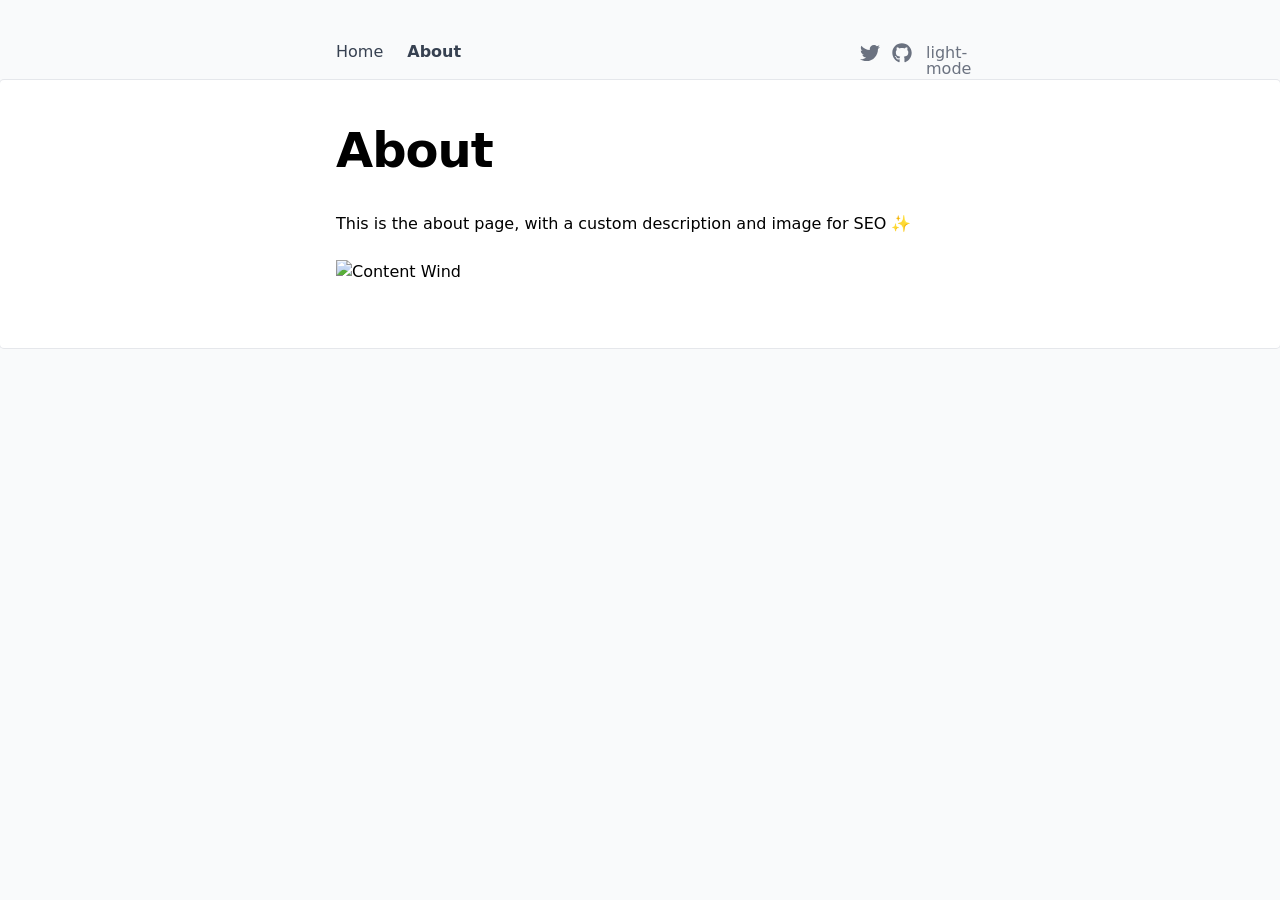
==== about/index.html @ e046925b "Deploying to gh-pages from @ pepeloper/content-wind@4dab15a4d984acb594648ea9daa385ddbec25339 🚀" ====
<!DOCTYPE html>
<html lang="en">
<head><meta charset="utf-8">
<title>About</title>
<meta name="viewport" content="width=device-width, initial-scale=1">
<meta name="twitter:card" content="summary_large_image">
<meta property="og:title" content="About">
<meta name="description" content="This is a custom description for Content Wind about page.">
<meta property="og:description" content="This is a custom description for Content Wind about page.">
<meta property="og:image" content="https://fastly.picsum.photos/id/866/536/354.jpg?hmac=tGofDTV7tl2rprappPzKFiZ9vDh5MKj39oa2D--gqhA"><link rel="preload" as="fetch" crossorigin="anonymous" href="/about/_payload.json"><style id="pinceau-theme">@media { :root {--pinceau-mq: initial; --elements-modal-scrim-backdropFilter: none;--elements-modal-zIndex: 50;--elements-sandbox-borderStyle: solid;--elements-sandbox-borderWidth: 1px;--elements-sandbox-height: 700px;--elements-list-item-icon-boxShadow: inset 0.25px 0.5px 0px hsla(0,0%,100%,.1), inset -0.25px 0px 0px hsla(0,0%,100%,.1);--elements-list-item-lastChild-marginBottom: 0px;--elements-tooltip-content-borderStyle: none;--elements-tooltip-content-borderWidth: 0px;--elements-disclosure-opened-summary-transform: rotate(0deg);--elements-disclosure-opened-summary-borderBottomRightRadius: 0px;--elements-disclosure-opened-summary-borderBottomLeftRadius: 0px;--elements-disclosure-content-borderColor: transparent;--elements-disclosure-content-borderStyle: solid;--elements-disclosure-content-borderWidth: 1px;--elements-disclosure-content-lastChild-marginBottom: 0px;--elements-disclosure-content-firstChild-marginTop: 0px;--elements-disclosure-content-padding: 1rem;--elements-disclosure-summary-chevron-transform: rotate(-90deg);--elements-disclosure-summary-chevron-transition: transform 200ms ease-in-out;--elements-disclosure-summary-chevron-padding: 2px;--elements-disclosure-summary-outline-focus: 2px solid;--elements-disclosure-summary-padding: 1rem;--elements-disclosure-borderStyle: solid;--elements-disclosure-borderWidth: 0px;--elements-disclosure-width: 100%;--elements-callout-content-lastChild-marginBottom: 0px;--elements-callout-content-firstChild-marginTop: 0px;--elements-callout-boxShadow: inset 0.25px 0.5px 0px hsla(0,0%,100%,.1), inset -0.25px 0px 0px hsla(0,0%,100%,.1);--elements-callout-borderStyle: solid;--elements-callout-borderWidth: 1px;--elements-callout-width: 100%;--elements-codeGroup-tabs-active-borderBlockEnd: 1px solid transparent;--elements-codeGroup-tabs-inactive-filter-hover: grayscale(0%);--elements-codeGroup-tabs-inactive-filter-static: grayscale(100%);--elements-codeGroup-tabs-lastOfType-border: none;--elements-codeGroup-tabs-firstOfType-border: none;--elements-codeGroup-tabs-textAlign: start;--elements-codeGroup-tabs-flex: 1;--elements-codeGroup-borderStyle: solid;--elements-codeGroup-borderWidth: 1px;--elements-codeGroup-margin: 0px;--elements-codeCollapse-gradientBackdrop-height: 50px;--elements-codeCollapse-button-borderStyle: solid;--elements-codeCollapse-button-borderWidth: 1px;--elements-codeCollapse-button-transform: translateX(-50%);--elements-codeCollapse-button-left: 50%;--elements-buttonLink-width: fit-content;--elements-buttonLink-boxShadow: inset 0.25px 0.5px 0px hsla(0,0%,100%,.1), inset -0.25px 0px 0px hsla(0,0%,100%,.1);--elements-buttonLink-borderColor: transparent;--elements-buttonLink-borderStyle: solid;--elements-buttonLink-borderWidth: 0px;--elements-badge-whiteSpace: nowrap;--elements-badge-boxShadow: inset 0.25px 0.5px 0px hsla(0,0%,100%,.1), inset -0.25px 0px 0px hsla(0,0%,100%,.1);--elements-badge-borderStyle: solid;--elements-badge-borderWidth: 1px;--elements-alert-closeButton-boxShadow-focus: 0 0 0 1px;--elements-alert-boxShadow: inset 0.25px 0.5px 0px hsla(0,0%,100%,.1), inset -0.25px 0px 0px hsla(0,0%,100%,.1);--elements-alert-borderStyle: solid;--elements-alert-borderWidth: 1px;--elements-alert-width: 100%;--elements-announce-boxShadow: inset 0.5px 0.75px 0px hsla(0,0%,100%,.1), inset -0.5px 0px 0px hsla(0,0%,100%,.1);--elements-announce-borderStyle: solid;--elements-announce-borderWidth: 1px;--elements-border-secondary-hover: [object Object];--elements-backdrop-background: #fffc;--elements-backdrop-filter: saturate(200%) blur(10px);--test: 0px;--prose-code-inline-padding: 0.2rem 0.375rem 0.2rem 0.375rem;--prose-code-block-backdropFilter: contrast(1);--prose-code-block-borderStyle: solid;--prose-code-block-borderWidth: 1px;--prose-tbody-tr-borderBottom-style: dashed;--prose-tbody-tr-borderBottom-width: 1px;--prose-th-textAlign: inherit;--prose-thead-borderBottom-style: solid;--prose-thead-borderBottom-width: 1px;--prose-thead-border-style: solid;--prose-thead-border-width: 0px;--prose-table-textAlign: start;--prose-hr-width: 1px;--prose-hr-style: solid;--prose-li-listStylePosition: outside;--prose-ol-li-markerColor: currentColor;--prose-ol-paddingInlineStart: 21px;--prose-ol-listStyleType: decimal;--prose-ul-li-markerColor: currentColor;--prose-ul-paddingInlineStart: 21px;--prose-ul-listStyleType: disc;--prose-blockquote-border-style: solid;--prose-blockquote-border-width: 4px;--prose-blockquote-quotes: '201C' '201D' '2018' '2019';--prose-blockquote-paddingInlineStart: 24px;--prose-a-code-color-hover: currentColor;--prose-a-hasCode-borderBottom: none;--prose-a-border-distance: 2px;--prose-a-border-color-hover: currentColor;--prose-a-border-color-static: currentColor;--prose-a-border-style-hover: solid;--prose-a-border-style-static: dashed;--prose-a-border-width: 1px;--prose-a-color-static: inherit;--prose-a-textDecoration: none;--prose-h6-margin: 3rem 0 2rem;--prose-h5-margin: 3rem 0 2rem;--prose-h4-margin: 3rem 0 2rem;--prose-h3-margin: 3rem 0 2rem;--prose-h2-margin: 3rem 0 2rem;--prose-h1-margin: 0 0 2rem;--typography-radii-full: 9999px;--typography-radii-6xl: 32px;--typography-radii-5xl: 28px;--typography-radii-4xl: 24px;--typography-radii-3xl: 20px;--typography-radii-2xl: 18px;--typography-radii-xl: 16px;--typography-radii-lg: 14px;--typography-radii-md: 12px;--typography-radii-sm: 10px;--typography-radii-xs: 8px;--typography-radii-2xs: 6px;--typography-radii-3xs: 4px;--typography-radii-4xs: 2px;--typography-radii-none: 0px;--typography-color-secondary-900: #121110;--typography-color-secondary-800: #201E1B;--typography-color-secondary-700: #36332E;--typography-color-secondary-600: #67635D;--typography-color-secondary-500: #97948F;--typography-color-secondary-400: #ADA9A4;--typography-color-secondary-300: #DBD9D3;--typography-color-secondary-200: #ECEBE8;--typography-color-secondary-100: #F6F5F4;--typography-color-secondary-50: #FBFBFB;--typography-color-primary-900: #001238;--typography-color-primary-800: #002370;--typography-color-primary-700: #0035a9;--typography-color-primary-600: #0047e1;--typography-color-primary-500: #1a62ff;--typography-color-primary-400: #407cff;--typography-color-primary-300: #6696ff;--typography-color-primary-200: #8db0ff;--typography-color-primary-100: #b3cbff;--typography-color-primary-50: #d9e5ff;--typography-color-black: #0E0D0D;--typography-color-white: #ffffff;--typography-font-mono: ui-monospace, SFMono-Regular, Menlo, Monaco, Consolas, Liberation Mono, Courier New, monospace;--typography-font-serif: ui-serif, Georgia, Cambria, Times New Roman, Times, serif;--typography-font-sans: ui-sans-serif, system-ui, -apple-system, BlinkMacSystemFont, Segoe UI, Roboto, Helvetica Neue, Arial, Noto Sans, sans-serif, Apple Color Emoji, Segoe UI Emoji, Segoe UI Symbol, Noto Color Emoji;--typography-lead-loose: 2;--typography-lead-relaxed: 1.625;--typography-lead-normal: 1.5;--typography-lead-snug: 1.375;--typography-lead-tight: 1.25;--typography-lead-none: 1;--typography-lead-10: 2.5rem;--typography-lead-9: 2.25rem;--typography-lead-8: 2rem;--typography-lead-7: 1.75rem;--typography-lead-6: 1.5rem;--typography-lead-5: 1.25rem;--typography-lead-4: 1rem;--typography-lead-3: .75rem;--typography-lead-2: .5rem;--typography-lead-1: .025rem;--typography-fontWeight-black: 900;--typography-fontWeight-extrabold: 800;--typography-fontWeight-bold: 700;--typography-fontWeight-semibold: 600;--typography-fontWeight-medium: 500;--typography-fontWeight-normal: 400;--typography-fontWeight-light: 300;--typography-fontWeight-extralight: 200;--typography-fontWeight-thin: 100;--typography-fontSize-9xl: 128px;--typography-fontSize-8xl: 96px;--typography-fontSize-7xl: 72px;--typography-fontSize-6xl: 60px;--typography-fontSize-5xl: 48px;--typography-fontSize-4xl: 36px;--typography-fontSize-3xl: 30px;--typography-fontSize-2xl: 24px;--typography-fontSize-xl: 20px;--typography-fontSize-lg: 18px;--typography-fontSize-base: 16px;--typography-fontSize-sm: 14px;--typography-fontSize-xs: 12px;--typography-letterSpacing-widest: 0.08em;--typography-letterSpacing-wider: 0.04em;--typography-letterSpacing-wide: 0.02em;--typography-letterSpacing-normal: 0em;--typography-letterSpacing-tight: -0.02em;--typography-letterSpacing-tighter: -0.04em;--typography-verticalMargin-base: 24px;--typography-verticalMargin-sm: 16px;--ease-back-inOut: cubic-bezier(0.68, -0.6, 0.32, 1.6);--ease-back-out: cubic-bezier(0.34, 1.56, 0.64, 1);--ease-back-in: cubic-bezier(0.36, 0, 0.66, -0.56);--ease-circ-inOut: cubic-bezier(0.85, 0, 0.15, 1);--ease-circ-out: cubic-bezier(0, 0.55, 0.45, 1);--ease-circ-in: cubic-bezier(0.55, 0, 1, 0.45);--ease-expo-inOut: cubic-bezier(0.87, 0, 0.13, 1);--ease-expo-out: cubic-bezier(0.16, 1, 0.3, 1);--ease-expo-in: cubic-bezier(0.7, 0, 0.84, 0);--ease-quint-inOut: cubic-bezier(0.83, 0, 0.17, 1);--ease-quint-out: cubic-bezier(0.22, 1, 0.36, 1);--ease-quint-in: cubic-bezier(0.64, 0, 0.78, 0);--ease-quart-inOut: cubic-bezier(0.76, 0, 0.24, 1);--ease-quart-out: cubic-bezier(0.25, 1, 0.5, 1);--ease-quart-in: cubic-bezier(0.5, 0, 0.75, 0);--ease-cubic-inOut: cubic-bezier(0.65, 0, 0.35, 1);--ease-cubic-out: cubic-bezier(0.33, 1, 0.68, 1);--ease-cubic-in: cubic-bezier(0.32, 0, 0.67, 0);--ease-quad-inOut: cubic-bezier(0.45, 0, 0.55, 1);--ease-quad-out: cubic-bezier(0.5, 1, 0.89, 1);--ease-quad-in: cubic-bezier(0.11, 0, 0.5, 0);--ease-sine-inOut: cubic-bezier(0.37, 0, 0.63, 1);--ease-sine-out: cubic-bezier(0.61, 1, 0.88, 1);--ease-sine-in: cubic-bezier(0.12, 0, 0.39, 0);--ease-default-inOut: cubic-bezier(0.4, 0, 0.2, 1);--ease-default-out: cubic-bezier(0, 0, 0.2, 1);--ease-default-in: cubic-bezier(0.4, 0, 1, 1);--ease-linear: cubic-bezier(0, 0, 1, 1);--lead-loose: 2;--lead-relaxed: 1.625;--lead-normal: 1.5;--lead-snug: 1.375;--lead-tight: 1.25;--lead-none: 1;--lead-10: 2.5rem;--lead-9: 2.25rem;--lead-8: 2rem;--lead-7: 1.75rem;--lead-6: 1.5rem;--lead-5: 1.25rem;--lead-4: 1rem;--lead-3: .75rem;--lead-2: .5rem;--lead-1: .025rem;--letterSpacing-widest: 0.08em;--letterSpacing-wider: 0.04em;--letterSpacing-wide: 0.02em;--letterSpacing-normal: 0em;--letterSpacing-tight: -0.02em;--letterSpacing-tighter: -0.04em;--fontSize-9xl: 8rem;--fontSize-8xl: 6rem;--fontSize-7xl: 4.5rem;--fontSize-6xl: 3.75rem;--fontSize-5xl: 3rem;--fontSize-4xl: 2.25rem;--fontSize-3xl: 1.875rem;--fontSize-2xl: 1.5rem;--fontSize-xl: 1.25rem;--fontSize-lg: 1.125rem;--fontSize-base: 1rem;--fontSize-sm: 0.875rem;--fontSize-xs: 0.75rem;--fontWeight-black: 900;--fontWeight-extrabold: 800;--fontWeight-bold: 700;--fontWeight-semibold: 600;--fontWeight-medium: 500;--fontWeight-normal: 400;--fontWeight-light: 300;--fontWeight-extralight: 200;--fontWeight-thin: 100;--font-mono: ui-monospace, SFMono-Regular, Menlo, Monaco, Consolas, Liberation Mono, Courier New, monospace;--font-serif: ui-serif, Georgia, Cambria, Times New Roman, Times, serif;--font-sans: ui-sans-serif, system-ui, -apple-system, BlinkMacSystemFont, Segoe UI, Roboto, Helvetica Neue, Arial, Noto Sans, sans-serif, Apple Color Emoji, Segoe UI Emoji, Segoe UI Symbol, Noto Color Emoji;--opacity-total: 1;--opacity-high: 0.8;--opacity-medium: 0.5;--opacity-soft: 0.3;--opacity-light: 0.15;--opacity-bright: 0.1;--opacity-noOpacity: 0;--borderWidth-lg: 3px;--borderWidth-md: 2px;--borderWidth-sm: 1px;--borderWidth-noBorder: 0;--space-rem-875: 0.875rem;--space-rem-625: 0.625rem;--space-rem-375: 0.375rem;--space-rem-125: 0.125rem;--space-px: 1px;--space-128: 32rem;--space-96: 24rem;--space-80: 20rem;--space-72: 18rem;--space-64: 16rem;--space-60: 15rem;--space-56: 14rem;--space-52: 13rem;--space-48: 12rem;--space-44: 11rem;--space-40: 10rem;--space-36: 9rem;--space-32: 8rem;--space-28: 7rem;--space-24: 6rem;--space-20: 5rem;--space-16: 4rem;--space-14: 3.5rem;--space-12: 3rem;--space-11: 2.75rem;--space-10: 2.5rem;--space-9: 2.25rem;--space-8: 2rem;--space-7: 1.75rem;--space-6: 1.5rem;--space-5: 1.25rem;--space-4: 1rem;--space-3: 0.75rem;--space-2: 0.5rem;--space-1: 0.25rem;--space-0: 0px;--size-full: 100%;--size-7xl: 80rem;--size-6xl: 72rem;--size-5xl: 64rem;--size-4xl: 56rem;--size-3xl: 48rem;--size-2xl: 42rem;--size-xl: 36rem;--size-lg: 32rem;--size-md: 28rem;--size-sm: 24rem;--size-xs: 20rem;--size-200: 200px;--size-104: 104px;--size-80: 80px;--size-64: 64px;--size-56: 56px;--size-48: 48px;--size-40: 40px;--size-32: 32px;--size-24: 24px;--size-20: 20px;--size-16: 16px;--size-12: 12px;--size-8: 8px;--size-6: 6px;--size-4: 4px;--size-2: 2px;--size-0: 0px;--radii-full: 9999px;--radii-6xl: 32px;--radii-5xl: 28px;--radii-4xl: 24px;--radii-3xl: 20px;--radii-2xl: 18px;--radii-xl: 16px;--radii-lg: 14px;--radii-md: 12px;--radii-sm: 10px;--radii-xs: 8px;--radii-2xs: 6px;--radii-3xs: 4px;--radii-4xs: 2px;--radii-none: 0px;--shadow-none: 0px 0px 0px 0px transparent;--shadow-lg: 0px 10px 15px -3px #000000, 0px 4px 6px -4px #000000;--shadow-md: 0px 4px 6px -1px #000000, 0px 2px 4px -2px #000000;--shadow-sm: 0px 1px 3px 0px #000000, 0px 1px 2px -1px #000000;--shadow-xs: 0px 1px 2px 0px #000000;--height-screen: 100vh;--width-screen: 100vw;--color-secondary-950: #030712;--color-secondary-900: #111827;--color-secondary-800: #1f2937;--color-secondary-700: #374151;--color-secondary-600: #4b5563;--color-secondary-500: #6b7280;--color-secondary-400: #9ca3af;--color-secondary-300: #d1d5db;--color-secondary-200: #e5e7eb;--color-secondary-100: #f3f4f6;--color-secondary-50: #f9fafb;--color-primary-950: #042f2e;--color-primary-900: #134e4a;--color-primary-800: #115e59;--color-primary-700: #0f766e;--color-primary-600: #0d9488;--color-primary-500: #14b8a6;--color-primary-400: #2dd4bf;--color-primary-300: #5eead4;--color-primary-200: #99f6e4;--color-primary-100: #ccfbf1;--color-primary-50: #f0fdfa;--color-ruby-900: #380011;--color-ruby-800: #700021;--color-ruby-700: #a90032;--color-ruby-600: #e10043;--color-ruby-500: #ff1a5e;--color-ruby-400: #ff4079;--color-ruby-300: #ff6694;--color-ruby-200: #ff8dae;--color-ruby-100: #ffb3c9;--color-ruby-50: #ffd9e4;--color-pink-900: #380025;--color-pink-800: #70004b;--color-pink-700: #a90070;--color-pink-600: #e10095;--color-pink-500: #ff1ab2;--color-pink-400: #ff40bf;--color-pink-300: #ff66cc;--color-pink-200: #ff8dd8;--color-pink-100: #ffb3e5;--color-pink-50: #ffd9f2;--color-purple-900: #080020;--color-purple-800: #14014A;--color-purple-700: #200273;--color-purple-600: #370DAD;--color-purple-500: #6B39FA;--color-purple-400: #8961FD;--color-purple-300: #A589F9;--color-purple-200: #E5DCFF;--color-purple-100: #F1ECFF;--color-purple-50: #F8F5FF;--color-violet-900: #190038;--color-violet-800: #330070;--color-violet-700: #4c00a9;--color-violet-600: #6500e1;--color-violet-500: #811aff;--color-violet-400: #9640ff;--color-violet-300: #ab66ff;--color-violet-200: #c08dff;--color-violet-100: #d5b3ff;--color-violet-50: #ead9ff;--color-royalblue-900: #0b0531;--color-royalblue-800: #160a62;--color-royalblue-700: #211093;--color-royalblue-600: #2c15c4;--color-royalblue-500: #4127e8;--color-royalblue-400: #614bec;--color-royalblue-300: #806ff0;--color-royalblue-200: #a093f3;--color-royalblue-100: #c0b7f7;--color-royalblue-50: #dfdbfb;--color-indigoblue-900: #001238;--color-indigoblue-800: #002370;--color-indigoblue-700: #0035a9;--color-indigoblue-600: #0047e1;--color-indigoblue-500: #1a62ff;--color-indigoblue-400: #407cff;--color-indigoblue-300: #6696ff;--color-indigoblue-200: #8db0ff;--color-indigoblue-100: #b3cbff;--color-indigoblue-50: #d9e5ff;--color-blue-900: #00131D;--color-blue-800: #002235;--color-blue-700: #013858;--color-blue-600: #01659E;--color-blue-500: #1AADFF;--color-blue-400: #64C7FF;--color-blue-300: #A1DDFF;--color-blue-200: #D0EEFF;--color-blue-100: #E2F4FF;--color-blue-50: #F2FAFF;--color-lightblue-900: #001A1F;--color-lightblue-800: #00232B;--color-lightblue-700: #013858;--color-lightblue-600: #0893B1;--color-lightblue-500: #1AD6FF;--color-lightblue-400: #55E1FF;--color-lightblue-300: #82E3FF;--color-lightblue-200: #C5F2FF;--color-lightblue-100: #DCF7FF;--color-lightblue-50: #F1FCFF;--color-teal-900: #062a28;--color-teal-800: #0b544f;--color-teal-700: #117d77;--color-teal-600: #16a79e;--color-teal-500: #1cd1c6;--color-teal-400: #36e4da;--color-teal-300: #5fe9e1;--color-teal-200: #87efe9;--color-teal-100: #aff4f0;--color-teal-50: #d7faf8;--color-pear-900: #2a2b09;--color-pear-800: #545512;--color-pear-700: #7e801b;--color-pear-600: #a8aa24;--color-pear-500: #d0d32f;--color-pear-400: #d8da52;--color-pear-300: #e0e274;--color-pear-200: #e8e997;--color-pear-100: #eff0ba;--color-pear-50: #f7f8dc;--color-red-900: #1C0301;--color-red-800: #340A01;--color-red-700: #550F00;--color-red-600: #AD2203;--color-red-500: #FF3B10;--color-red-400: #FF7353;--color-red-300: #FFA692;--color-red-200: #FFE6E1;--color-red-100: #FFF0EC;--color-red-50: #FFF9F8;--color-pumpkin-900: #381800;--color-pumpkin-800: #702f00;--color-pumpkin-700: #a94700;--color-pumpkin-600: #e15e00;--color-pumpkin-500: #ff7a1a;--color-pumpkin-400: #ff9040;--color-pumpkin-300: #ffa666;--color-pumpkin-200: #ffbd8d;--color-pumpkin-100: #ffd3b3;--color-pumpkin-50: #ffe9d9;--color-orange-900: #1A0A01;--color-orange-800: #2D1102;--color-orange-700: #3F1802;--color-orange-600: #7E3004;--color-orange-500: #FA630E;--color-orange-400: #FC8E51;--color-orange-300: #FDAC7E;--color-orange-200: #FFE5D7;--color-orange-100: #FFEFE5;--color-orange-50: #FFF7F2;--color-yellow-900: #1B1500;--color-yellow-800: #292100;--color-yellow-700: #463801;--color-yellow-600: #AB8A07;--color-yellow-500: #FBCA05;--color-yellow-400: #FFDC4E;--color-yellow-300: #FFE372;--color-yellow-200: #FFF3C0;--color-yellow-100: #FFF7D9;--color-yellow-50: #FFFCEE;--color-green-900: #00190F;--color-green-800: #002817;--color-green-700: #01492C;--color-green-600: #039B5A;--color-green-500: #0DD885;--color-green-400: #3CEEA5;--color-green-300: #86FBCB;--color-green-200: #C0FFE4;--color-green-100: #DBFFF0;--color-green-50: #ECFFF7;--color-gray-900: #121110;--color-gray-800: #1C1B19;--color-gray-700: #292724;--color-gray-600: #3D3B38;--color-gray-500: #97948F;--color-gray-400: #ADA9A4;--color-gray-300: #DBD9D3;--color-gray-200: #ECEBE8;--color-gray-100: #F3F3F2;--color-gray-50: #FBFBFB;--color-black: #0E0D0D;--color-white: #ffffff;--media-portrait: only screen and (orientation: portrait);--media-landscape: only screen and (orientation: landscape);--media-rm: (prefers-reduced-motion: reduce);--media-2xl: (min-width: 1536px);--media-xl: (min-width: 1280px);--media-lg: (min-width: 1024px);--media-md: (min-width: 768px);--media-sm: (min-width: 640px);--media-xs: (min-width: 475px);--elements-drawer-maxWidth: var(--size-xs);--elements-modal-scrim-backgroundColor: var(--color-gray-50);--elements-videoPlayer-borderRadius: var(--radii-sm);--elements-videoPlayer-backgroundColor: var(--color-gray-900);--elements-videoPlayer-marginY: var(--space-8);--elements-sandbox-borderRadius: var(--radii-md);--elements-list-item-icon-height: var(--space-4);--elements-list-item-icon-width: var(--space-4);--elements-list-item-icon-borderRadius: var(--radii-full);--elements-list-item-icon-padding: var(--space-1);--elements-list-item-icon-marginInlineEnd: var(--space-3);--elements-list-item-marginBottom: var(--space-3);--elements-tooltip-content-padding: var(--space-3) var(--space-4);--elements-tooltip-content-borderColor: transparent;--elements-tooltip-content-fontWeight: var(--typography-fontWeight-normal);--elements-tooltip-content-color: var(--color-gray-100);--elements-tooltip-content-backgroundColor: var(--color-gray-700);--elements-tooltip-trigger-outline-focusVisible: 2px solid var(--color-primary-500);--elements-disclosure-content-verticalMargin: var(--typography-verticalMargin-sm);--elements-disclosure-summary-chevron-height: var(--space-5);--elements-disclosure-summary-chevron-width: var(--space-5);--elements-disclosure-summary-icon-marginInlineEnd: var(--space-3);--elements-disclosure-summary-icon-height: var(--space-6);--elements-disclosure-summary-icon-width: var(--space-6);--elements-disclosure-borderRadius: var(--radii-none);--elements-callout-content-verticalMargin: var(--typography-verticalMargin-sm);--elements-callout-title-marginBottom: var(--space-1);--elements-callout-title-fontWeight: var(--fontWeight-medium);--elements-callout-icon-marginInlineEnd: var(--space-3);--elements-callout-icon-height: var(--space-7);--elements-callout-icon-width: var(--space-6);--elements-callout-paddingY: var(--space-4);--elements-callout-paddingX: var(--space-4);--elements-codePreview-padding: var(--space-4);--elements-codePreview-gap: var(--space-4);--elements-codeGroup-tabs-active-backgroundColor: var(--color-gray-50);--elements-codeGroup-tabs-active-color: var(--color-gray-900);--elements-codeGroup-tabs-inactive-backgroundColor: var(--color-gray-100);--elements-codeGroup-tabs-inactive-color-hover: var(--color-gray-900);--elements-codeGroup-tabs-inactive-color-static: var(--color-gray-500);--elements-codeGroup-tabs-icon-size: var(--space-4);--elements-codeGroup-tabs-icon-marginInlineEnd: var(--space-2);--elements-codeGroup-tabs-letterSpacing: var(--letterSpacing-tight);--elements-codeGroup-tabs-fontFamily: var(--font-mono);--elements-codeGroup-tabs-paddingX: var(--space-4);--elements-codeGroup-tabs-paddingY: var(--space-2);--elements-codeCollapse-button-backgroundColor: var(--color-gray-50);--elements-codeCollapse-button-paddingX: var(--space-3);--elements-codeCollapse-button-paddingY: var(--space-1);--elements-codeCollapse-button-bottom: var(--space-2);--elements-codeCollapse-borderStyle: var(--prose-code-block-borderStyle);--elements-codeCollapse-borderWidth: var(--prose-code-block-borderWidth);--elements-buttonLink-giant-padding: var(--space-3) var(--space-5);--elements-buttonLink-large-padding: var(--space-2) var(--space-4);--elements-buttonLink-medium-padding: var(--space-2) var(--space-4);--elements-buttonLink-small-padding: var(--space-1) var(--space-3);--elements-buttonLink-icon-marginInlineEnd: var(--space-2);--elements-buttonLink-borderRadius: var(--radii-2xs);--elements-buttonLink-fontWeight: var(--fontWeight-semibold);--elements-badge-letterSpacing: var(--letterSpacing-tight);--elements-badge-lineHeight: var(--typography-lead-none);--elements-badge-fontWeight: var(--fontWeight-normal);--elements-badge-paddingY: var(--space-1);--elements-badge-paddingX: var(--space-2);--elements-alert-closeButton-icon-height: var(--space-4);--elements-alert-closeButton-icon-width: var(--space-4);--elements-alert-closeButton-marginInlineStart: var(--space-2);--elements-alert-closeButton-padding: var(--space-1);--elements-alert-icon-marginInlineEnd: var(--space-3);--elements-alert-icon-height: var(--space-6);--elements-alert-icon-width: var(--space-6);--elements-alert-paddingY: var(--space-4);--elements-alert-paddingX: var(--space-4);--elements-announce-icon-backgroundColor: var(--color-gray-200);--elements-announce-icon-borderRadius: var(--radii-full);--elements-announce-icon-padding: var(--space-1) var(--space-2);--elements-announce-content-paddingX: var(--space-3);--elements-announce-fontWeight: var(--fontWeight-medium);--elements-announce-borderRadius: var(--radii-full);--elements-announce-backgroundColor: var(--color-gray-100);--elements-announce-padding: var(--space-1);--elements-state-danger-borderColor-secondary: var(--color-red-200);--elements-state-danger-borderColor-primary: var(--color-red-100);--elements-state-danger-backgroundColor-tertiary: var(--color-red-200);--elements-state-danger-backgroundColor-secondary: var(--color-red-100);--elements-state-danger-backgroundColor-primary: var(--color-red-50);--elements-state-danger-color-tertiary: var(--color-red-700);--elements-state-danger-color-secondary: var(--color-red-600);--elements-state-danger-color-primary: var(--color-red-500);--elements-state-warning-borderColor-secondary: var(--color-yellow-200);--elements-state-warning-borderColor-primary: var(--color-yellow-100);--elements-state-warning-backgroundColor-tertiary: var(--color-yellow-200);--elements-state-warning-backgroundColor-secondary: var(--color-yellow-100);--elements-state-warning-backgroundColor-primary: var(--color-yellow-50);--elements-state-warning-color-tertiary: var(--color-yellow-700);--elements-state-warning-color-secondary: var(--color-yellow-600);--elements-state-warning-color-primary: var(--color-yellow-500);--elements-state-success-borderColor-secondary: var(--color-green-200);--elements-state-success-borderColor-primary: var(--color-green-100);--elements-state-success-backgroundColor-tertiary: var(--color-green-200);--elements-state-success-backgroundColor-secondary: var(--color-green-100);--elements-state-success-backgroundColor-primary: var(--color-green-50);--elements-state-success-color-tertiary: var(--color-green-700);--elements-state-success-color-secondary: var(--color-green-600);--elements-state-success-color-primary: var(--color-green-500);--elements-state-info-borderColor-secondary: var(--color-blue-200);--elements-state-info-borderColor-primary: var(--color-blue-100);--elements-state-info-backgroundColor-tertiary: var(--color-blue-200);--elements-state-info-backgroundColor-secondary: var(--color-blue-100);--elements-state-info-backgroundColor-primary: var(--color-blue-50);--elements-state-info-color-tertiary: var(--color-blue-700);--elements-state-info-color-secondary: var(--color-blue-600);--elements-state-info-color-primary: var(--color-blue-500);--elements-state-secondary-borderColor-secondary: var(--color-secondary-200);--elements-state-secondary-borderColor-primary: var(--color-secondary-100);--elements-state-secondary-backgroundColor-tertiary: var(--color-secondary-200);--elements-state-secondary-backgroundColor-secondary: var(--color-secondary-100);--elements-state-secondary-backgroundColor-primary: var(--color-secondary-50);--elements-state-secondary-color-tertiary: var(--color-secondary-700);--elements-state-secondary-color-secondary: var(--color-secondary-600);--elements-state-secondary-color-primary: var(--color-secondary-500);--elements-state-primary-borderColor-secondary: var(--color-primary-200);--elements-state-primary-borderColor-primary: var(--color-primary-100);--elements-state-primary-backgroundColor-tertiary: var(--color-primary-200);--elements-state-primary-backgroundColor-secondary: var(--color-primary-100);--elements-state-primary-backgroundColor-primary: var(--color-primary-50);--elements-state-primary-color-tertiary: var(--color-primary-700);--elements-state-primary-color-secondary: var(--color-primary-600);--elements-state-primary-color-primary: var(--color-primary-500);--elements-state-neutral-borderColor-secondary: var(--color-gray-300);--elements-state-neutral-borderColor-primary: var(--color-gray-200);--elements-state-neutral-backgroundColor-tertiary: var(--color-gray-300);--elements-state-neutral-backgroundColor-secondary: var(--color-gray-200);--elements-state-neutral-backgroundColor-primary: var(--color-gray-100);--elements-state-neutral-color-tertiary: var(--color-gray-700);--elements-state-neutral-color-secondary: var(--color-gray-600);--elements-state-neutral-color-primary: var(--color-gray-500);--elements-surface-secondary-backgroundColor: var(--color-gray-200);--elements-surface-primary-backgroundColor: var(--color-gray-100);--elements-border-secondary-static: var(--color-gray-300);--elements-border-primary-hover: var(--color-gray-300);--elements-border-primary-static: var(--color-gray-200);--elements-text-tertiary-color-static: var(--color-gray-300);--elements-text-secondary-color-hover: var(--color-gray-700);--elements-text-secondary-color-static: var(--color-gray-500);--elements-text-primary-color-static: var(--color-gray-900);--elements-radii-base: var(--radii-3xs);--prose-code-inline-backgroundColor: var(--typography-color-secondary-100);--prose-code-inline-color: var(--typography-color-secondary-700);--prose-code-inline-fontWeight: var(--typography-fontWeight-normal);--prose-code-inline-fontSize: var(--typography-fontSize-sm);--prose-code-inline-borderRadius: var(--typography-radii-3xs);--prose-code-block-pre-padding: var(--typography-verticalMargin-sm);--prose-code-block-backgroundColor: var(--typography-color-secondary-50);--prose-code-block-color: var(--typography-color-secondary-700);--prose-code-block-borderRadius: var(--typography-radii-3xs);--prose-code-block-borderColor: var(--typography-color-secondary-200);--prose-code-block-margin: var(--typography-verticalMargin-base) 0;--prose-code-block-fontSize: var(--typography-fontSize-sm);--prose-tbody-code-inline-fontSize: var(--typography-fontSize-sm);--prose-tbody-td-padding: var(--typography-verticalMargin-sm);--prose-tbody-tr-borderBottom-color: var(--typography-color-secondary-200);--prose-th-fontWeight: var(--typography-fontWeight-semibold);--prose-th-padding: 0 var(--typography-verticalMargin-sm) var(--typography-verticalMargin-sm) var(--typography-verticalMargin-sm);--prose-th-color: var(--typography-color-secondary-600);--prose-thead-borderBottom-color: var(--typography-color-secondary-200);--prose-thead-border-color: var(--typography-color-secondary-300);--prose-table-lineHeight: var(--typography-lead-6);--prose-table-fontSize: var(--typography-fontSize-sm);--prose-table-margin: var(--typography-verticalMargin-base) 0;--prose-hr-color: var(--typography-color-secondary-200);--prose-hr-margin: var(--typography-verticalMargin-base) 0;--prose-li-margin: var(--typography-verticalMargin-sm) 0;--prose-ol-margin: var(--typography-verticalMargin-base) 0;--prose-ul-margin: var(--typography-verticalMargin-base) 0;--prose-blockquote-border-color: var(--typography-color-secondary-200);--prose-blockquote-color: var(--typography-color-secondary-500);--prose-blockquote-margin: var(--typography-verticalMargin-base) 0;--prose-a-code-background-hover: var(--typography-color-primary-50);--prose-a-code-border-color-hover: var(--typography-color-primary-500);--prose-a-code-border-color-static: var(--typography-color-secondary-400);--prose-a-code-border-style: var(--prose-a-border-style-static);--prose-a-code-border-width: var(--prose-a-border-width);--prose-a-fontWeight: var(--typography-fontWeight-medium);--prose-a-color-hover: var(--typography-color-primary-500);--prose-img-margin: var(--typography-verticalMargin-base) 0;--prose-strong-fontWeight: var(--typography-fontWeight-semibold);--prose-h6-iconSize: var(--typography-fontSize-base);--prose-h6-fontWeight: var(--typography-fontWeight-semibold);--prose-h6-lineHeight: var(--typography-lead-normal);--prose-h6-fontSize: var(--typography-fontSize-lg);--prose-h5-iconSize: var(--typography-fontSize-lg);--prose-h5-fontWeight: var(--typography-fontWeight-semibold);--prose-h5-lineHeight: var(--typography-lead-snug);--prose-h5-fontSize: var(--typography-fontSize-xl);--prose-h4-iconSize: var(--typography-fontSize-lg);--prose-h4-letterSpacing: var(--typography-letterSpacing-tight);--prose-h4-fontWeight: var(--typography-fontWeight-semibold);--prose-h4-lineHeight: var(--typography-lead-snug);--prose-h4-fontSize: var(--typography-fontSize-2xl);--prose-h3-iconSize: var(--typography-fontSize-xl);--prose-h3-letterSpacing: var(--typography-letterSpacing-tight);--prose-h3-fontWeight: var(--typography-fontWeight-semibold);--prose-h3-lineHeight: var(--typography-lead-snug);--prose-h3-fontSize: var(--typography-fontSize-3xl);--prose-h2-iconSize: var(--typography-fontSize-2xl);--prose-h2-letterSpacing: var(--typography-letterSpacing-tight);--prose-h2-fontWeight: var(--typography-fontWeight-semibold);--prose-h2-lineHeight: var(--typography-lead-tight);--prose-h2-fontSize: var(--typography-fontSize-4xl);--prose-h1-iconSize: var(--typography-fontSize-3xl);--prose-h1-letterSpacing: var(--typography-letterSpacing-tight);--prose-h1-fontWeight: var(--typography-fontWeight-bold);--prose-h1-lineHeight: var(--typography-lead-tight);--prose-h1-fontSize: var(--typography-fontSize-5xl);--prose-p-br-margin: var(--typography-verticalMargin-base) 0 0 0;--prose-p-margin: var(--typography-verticalMargin-base) 0;--prose-p-lineHeight: var(--typography-lead-normal);--prose-p-fontSize: var(--typography-fontSize-base);--typography-font-code: var(--typography-font-mono);--typography-font-body: var(--typography-font-sans);--typography-font-display: var(--typography-font-sans);--typography-body-backgroundColor: var(--typography-color-white);--typography-body-color: var(--typography-color-black);--text-6xl-lineHeight: var(--lead-none);--text-6xl-fontSize: var(--fontSize-6xl);--text-5xl-lineHeight: var(--lead-none);--text-5xl-fontSize: var(--fontSize-5xl);--text-4xl-lineHeight: var(--lead-10);--text-4xl-fontSize: var(--fontSize-4xl);--text-3xl-lineHeight: var(--lead-9);--text-3xl-fontSize: var(--fontSize-3xl);--text-2xl-lineHeight: var(--lead-8);--text-2xl-fontSize: var(--fontSize-2xl);--text-xl-lineHeight: var(--lead-7);--text-xl-fontSize: var(--fontSize-xl);--text-lg-lineHeight: var(--lead-7);--text-lg-fontSize: var(--fontSize-lg);--text-base-lineHeight: var(--lead-6);--text-base-fontSize: var(--fontSize-base);--text-sm-lineHeight: var(--lead-5);--text-sm-fontSize: var(--fontSize-sm);--text-xs-lineHeight: var(--lead-4);--text-xs-fontSize: var(--fontSize-xs);--shadow-2xl: 0px 25px 50px -12px var(--color-gray-900);--shadow-xl: 0px 20px 25px -5px var(--color-gray-400), 0px 8px 10px -6px #000000;--elements-sandbox-borderColor: var(--elements-border-secondary-static);--elements-sandbox-lineHeight: var(--text-3xl-lineHeight);--elements-sandbox-fontSize: var(--text-3xl-fontSize);--elements-sandbox-backgroundColor: var(--elements-surface-primary-backgroundColor);--elements-tooltip-content-borderRadius: var(--elements-radii-base);--elements-tooltip-content-lineHeight: var(--text-sm-lineHeight);--elements-tooltip-content-fontSize: var(--text-sm-fontSize);--elements-disclosure-opened-summary-borderTopRightRadius: var(--elements-radii-base);--elements-disclosure-opened-summary-borderTopLeftRadius: var(--elements-radii-base);--elements-disclosure-content-borderBottomRightRadius: var(--elements-radii-base);--elements-disclosure-content-borderBottomLeftRadius: var(--elements-radii-base);--elements-disclosure-summary-chevron-borderRadius: var(--elements-radii-base);--elements-disclosure-summary-borderRadius: var(--elements-radii-base);--elements-callout-title-lineHeight: var(--text-xl-lineHeight);--elements-callout-title-fontSize: var(--text-xl-fontSize);--elements-callout-icon-lineHeight: var(--text-xl-lineHeight);--elements-callout-icon-fontSize: var(--text-xl-fontSize);--elements-callout-borderRadius: var(--elements-radii-base);--elements-codeGroup-tabs-inactive-borderBlockEnd: 1px solid var(--elements-border-primary-static);--elements-codeGroup-tabs-borderInlineEnd: 1px solid var(--elements-border-primary-static);--elements-codeGroup-tabs-borderInlineStart: 1px solid var(--elements-border-primary-static);--elements-codeGroup-tabs-lineHeight: var(--text-sm-lineHeight);--elements-codeGroup-tabs-fontSize: var(--text-sm-fontSize);--elements-codeGroup-borderRadius: var(--elements-radii-base);--elements-codeGroup-borderColor: var(--elements-border-primary-static);--elements-codeCollapse-gradientBackdrop-background: linear-gradient(180deg, rgba(255, 255, 255, 0) 0%, var(--prose-code-block-backgroundColor) 100%);--elements-codeCollapse-button-color: var(--elements-text-secondary-color-static);--elements-codeCollapse-button-lineHeight: var(--text-sm-lineHeight);--elements-codeCollapse-button-fontSize: var(--text-sm-fontSize);--elements-codeCollapse-button-borderColor: var(--elements-border-secondary-static);--elements-codeCollapse-button-borderRadius: var(--elements-radii-base);--elements-codeCollapse-borderColor: var(--prose-code-block-borderColor);--elements-codeCollapse-borderRadius: var(--elements-radii-base);--elements-codeCollapse-margin: var(--prose-code-block-margin);--elements-buttonLink-giant-lineHeight: var(--text-xl-lineHeight);--elements-buttonLink-giant-fontSize: var(--text-xl-fontSize);--elements-buttonLink-large-lineHeight: var(--text-lg-lineHeight);--elements-buttonLink-large-fontSize: var(--text-lg-fontSize);--elements-buttonLink-medium-lineHeight: var(--text-base-lineHeight);--elements-buttonLink-medium-fontSize: var(--text-base-fontSize);--elements-buttonLink-small-lineHeight: var(--text-sm-lineHeight);--elements-buttonLink-small-fontSize: var(--text-sm-fontSize);--elements-badge-borderRadius: var(--elements-radii-base);--elements-badge-fontSize: var(--text-base-fontSize);--elements-alert-closeButton-border-radius: var(--elements-radii-base);--elements-alert-borderRadius: var(--elements-radii-base);--elements-announce-lineHeight: var(--text-sm-lineHeight);--elements-announce-fontSize: var(--text-sm-fontSize);--elements-announce-borderColor: var(--elements-border-primary-static);--prose-a-code-color-static: var(--prose-code-inline-color); } }@media { :root.dark {--pinceau-mq: dark; --elements-tooltip-content-borderStyle: solid;--elements-tooltip-content-borderWidth: 1px;--elements-backdrop-background: #0c0d0ccc;--prose-code-block-backdropFilter: contrast(1);--prose-ol-li-markerColor: currentColor;--prose-ul-li-markerColor: currentColor;--prose-a-code-color-hover: currentColor;--prose-a-border-color-hover: currentColor;--prose-a-border-color-static: currentColor;--prose-a-color-static: inherit;--elements-modal-scrim-backgroundColor: var(--color-gray-900);--elements-tooltip-content-borderColor: var(--color-gray-700);--elements-tooltip-content-backgroundColor: var(--color-gray-800);--elements-codeGroup-tabs-active-backgroundColor: var(--prose-code-block-backgroundColor);--elements-codeGroup-tabs-active-color: var(--color-gray-300);--elements-codeGroup-tabs-inactive-backgroundColor: var(--color-black);--elements-codeGroup-tabs-inactive-color-hover: var(--color-gray-300);--elements-codeGroup-tabs-inactive-color-static: var(--color-gray-500);--elements-codeCollapse-button-backgroundColor: var(--color-black);--elements-announce-icon-backgroundColor: var(--color-gray-700);--elements-announce-backgroundColor: var(--color-gray-800);--elements-state-danger-borderColor-secondary: var(--color-red-700);--elements-state-danger-borderColor-primary: var(--color-red-800);--elements-state-danger-backgroundColor-tertiary: var(--color-red-700);--elements-state-danger-backgroundColor-secondary: var(--color-red-800);--elements-state-danger-backgroundColor-primary: var(--color-red-900);--elements-state-danger-color-tertiary: var(--color-red-100);--elements-state-danger-color-secondary: var(--color-red-400);--elements-state-danger-color-primary: var(--color-red-500);--elements-state-warning-borderColor-secondary: var(--color-yellow-700);--elements-state-warning-borderColor-primary: var(--color-yellow-800);--elements-state-warning-backgroundColor-tertiary: var(--color-yellow-700);--elements-state-warning-backgroundColor-secondary: var(--color-yellow-800);--elements-state-warning-backgroundColor-primary: var(--color-yellow-900);--elements-state-warning-color-tertiary: var(--color-yellow-100);--elements-state-warning-color-secondary: var(--color-yellow-400);--elements-state-warning-color-primary: var(--color-yellow-500);--elements-state-success-borderColor-secondary: var(--color-green-700);--elements-state-success-borderColor-primary: var(--color-green-800);--elements-state-success-backgroundColor-tertiary: var(--color-green-700);--elements-state-success-backgroundColor-secondary: var(--color-green-800);--elements-state-success-backgroundColor-primary: var(--color-green-900);--elements-state-success-color-tertiary: var(--color-green-100);--elements-state-success-color-secondary: var(--color-green-400);--elements-state-success-color-primary: var(--color-green-500);--elements-state-info-borderColor-secondary: var(--color-blue-700);--elements-state-info-borderColor-primary: var(--color-blue-800);--elements-state-info-backgroundColor-tertiary: var(--color-blue-700);--elements-state-info-backgroundColor-secondary: var(--color-blue-800);--elements-state-info-backgroundColor-primary: var(--color-blue-900);--elements-state-info-color-tertiary: var(--color-blue-100);--elements-state-info-color-secondary: var(--color-blue-400);--elements-state-info-color-primary: var(--color-blue-500);--elements-state-secondary-borderColor-secondary: var(--color-secondary-700);--elements-state-secondary-borderColor-primary: var(--color-secondary-800);--elements-state-secondary-backgroundColor-tertiary: var(--color-secondary-700);--elements-state-secondary-backgroundColor-secondary: var(--color-secondary-800);--elements-state-secondary-backgroundColor-primary: var(--color-secondary-900);--elements-state-secondary-color-tertiary: var(--color-secondary-100);--elements-state-secondary-color-secondary: var(--color-secondary-400);--elements-state-secondary-color-primary: var(--color-secondary-500);--elements-state-primary-borderColor-secondary: var(--color-primary-700);--elements-state-primary-borderColor-primary: var(--color-primary-800);--elements-state-primary-backgroundColor-tertiary: var(--color-primary-700);--elements-state-primary-backgroundColor-secondary: var(--color-primary-800);--elements-state-primary-backgroundColor-primary: var(--color-primary-900);--elements-state-primary-color-tertiary: var(--color-primary-100);--elements-state-primary-color-secondary: var(--color-primary-400);--elements-state-primary-color-primary: var(--color-primary-500);--elements-state-neutral-borderColor-secondary: var(--color-gray-600);--elements-state-neutral-borderColor-primary: var(--color-gray-700);--elements-state-neutral-backgroundColor-tertiary: var(--color-gray-600);--elements-state-neutral-backgroundColor-secondary: var(--color-gray-700);--elements-state-neutral-backgroundColor-primary: var(--color-gray-800);--elements-state-neutral-color-tertiary: var(--color-gray-100);--elements-state-neutral-color-secondary: var(--color-gray-400);--elements-state-neutral-color-primary: var(--color-gray-500);--elements-surface-secondary-backgroundColor: var(--color-gray-800);--elements-surface-primary-backgroundColor: var(--color-gray-900);--elements-border-secondary-static: var(--color-gray-700);--elements-border-primary-hover: var(--color-gray-700);--elements-border-primary-static: var(--color-gray-800);--elements-text-tertiary-color-static: var(--color-gray-600);--elements-text-secondary-color-hover: var(--color-gray-200);--elements-text-secondary-color-static: var(--color-gray-400);--elements-text-primary-color-static: var(--color-gray-50);--prose-code-inline-backgroundColor: var(--typography-color-secondary-700);--prose-code-inline-color: var(--typography-color-secondary-200);--prose-code-block-backgroundColor: var(--typography-color-secondary-900);--prose-code-block-color: var(--typography-color-secondary-200);--prose-code-block-borderColor: var(--typography-color-secondary-800);--prose-tbody-tr-borderBottom-color: var(--typography-color-secondary-800);--prose-th-color: var(--typography-color-secondary-400);--prose-thead-borderBottom-color: var(--typography-color-secondary-800);--prose-thead-border-color: var(--typography-color-secondary-600);--prose-hr-color: var(--typography-color-secondary-800);--prose-blockquote-border-color: var(--typography-color-secondary-700);--prose-blockquote-color: var(--typography-color-secondary-400);--prose-a-code-background-hover: var(--typography-color-primary-900);--prose-a-code-border-color-hover: var(--typography-color-primary-600);--prose-a-code-border-color-static: var(--typography-color-secondary-600);--prose-a-color-hover: var(--typography-color-primary-500);--typography-body-backgroundColor: var(--typography-color-black);--typography-body-color: var(--typography-color-white); } }@media (min-width: 475px) { :root {--pinceau-mq: xs; --test: 1px; } }@media (min-width: 640px) { :root {--pinceau-mq: sm; --test: 2px; } }@media (min-width: 768px) { :root {--pinceau-mq: md; --test: 3px; } }@media (min-width: 1024px) { :root {--pinceau-mq: lg; --test: 4px; } }@media (min-width: 1280px) { :root {--pinceau-mq: xl; --test: 5px; } }@media (min-width: 1536px) { :root {--pinceau-mq: 2xl; --test: 6px; } }</style><style id="pinceau-runtime-hydratable"></style><link rel="modulepreload" as="script" crossorigin href="/_nuxt/entry.dce63502.js"><link rel="preload" as="style" href="/_nuxt/entry.cdf41b6d.css"><link rel="modulepreload" as="script" crossorigin href="/_nuxt/document-driven.9a5a71db.js"><link rel="modulepreload" as="script" crossorigin href="/_nuxt/DocumentDrivenEmpty.354c9a1f.js"><link rel="modulepreload" as="script" crossorigin href="/_nuxt/ContentRenderer.0f8e6216.js"><link rel="modulepreload" as="script" crossorigin href="/_nuxt/ContentRendererMarkdown.b7d7250f.js"><link rel="modulepreload" as="script" crossorigin href="/_nuxt/DocumentDrivenNotFound.d4758aea.js"><link rel="modulepreload" as="script" crossorigin href="/_nuxt/head.b288a1bb.js"><link rel="modulepreload" as="script" crossorigin href="/_nuxt/full-width.6e5fd860.js"><link rel="modulepreload" as="script" crossorigin href="/_nuxt/ProseH1.0627bbad.js"><link rel="preload" as="style" href="/_nuxt/ProseH1.21d8b6b2.css"><link rel="modulepreload" as="script" crossorigin href="/_nuxt/ProseP.73b370c1.js"><link rel="preload" as="style" href="/_nuxt/ProseP.2bf90c2b.css"><link rel="modulepreload" as="script" crossorigin href="/_nuxt/ProseImg.9e382614.js"><link rel="preload" as="style" href="/_nuxt/ProseImg.7b3deeb7.css"><link rel="prefetch" as="script" crossorigin href="/_nuxt/default.3459dec2.js"><link rel="prefetch" as="script" crossorigin href="/_nuxt/debug.549d5266.js"><link rel="prefetch" as="script" crossorigin href="/_nuxt/client-db.4de92669.js"><link rel="prefetch" as="style" href="/_nuxt/useStudio.a92b5f33.css"><link rel="prefetch" as="script" crossorigin href="/_nuxt/useStudio.ecce1f2f.js"><link rel="prefetch" as="script" crossorigin href="/_nuxt/asyncData.9206d7f5.js"><link rel="prefetch" as="style" href="/_nuxt/error-404.47a83e66.css"><link rel="prefetch" as="script" crossorigin href="/_nuxt/error-404.4df315c8.js"><link rel="prefetch" as="style" href="/_nuxt/error-500.534ab3f3.css"><link rel="prefetch" as="script" crossorigin href="/_nuxt/error-500.2b59e36f.js"><link rel="stylesheet" href="/_nuxt/entry.cdf41b6d.css"><link rel="stylesheet" href="/_nuxt/ProseH1.21d8b6b2.css"><link rel="stylesheet" href="/_nuxt/ProseP.2bf90c2b.css"><link rel="stylesheet" href="/_nuxt/ProseImg.7b3deeb7.css"><script>"use strict";(()=>{const a=window,e=document.documentElement,m=["dark","light"],c=window.localStorage.getItem("nuxt-color-mode")||"system";let n=c==="system"?f():c;const l=e.getAttribute("data-color-mode-forced");l&&(n=l),i(n),a["__NUXT_COLOR_MODE__"]={preference:c,value:n,getColorScheme:f,addColorScheme:i,removeColorScheme:d};function i(o){const t=""+o+"",s="";e.classList?e.classList.add(t):e.className+=" "+t,s&&e.setAttribute("data-"+s,o)}function d(o){const t=""+o+"",s="";e.classList?e.classList.remove(t):e.className=e.className.replace(new RegExp(t,"g"),""),s&&e.removeAttribute("data-"+s)}function r(o){return a.matchMedia("(prefers-color-scheme"+o+")")}function f(){if(a.matchMedia&&r("").media!=="not all"){for(const o of m)if(r(":"+o).matches)return o}return"light"}})();
</script></head>
<body ><div id="__nuxt"><div class="sm:pt-6 sm:pb-10"><!----><!----><!----><div class="nuxt-progress" style="width:0%;height:3px;opacity:0;background-size:Infinity% auto;"></div><div class="flex justify-between max-w-2xl px-4 py-4 mx-auto sm:px-8"><div class="text-primary-700 dark:text-primary-200"><!--[--><a href="/" class="mr-6">Home</a><a aria-current="page" href="/about" class="font-bold router-link-exact-active mr-6">About</a><!--]--></div><div class="space-x-3 transition text-primary-500"><a href="https://twitter.com/Atinux" title="Twitter" class="dark:text-primary-100 hover:text-primary-700 dark:hover:text-primary-300"><svg xmlns="http://www.w3.org/2000/svg" xmlns:xlink="http://www.w3.org/1999/xlink" aria-hidden="true" role="img" class="icon w-5 h-5" style="" width="1em" height="1em" viewBox="0 0 512 512" data-v-55fddde0><path fill="currentColor" d="M459.37 151.716c.325 4.548.325 9.097.325 13.645c0 138.72-105.583 298.558-298.558 298.558c-59.452 0-114.68-17.219-161.137-47.106c8.447.974 16.568 1.299 25.34 1.299c49.055 0 94.213-16.568 130.274-44.832c-46.132-.975-84.792-31.188-98.112-72.772c6.498.974 12.995 1.624 19.818 1.624c9.421 0 18.843-1.3 27.614-3.573c-48.081-9.747-84.143-51.98-84.143-102.985v-1.299c13.969 7.797 30.214 12.67 47.431 13.319c-28.264-18.843-46.781-51.005-46.781-87.391c0-19.492 5.197-37.36 14.294-52.954c51.655 63.675 129.3 105.258 216.365 109.807c-1.624-7.797-2.599-15.918-2.599-24.04c0-57.828 46.782-104.934 104.934-104.934c30.213 0 57.502 12.67 76.67 33.137c23.715-4.548 46.456-13.32 66.599-25.34c-7.798 24.366-24.366 44.833-46.132 57.827c21.117-2.273 41.584-8.122 60.426-16.243c-14.292 20.791-32.161 39.308-52.628 54.253z"/></svg></a><a href="https://github.com/Atinux/content-wind" title="GitHub" class="dark:text-primary-100 hover:text-primary-700 dark:hover:text-primary-300"><svg xmlns="http://www.w3.org/2000/svg" xmlns:xlink="http://www.w3.org/1999/xlink" aria-hidden="true" role="img" class="icon w-5 h-5" style="" width="1em" height="1em" viewBox="0 0 496 512" data-v-55fddde0><path fill="currentColor" d="M165.9 397.4c0 2-2.3 3.6-5.2 3.6c-3.3.3-5.6-1.3-5.6-3.6c0-2 2.3-3.6 5.2-3.6c3-.3 5.6 1.3 5.6 3.6zm-31.1-4.5c-.7 2 1.3 4.3 4.3 4.9c2.6 1 5.6 0 6.2-2s-1.3-4.3-4.3-5.2c-2.6-.7-5.5.3-6.2 2.3zm44.2-1.7c-2.9.7-4.9 2.6-4.6 4.9c.3 2 2.9 3.3 5.9 2.6c2.9-.7 4.9-2.6 4.6-4.6c-.3-1.9-3-3.2-5.9-2.9zM244.8 8C106.1 8 0 113.3 0 252c0 110.9 69.8 205.8 169.5 239.2c12.8 2.3 17.3-5.6 17.3-12.1c0-6.2-.3-40.4-.3-61.4c0 0-70 15-84.7-29.8c0 0-11.4-29.1-27.8-36.6c0 0-22.9-15.7 1.6-15.4c0 0 24.9 2 38.6 25.8c21.9 38.6 58.6 27.5 72.9 20.9c2.3-16 8.8-27.1 16-33.7c-55.9-6.2-112.3-14.3-112.3-110.5c0-27.5 7.6-41.3 23.6-58.9c-2.6-6.5-11.1-33.3 2.6-67.9c20.9-6.5 69 27 69 27c20-5.6 41.5-8.5 62.8-8.5s42.8 2.9 62.8 8.5c0 0 48.1-33.6 69-27c13.7 34.7 5.2 61.4 2.6 67.9c16 17.7 25.8 31.5 25.8 58.9c0 96.5-58.9 104.2-114.8 110.5c9.2 7.9 17 22.9 17 46.4c0 33.7-.3 75.4-.3 83.6c0 6.5 4.6 14.4 17.3 12.1C428.2 457.8 496 362.9 496 252C496 113.3 383.5 8 244.8 8zM97.2 352.9c-1.3 1-1 3.3.7 5.2c1.6 1.6 3.9 2.3 5.2 1c1.3-1 1-3.3-.7-5.2c-1.6-1.6-3.9-2.3-5.2-1zm-10.8-8.1c-.7 1.3.3 2.9 2.3 3.9c1.6 1 3.6.7 4.3-.7c.7-1.3-.3-2.9-2.3-3.9c-2-.6-3.6-.3-4.3.7zm32.4 35.6c-1.6 1.3-1 4.3 1.3 6.2c2.3 2.3 5.2 2.6 6.5 1c1.3-1.3.7-4.3-1.3-6.2c-2.2-2.3-5.2-2.6-6.5-1zm-11.4-14.7c-1.6 1-1.6 3.6 0 5.9c1.6 2.3 4.3 3.3 5.6 2.3c1.6-1.3 1.6-3.9 0-6.2c-1.4-2.3-4-3.3-5.6-2z"/></svg></a><button aria-label="Color Mode" class="inline-block w-5 dark:text-primary-100 hover:text-primary-700 dark:hover:text-primary-300"><span>...</span></button></div></div><!--[--><div class="document-driven-page"><div class="py-10 m-auto bg-white sm:px-8 ring-1 ring-gray-200 dark:ring-gray-700 dark:bg-primary-800 sm:rounded"><main class="max-w-2xl px-4 mx-auto sm:px-8"><!--[--><div><h1 id="about" class="prose-h1" data-v-6c60dd72><a aria-current="page" href="/about#about" class="router-link-active router-link-exact-active" data-v-6c60dd72><!--[-->About<!--]--><svg xmlns="http://www.w3.org/2000/svg" xmlns:xlink="http://www.w3.org/1999/xlink" aria-hidden="true" role="img" class="icon" data-v-6c60dd72 style="" width="1em" height="1em" viewBox="0 0 32 32" data-v-55fddde0><path fill="currentColor" d="m24.78 26l1.19-4.758A1 1 0 0 0 25 20h-5v-3h5a1 1 0 0 0 .908-1.419l-6-13a1 1 0 0 0-1.702-.19l-9.998 13A1 1 0 0 0 9 17h9v3H7a1 1 0 0 0-.97 1.242L7.22 26H2v2h28v-2ZM20 7.553L23.437 15H20ZM11.03 15L18 5.94V15Zm11.69 11H9.28l-1-4h15.44Z"/></svg></a></h1><p class="prose-p" data-v-6afe56cf><!--[-->This is the about page, with a custom description and image for SEO ✨<!--]--></p><p class="prose-p" data-v-6afe56cf><!--[--><img src="https://fastly.picsum.photos/id/866/536/354.jpg?hmac=tGofDTV7tl2rprappPzKFiZ9vDh5MKj39oa2D--gqhA" alt="Content Wind" class="prose-img" data-v-f607ee89><!--]--></p></div><!--]--></main></div></div><!--]--></div></div><script type="application/json" id="__NUXT_DATA__" data-ssr="true" data-src="/about/_payload.json">[{"state":1,"_errors":80,"serverRendered":5,"path":11,"prerenderedAt":-1},["Reactive",2],{"$scolor-mode":3,"$sdd-pages":7,"$sdd-surrounds":52,"$sdd-globals":64,"$sdd-navigation":66,"$sicons":69},{"preference":4,"value":4,"unknown":5,"forced":6},"system",true,false,["ShallowRef",8],["ShallowReactive",9],{"/about":10},{"_path":11,"_dir":12,"_draft":6,"_partial":6,"_locale":12,"_empty":6,"title":13,"description":14,"navigation":15,"layout":16,"head":17,"body":20,"_type":47,"_id":48,"_source":49,"_file":50,"_extension":51},"/about","","About","This is the about page, with a custom description and image for SEO ✨",{"title":13},"full-width",{"description":18,"image":19},"This is a custom description for Content Wind about page.","https://fastly.picsum.photos/id/866/536/354.jpg?hmac=tGofDTV7tl2rprappPzKFiZ9vDh5MKj39oa2D--gqhA",{"type":21,"children":22,"toc":44},"root",[23,31,36],{"type":24,"tag":25,"props":26,"children":28},"element","h1",{"id":27},"about",[29],{"type":30,"value":13},"text",{"type":24,"tag":32,"props":33,"children":34},"p",{},[35],{"type":30,"value":14},{"type":24,"tag":32,"props":37,"children":38},{},[39],{"type":24,"tag":40,"props":41,"children":43},"img",{"alt":42,"src":19},"Content Wind",[],{"title":12,"searchDepth":45,"depth":45,"links":46},2,[],"markdown","content:2.about.md","content","2.about.md","md",["ShallowRef",53],["ShallowReactive",54],{"/about":55},[56,63],{"_path":57,"_dir":12,"_draft":6,"_partial":6,"_locale":12,"_empty":6,"title":42,"description":58,"navigation":59,"_type":47,"_id":61,"_source":49,"_file":62,"_extension":51},"/","A lightweight Nuxt theme to build a Markdown driven website, based on Nuxt Content, TailwindCSS and Iconify ✨",{"title":60},"Home","content:1.index.md","1.index.md",null,["ShallowRef",65],{},[67,68],{"title":60,"_path":57},{"title":13,"_path":11,"layout":16},{"fa-brands:twitter":70,"fa-brands:github":74,"carbon:sailboat-coastal":77},{"left":71,"top":71,"width":72,"height":72,"rotate":71,"vFlip":6,"hFlip":6,"body":73},0,512,"\u003Cpath fill=\"currentColor\" d=\"M459.37 151.716c.325 4.548.325 9.097.325 13.645c0 138.72-105.583 298.558-298.558 298.558c-59.452 0-114.68-17.219-161.137-47.106c8.447.974 16.568 1.299 25.34 1.299c49.055 0 94.213-16.568 130.274-44.832c-46.132-.975-84.792-31.188-98.112-72.772c6.498.974 12.995 1.624 19.818 1.624c9.421 0 18.843-1.3 27.614-3.573c-48.081-9.747-84.143-51.98-84.143-102.985v-1.299c13.969 7.797 30.214 12.67 47.431 13.319c-28.264-18.843-46.781-51.005-46.781-87.391c0-19.492 5.197-37.36 14.294-52.954c51.655 63.675 129.3 105.258 216.365 109.807c-1.624-7.797-2.599-15.918-2.599-24.04c0-57.828 46.782-104.934 104.934-104.934c30.213 0 57.502 12.67 76.67 33.137c23.715-4.548 46.456-13.32 66.599-25.34c-7.798 24.366-24.366 44.833-46.132 57.827c21.117-2.273 41.584-8.122 60.426-16.243c-14.292 20.791-32.161 39.308-52.628 54.253z\"/>",{"left":71,"top":71,"width":75,"height":72,"rotate":71,"vFlip":6,"hFlip":6,"body":76},496,"\u003Cpath fill=\"currentColor\" d=\"M165.9 397.4c0 2-2.3 3.6-5.2 3.6c-3.3.3-5.6-1.3-5.6-3.6c0-2 2.3-3.6 5.2-3.6c3-.3 5.6 1.3 5.6 3.6zm-31.1-4.5c-.7 2 1.3 4.3 4.3 4.9c2.6 1 5.6 0 6.2-2s-1.3-4.3-4.3-5.2c-2.6-.7-5.5.3-6.2 2.3zm44.2-1.7c-2.9.7-4.9 2.6-4.6 4.9c.3 2 2.9 3.3 5.9 2.6c2.9-.7 4.9-2.6 4.6-4.6c-.3-1.9-3-3.2-5.9-2.9zM244.8 8C106.1 8 0 113.3 0 252c0 110.9 69.8 205.8 169.5 239.2c12.8 2.3 17.3-5.6 17.3-12.1c0-6.2-.3-40.4-.3-61.4c0 0-70 15-84.7-29.8c0 0-11.4-29.1-27.8-36.6c0 0-22.9-15.7 1.6-15.4c0 0 24.9 2 38.6 25.8c21.9 38.6 58.6 27.5 72.9 20.9c2.3-16 8.8-27.1 16-33.7c-55.9-6.2-112.3-14.3-112.3-110.5c0-27.5 7.6-41.3 23.6-58.9c-2.6-6.5-11.1-33.3 2.6-67.9c20.9-6.5 69 27 69 27c20-5.6 41.5-8.5 62.8-8.5s42.8 2.9 62.8 8.5c0 0 48.1-33.6 69-27c13.7 34.7 5.2 61.4 2.6 67.9c16 17.7 25.8 31.5 25.8 58.9c0 96.5-58.9 104.2-114.8 110.5c9.2 7.9 17 22.9 17 46.4c0 33.7-.3 75.4-.3 83.6c0 6.5 4.6 14.4 17.3 12.1C428.2 457.8 496 362.9 496 252C496 113.3 383.5 8 244.8 8zM97.2 352.9c-1.3 1-1 3.3.7 5.2c1.6 1.6 3.9 2.3 5.2 1c1.3-1 1-3.3-.7-5.2c-1.6-1.6-3.9-2.3-5.2-1zm-10.8-8.1c-.7 1.3.3 2.9 2.3 3.9c1.6 1 3.6.7 4.3-.7c.7-1.3-.3-2.9-2.3-3.9c-2-.6-3.6-.3-4.3.7zm32.4 35.6c-1.6 1.3-1 4.3 1.3 6.2c2.3 2.3 5.2 2.6 6.5 1c1.3-1.3.7-4.3-1.3-6.2c-2.2-2.3-5.2-2.6-6.5-1zm-11.4-14.7c-1.6 1-1.6 3.6 0 5.9c1.6 2.3 4.3 3.3 5.6 2.3c1.6-1.3 1.6-3.9 0-6.2c-1.4-2.3-4-3.3-5.6-2z\"/>",{"left":71,"top":71,"width":78,"height":78,"rotate":71,"vFlip":6,"hFlip":6,"body":79},32,"\u003Cpath fill=\"currentColor\" d=\"m24.78 26l1.19-4.758A1 1 0 0 0 25 20h-5v-3h5a1 1 0 0 0 .908-1.419l-6-13a1 1 0 0 0-1.702-.19l-9.998 13A1 1 0 0 0 9 17h9v3H7a1 1 0 0 0-.97 1.242L7.22 26H2v2h28v-2ZM20 7.553L23.437 15H20ZM11.03 15L18 5.94V15Zm11.69 11H9.28l-1-4h15.44Z\"/>",["Reactive",81],{}]</script><script>window.__NUXT__={};window.__NUXT__.config={public:{studio:{apiURL:"https://api.nuxt.studio"},content:{locales:[],defaultLocale:"",integrity:1690303325865,experimental:{stripQueryParameters:false,clientDB:false},respectPathCase:false,api:{baseURL:"/api/_content"},navigation:{fields:["layout"]},tags:{p:"prose-p",a:"prose-a",blockquote:"prose-blockquote","code-inline":"prose-code-inline",code:"prose-code",em:"prose-em",h1:"prose-h1",h2:"prose-h2",h3:"prose-h3",h4:"prose-h4",h5:"prose-h5",h6:"prose-h6",hr:"prose-hr",img:"prose-img",ul:"prose-ul",ol:"prose-ol",li:"prose-li",strong:"prose-strong",table:"prose-table",thead:"prose-thead",tbody:"prose-tbody",td:"prose-td",th:"prose-th",tr:"prose-tr"},highlight:{theme:{dark:"github-dark",default:"github-light"}},wsUrl:"",documentDriven:{page:true,navigation:true,surround:true,globals:{},layoutFallbacks:["theme"],injectPage:true},host:"",trailingSlash:false,anchorLinks:{depth:4,exclude:[1]}}},app:{baseURL:"/",buildAssetsDir:"/_nuxt/",cdnURL:""}}</script><script type="module" src="/_nuxt/entry.dce63502.js" crossorigin></script></body>
</html>
---- _nuxt/ProseH1.21d8b6b2.css ----
h1[data-v-6c60dd72]{display:block;font-family:var(--typography-font-display);font-size:var(--prose-h1-fontSize);font-weight:var(--prose-h1-fontWeight);letter-spacing:var(--prose-h1-letterSpacing);line-height:var(--prose-h1-lineHeight);margin:var(--prose-h1-margin)}h1[data-v-6c60dd72] .icon{display:inline-block;height:var(--prose-h1-iconSize);margin-inline-start:12px;opacity:0;transition:opacity .1s;width:var(--prose-h1-iconSize)}h1 a[data-v-6c60dd72]:hover .icon{opacity:1}
---- _nuxt/ProseP.2bf90c2b.css ----
p[data-v-6afe56cf]{font-family:var(--typography-font-body);font-size:var(--prose-p-fontSize);line-height:var(--prose-p-lineHeight);margin:var(--prose-p-margin)}p[data-v-6afe56cf] br{content:"";display:block;margin:var(--prose-p-br-margin)}
---- _nuxt/ProseImg.7b3deeb7.css ----
img[data-v-f607ee89]{margin:var(--prose-img-margin)}
---- _nuxt/ProseH1.21d8b6b2.css ----
h1[data-v-6c60dd72]{display:block;font-family:var(--typography-font-display);font-size:var(--prose-h1-fontSize);font-weight:var(--prose-h1-fontWeight);letter-spacing:var(--prose-h1-letterSpacing);line-height:var(--prose-h1-lineHeight);margin:var(--prose-h1-margin)}h1[data-v-6c60dd72] .icon{display:inline-block;height:var(--prose-h1-iconSize);margin-inline-start:12px;opacity:0;transition:opacity .1s;width:var(--prose-h1-iconSize)}h1 a[data-v-6c60dd72]:hover .icon{opacity:1}
---- _nuxt/ProseP.2bf90c2b.css ----
p[data-v-6afe56cf]{font-family:var(--typography-font-body);font-size:var(--prose-p-fontSize);line-height:var(--prose-p-lineHeight);margin:var(--prose-p-margin)}p[data-v-6afe56cf] br{content:"";display:block;margin:var(--prose-p-br-margin)}
---- _nuxt/ProseImg.7b3deeb7.css ----
img[data-v-f607ee89]{margin:var(--prose-img-margin)}
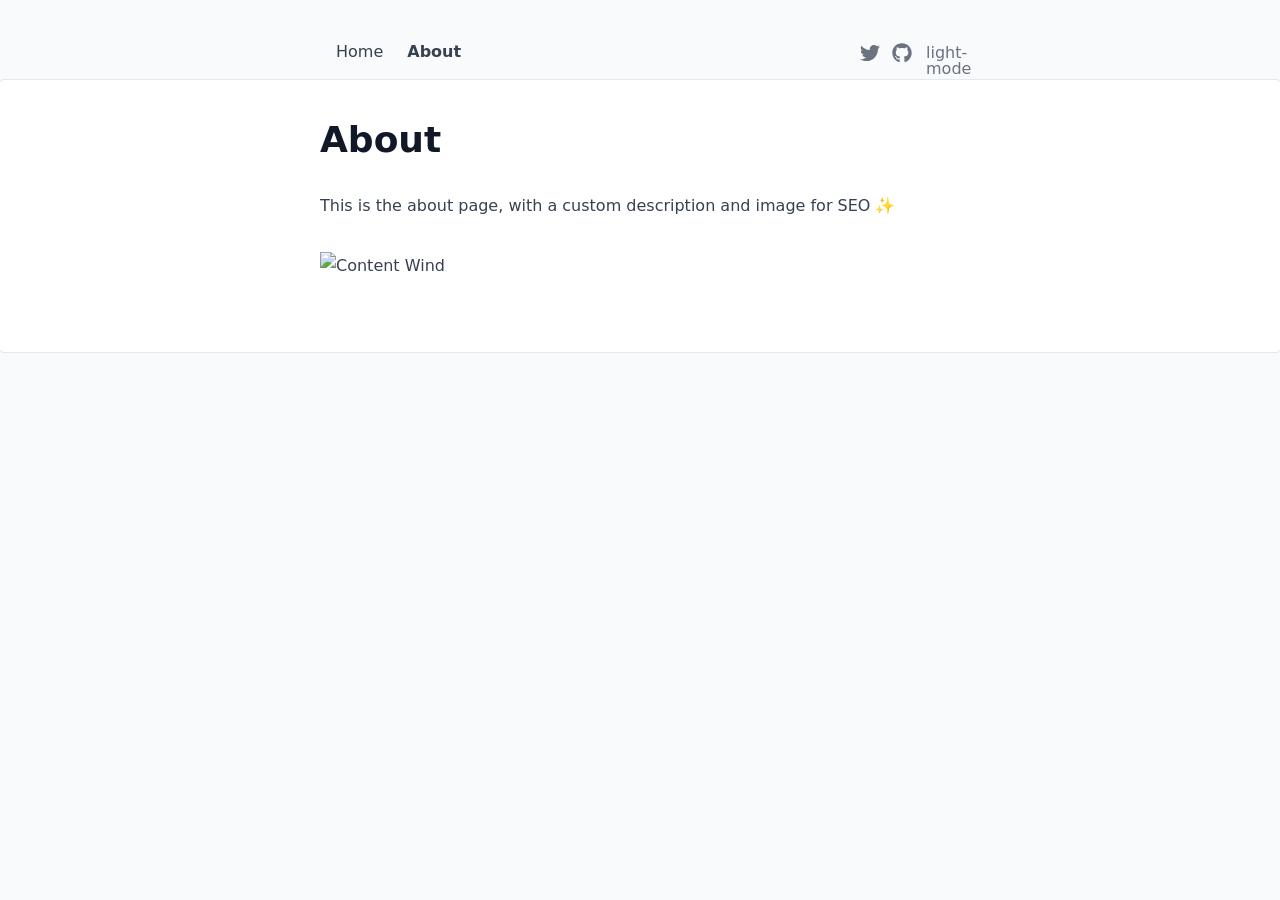
==== commit ee29f56e: "Deploying to gh-pages from @ pepeloper/content-wind@e97e4fb2e130fadcaaf533876ec5c6cc161fbfba 🚀" ====
--- a/about/index.html
+++ b/about/index.html
@@ -1,13 +1,34 @@
-<!DOCTYPE html>
-<html lang="en">
-<head><meta charset="utf-8">
+<!DOCTYPE html><html lang="en"><head><meta charset="utf-8">
+<meta name="viewport" content="width=device-width, initial-scale=1">
 <title>About</title>
-<meta name="viewport" content="width=device-width, initial-scale=1">
 <meta name="twitter:card" content="summary_large_image">
 <meta property="og:title" content="About">
 <meta name="description" content="This is a custom description for Content Wind about page.">
 <meta property="og:description" content="This is a custom description for Content Wind about page.">
-<meta property="og:image" content="https://fastly.picsum.photos/id/866/536/354.jpg?hmac=tGofDTV7tl2rprappPzKFiZ9vDh5MKj39oa2D--gqhA"><link rel="preload" as="fetch" crossorigin="anonymous" href="/about/_payload.json"><style id="pinceau-theme">@media { :root {--pinceau-mq: initial; --elements-modal-scrim-backdropFilter: none;--elements-modal-zIndex: 50;--elements-sandbox-borderStyle: solid;--elements-sandbox-borderWidth: 1px;--elements-sandbox-height: 700px;--elements-list-item-icon-boxShadow: inset 0.25px 0.5px 0px hsla(0,0%,100%,.1), inset -0.25px 0px 0px hsla(0,0%,100%,.1);--elements-list-item-lastChild-marginBottom: 0px;--elements-tooltip-content-borderStyle: none;--elements-tooltip-content-borderWidth: 0px;--elements-disclosure-opened-summary-transform: rotate(0deg);--elements-disclosure-opened-summary-borderBottomRightRadius: 0px;--elements-disclosure-opened-summary-borderBottomLeftRadius: 0px;--elements-disclosure-content-borderColor: transparent;--elements-disclosure-content-borderStyle: solid;--elements-disclosure-content-borderWidth: 1px;--elements-disclosure-content-lastChild-marginBottom: 0px;--elements-disclosure-content-firstChild-marginTop: 0px;--elements-disclosure-content-padding: 1rem;--elements-disclosure-summary-chevron-transform: rotate(-90deg);--elements-disclosure-summary-chevron-transition: transform 200ms ease-in-out;--elements-disclosure-summary-chevron-padding: 2px;--elements-disclosure-summary-outline-focus: 2px solid;--elements-disclosure-summary-padding: 1rem;--elements-disclosure-borderStyle: solid;--elements-disclosure-borderWidth: 0px;--elements-disclosure-width: 100%;--elements-callout-content-lastChild-marginBottom: 0px;--elements-callout-content-firstChild-marginTop: 0px;--elements-callout-boxShadow: inset 0.25px 0.5px 0px hsla(0,0%,100%,.1), inset -0.25px 0px 0px hsla(0,0%,100%,.1);--elements-callout-borderStyle: solid;--elements-callout-borderWidth: 1px;--elements-callout-width: 100%;--elements-codeGroup-tabs-active-borderBlockEnd: 1px solid transparent;--elements-codeGroup-tabs-inactive-filter-hover: grayscale(0%);--elements-codeGroup-tabs-inactive-filter-static: grayscale(100%);--elements-codeGroup-tabs-lastOfType-border: none;--elements-codeGroup-tabs-firstOfType-border: none;--elements-codeGroup-tabs-textAlign: start;--elements-codeGroup-tabs-flex: 1;--elements-codeGroup-borderStyle: solid;--elements-codeGroup-borderWidth: 1px;--elements-codeGroup-margin: 0px;--elements-codeCollapse-gradientBackdrop-height: 50px;--elements-codeCollapse-button-borderStyle: solid;--elements-codeCollapse-button-borderWidth: 1px;--elements-codeCollapse-button-transform: translateX(-50%);--elements-codeCollapse-button-left: 50%;--elements-buttonLink-width: fit-content;--elements-buttonLink-boxShadow: inset 0.25px 0.5px 0px hsla(0,0%,100%,.1), inset -0.25px 0px 0px hsla(0,0%,100%,.1);--elements-buttonLink-borderColor: transparent;--elements-buttonLink-borderStyle: solid;--elements-buttonLink-borderWidth: 0px;--elements-badge-whiteSpace: nowrap;--elements-badge-boxShadow: inset 0.25px 0.5px 0px hsla(0,0%,100%,.1), inset -0.25px 0px 0px hsla(0,0%,100%,.1);--elements-badge-borderStyle: solid;--elements-badge-borderWidth: 1px;--elements-alert-closeButton-boxShadow-focus: 0 0 0 1px;--elements-alert-boxShadow: inset 0.25px 0.5px 0px hsla(0,0%,100%,.1), inset -0.25px 0px 0px hsla(0,0%,100%,.1);--elements-alert-borderStyle: solid;--elements-alert-borderWidth: 1px;--elements-alert-width: 100%;--elements-announce-boxShadow: inset 0.5px 0.75px 0px hsla(0,0%,100%,.1), inset -0.5px 0px 0px hsla(0,0%,100%,.1);--elements-announce-borderStyle: solid;--elements-announce-borderWidth: 1px;--elements-border-secondary-hover: [object Object];--elements-backdrop-background: #fffc;--elements-backdrop-filter: saturate(200%) blur(10px);--test: 0px;--prose-code-inline-padding: 0.2rem 0.375rem 0.2rem 0.375rem;--prose-code-block-backdropFilter: contrast(1);--prose-code-block-borderStyle: solid;--prose-code-block-borderWidth: 1px;--prose-tbody-tr-borderBottom-style: dashed;--prose-tbody-tr-borderBottom-width: 1px;--prose-th-textAlign: inherit;--prose-thead-borderBottom-style: solid;--prose-thead-borderBottom-width: 1px;--prose-thead-border-style: solid;--prose-thead-border-width: 0px;--prose-table-textAlign: start;--prose-hr-width: 1px;--prose-hr-style: solid;--prose-li-listStylePosition: outside;--prose-ol-li-markerColor: currentColor;--prose-ol-paddingInlineStart: 21px;--prose-ol-listStyleType: decimal;--prose-ul-li-markerColor: currentColor;--prose-ul-paddingInlineStart: 21px;--prose-ul-listStyleType: disc;--prose-blockquote-border-style: solid;--prose-blockquote-border-width: 4px;--prose-blockquote-quotes: '201C' '201D' '2018' '2019';--prose-blockquote-paddingInlineStart: 24px;--prose-a-code-color-hover: currentColor;--prose-a-hasCode-borderBottom: none;--prose-a-border-distance: 2px;--prose-a-border-color-hover: currentColor;--prose-a-border-color-static: currentColor;--prose-a-border-style-hover: solid;--prose-a-border-style-static: dashed;--prose-a-border-width: 1px;--prose-a-color-static: inherit;--prose-a-textDecoration: none;--prose-h6-margin: 3rem 0 2rem;--prose-h5-margin: 3rem 0 2rem;--prose-h4-margin: 3rem 0 2rem;--prose-h3-margin: 3rem 0 2rem;--prose-h2-margin: 3rem 0 2rem;--prose-h1-margin: 0 0 2rem;--typography-radii-full: 9999px;--typography-radii-6xl: 32px;--typography-radii-5xl: 28px;--typography-radii-4xl: 24px;--typography-radii-3xl: 20px;--typography-radii-2xl: 18px;--typography-radii-xl: 16px;--typography-radii-lg: 14px;--typography-radii-md: 12px;--typography-radii-sm: 10px;--typography-radii-xs: 8px;--typography-radii-2xs: 6px;--typography-radii-3xs: 4px;--typography-radii-4xs: 2px;--typography-radii-none: 0px;--typography-color-secondary-900: #121110;--typography-color-secondary-800: #201E1B;--typography-color-secondary-700: #36332E;--typography-color-secondary-600: #67635D;--typography-color-secondary-500: #97948F;--typography-color-secondary-400: #ADA9A4;--typography-color-secondary-300: #DBD9D3;--typography-color-secondary-200: #ECEBE8;--typography-color-secondary-100: #F6F5F4;--typography-color-secondary-50: #FBFBFB;--typography-color-primary-900: #001238;--typography-color-primary-800: #002370;--typography-color-primary-700: #0035a9;--typography-color-primary-600: #0047e1;--typography-color-primary-500: #1a62ff;--typography-color-primary-400: #407cff;--typography-color-primary-300: #6696ff;--typography-color-primary-200: #8db0ff;--typography-color-primary-100: #b3cbff;--typography-color-primary-50: #d9e5ff;--typography-color-black: #0E0D0D;--typography-color-white: #ffffff;--typography-font-mono: ui-monospace, SFMono-Regular, Menlo, Monaco, Consolas, Liberation Mono, Courier New, monospace;--typography-font-serif: ui-serif, Georgia, Cambria, Times New Roman, Times, serif;--typography-font-sans: ui-sans-serif, system-ui, -apple-system, BlinkMacSystemFont, Segoe UI, Roboto, Helvetica Neue, Arial, Noto Sans, sans-serif, Apple Color Emoji, Segoe UI Emoji, Segoe UI Symbol, Noto Color Emoji;--typography-lead-loose: 2;--typography-lead-relaxed: 1.625;--typography-lead-normal: 1.5;--typography-lead-snug: 1.375;--typography-lead-tight: 1.25;--typography-lead-none: 1;--typography-lead-10: 2.5rem;--typography-lead-9: 2.25rem;--typography-lead-8: 2rem;--typography-lead-7: 1.75rem;--typography-lead-6: 1.5rem;--typography-lead-5: 1.25rem;--typography-lead-4: 1rem;--typography-lead-3: .75rem;--typography-lead-2: .5rem;--typography-lead-1: .025rem;--typography-fontWeight-black: 900;--typography-fontWeight-extrabold: 800;--typography-fontWeight-bold: 700;--typography-fontWeight-semibold: 600;--typography-fontWeight-medium: 500;--typography-fontWeight-normal: 400;--typography-fontWeight-light: 300;--typography-fontWeight-extralight: 200;--typography-fontWeight-thin: 100;--typography-fontSize-9xl: 128px;--typography-fontSize-8xl: 96px;--typography-fontSize-7xl: 72px;--typography-fontSize-6xl: 60px;--typography-fontSize-5xl: 48px;--typography-fontSize-4xl: 36px;--typography-fontSize-3xl: 30px;--typography-fontSize-2xl: 24px;--typography-fontSize-xl: 20px;--typography-fontSize-lg: 18px;--typography-fontSize-base: 16px;--typography-fontSize-sm: 14px;--typography-fontSize-xs: 12px;--typography-letterSpacing-widest: 0.08em;--typography-letterSpacing-wider: 0.04em;--typography-letterSpacing-wide: 0.02em;--typography-letterSpacing-normal: 0em;--typography-letterSpacing-tight: -0.02em;--typography-letterSpacing-tighter: -0.04em;--typography-verticalMargin-base: 24px;--typography-verticalMargin-sm: 16px;--ease-back-inOut: cubic-bezier(0.68, -0.6, 0.32, 1.6);--ease-back-out: cubic-bezier(0.34, 1.56, 0.64, 1);--ease-back-in: cubic-bezier(0.36, 0, 0.66, -0.56);--ease-circ-inOut: cubic-bezier(0.85, 0, 0.15, 1);--ease-circ-out: cubic-bezier(0, 0.55, 0.45, 1);--ease-circ-in: cubic-bezier(0.55, 0, 1, 0.45);--ease-expo-inOut: cubic-bezier(0.87, 0, 0.13, 1);--ease-expo-out: cubic-bezier(0.16, 1, 0.3, 1);--ease-expo-in: cubic-bezier(0.7, 0, 0.84, 0);--ease-quint-inOut: cubic-bezier(0.83, 0, 0.17, 1);--ease-quint-out: cubic-bezier(0.22, 1, 0.36, 1);--ease-quint-in: cubic-bezier(0.64, 0, 0.78, 0);--ease-quart-inOut: cubic-bezier(0.76, 0, 0.24, 1);--ease-quart-out: cubic-bezier(0.25, 1, 0.5, 1);--ease-quart-in: cubic-bezier(0.5, 0, 0.75, 0);--ease-cubic-inOut: cubic-bezier(0.65, 0, 0.35, 1);--ease-cubic-out: cubic-bezier(0.33, 1, 0.68, 1);--ease-cubic-in: cubic-bezier(0.32, 0, 0.67, 0);--ease-quad-inOut: cubic-bezier(0.45, 0, 0.55, 1);--ease-quad-out: cubic-bezier(0.5, 1, 0.89, 1);--ease-quad-in: cubic-bezier(0.11, 0, 0.5, 0);--ease-sine-inOut: cubic-bezier(0.37, 0, 0.63, 1);--ease-sine-out: cubic-bezier(0.61, 1, 0.88, 1);--ease-sine-in: cubic-bezier(0.12, 0, 0.39, 0);--ease-default-inOut: cubic-bezier(0.4, 0, 0.2, 1);--ease-default-out: cubic-bezier(0, 0, 0.2, 1);--ease-default-in: cubic-bezier(0.4, 0, 1, 1);--ease-linear: cubic-bezier(0, 0, 1, 1);--lead-loose: 2;--lead-relaxed: 1.625;--lead-normal: 1.5;--lead-snug: 1.375;--lead-tight: 1.25;--lead-none: 1;--lead-10: 2.5rem;--lead-9: 2.25rem;--lead-8: 2rem;--lead-7: 1.75rem;--lead-6: 1.5rem;--lead-5: 1.25rem;--lead-4: 1rem;--lead-3: .75rem;--lead-2: .5rem;--lead-1: .025rem;--letterSpacing-widest: 0.08em;--letterSpacing-wider: 0.04em;--letterSpacing-wide: 0.02em;--letterSpacing-normal: 0em;--letterSpacing-tight: -0.02em;--letterSpacing-tighter: -0.04em;--fontSize-9xl: 8rem;--fontSize-8xl: 6rem;--fontSize-7xl: 4.5rem;--fontSize-6xl: 3.75rem;--fontSize-5xl: 3rem;--fontSize-4xl: 2.25rem;--fontSize-3xl: 1.875rem;--fontSize-2xl: 1.5rem;--fontSize-xl: 1.25rem;--fontSize-lg: 1.125rem;--fontSize-base: 1rem;--fontSize-sm: 0.875rem;--fontSize-xs: 0.75rem;--fontWeight-black: 900;--fontWeight-extrabold: 800;--fontWeight-bold: 700;--fontWeight-semibold: 600;--fontWeight-medium: 500;--fontWeight-normal: 400;--fontWeight-light: 300;--fontWeight-extralight: 200;--fontWeight-thin: 100;--font-mono: ui-monospace, SFMono-Regular, Menlo, Monaco, Consolas, Liberation Mono, Courier New, monospace;--font-serif: ui-serif, Georgia, Cambria, Times New Roman, Times, serif;--font-sans: ui-sans-serif, system-ui, -apple-system, BlinkMacSystemFont, Segoe UI, Roboto, Helvetica Neue, Arial, Noto Sans, sans-serif, Apple Color Emoji, Segoe UI Emoji, Segoe UI Symbol, Noto Color Emoji;--opacity-total: 1;--opacity-high: 0.8;--opacity-medium: 0.5;--opacity-soft: 0.3;--opacity-light: 0.15;--opacity-bright: 0.1;--opacity-noOpacity: 0;--borderWidth-lg: 3px;--borderWidth-md: 2px;--borderWidth-sm: 1px;--borderWidth-noBorder: 0;--space-rem-875: 0.875rem;--space-rem-625: 0.625rem;--space-rem-375: 0.375rem;--space-rem-125: 0.125rem;--space-px: 1px;--space-128: 32rem;--space-96: 24rem;--space-80: 20rem;--space-72: 18rem;--space-64: 16rem;--space-60: 15rem;--space-56: 14rem;--space-52: 13rem;--space-48: 12rem;--space-44: 11rem;--space-40: 10rem;--space-36: 9rem;--space-32: 8rem;--space-28: 7rem;--space-24: 6rem;--space-20: 5rem;--space-16: 4rem;--space-14: 3.5rem;--space-12: 3rem;--space-11: 2.75rem;--space-10: 2.5rem;--space-9: 2.25rem;--space-8: 2rem;--space-7: 1.75rem;--space-6: 1.5rem;--space-5: 1.25rem;--space-4: 1rem;--space-3: 0.75rem;--space-2: 0.5rem;--space-1: 0.25rem;--space-0: 0px;--size-full: 100%;--size-7xl: 80rem;--size-6xl: 72rem;--size-5xl: 64rem;--size-4xl: 56rem;--size-3xl: 48rem;--size-2xl: 42rem;--size-xl: 36rem;--size-lg: 32rem;--size-md: 28rem;--size-sm: 24rem;--size-xs: 20rem;--size-200: 200px;--size-104: 104px;--size-80: 80px;--size-64: 64px;--size-56: 56px;--size-48: 48px;--size-40: 40px;--size-32: 32px;--size-24: 24px;--size-20: 20px;--size-16: 16px;--size-12: 12px;--size-8: 8px;--size-6: 6px;--size-4: 4px;--size-2: 2px;--size-0: 0px;--radii-full: 9999px;--radii-6xl: 32px;--radii-5xl: 28px;--radii-4xl: 24px;--radii-3xl: 20px;--radii-2xl: 18px;--radii-xl: 16px;--radii-lg: 14px;--radii-md: 12px;--radii-sm: 10px;--radii-xs: 8px;--radii-2xs: 6px;--radii-3xs: 4px;--radii-4xs: 2px;--radii-none: 0px;--shadow-none: 0px 0px 0px 0px transparent;--shadow-lg: 0px 10px 15px -3px #000000, 0px 4px 6px -4px #000000;--shadow-md: 0px 4px 6px -1px #000000, 0px 2px 4px -2px #000000;--shadow-sm: 0px 1px 3px 0px #000000, 0px 1px 2px -1px #000000;--shadow-xs: 0px 1px 2px 0px #000000;--height-screen: 100vh;--width-screen: 100vw;--color-secondary-950: #030712;--color-secondary-900: #111827;--color-secondary-800: #1f2937;--color-secondary-700: #374151;--color-secondary-600: #4b5563;--color-secondary-500: #6b7280;--color-secondary-400: #9ca3af;--color-secondary-300: #d1d5db;--color-secondary-200: #e5e7eb;--color-secondary-100: #f3f4f6;--color-secondary-50: #f9fafb;--color-primary-950: #042f2e;--color-primary-900: #134e4a;--color-primary-800: #115e59;--color-primary-700: #0f766e;--color-primary-600: #0d9488;--color-primary-500: #14b8a6;--color-primary-400: #2dd4bf;--color-primary-300: #5eead4;--color-primary-200: #99f6e4;--color-primary-100: #ccfbf1;--color-primary-50: #f0fdfa;--color-ruby-900: #380011;--color-ruby-800: #700021;--color-ruby-700: #a90032;--color-ruby-600: #e10043;--color-ruby-500: #ff1a5e;--color-ruby-400: #ff4079;--color-ruby-300: #ff6694;--color-ruby-200: #ff8dae;--color-ruby-100: #ffb3c9;--color-ruby-50: #ffd9e4;--color-pink-900: #380025;--color-pink-800: #70004b;--color-pink-700: #a90070;--color-pink-600: #e10095;--color-pink-500: #ff1ab2;--color-pink-400: #ff40bf;--color-pink-300: #ff66cc;--color-pink-200: #ff8dd8;--color-pink-100: #ffb3e5;--color-pink-50: #ffd9f2;--color-purple-900: #080020;--color-purple-800: #14014A;--color-purple-700: #200273;--color-purple-600: #370DAD;--color-purple-500: #6B39FA;--color-purple-400: #8961FD;--color-purple-300: #A589F9;--color-purple-200: #E5DCFF;--color-purple-100: #F1ECFF;--color-purple-50: #F8F5FF;--color-violet-900: #190038;--color-violet-800: #330070;--color-violet-700: #4c00a9;--color-violet-600: #6500e1;--color-violet-500: #811aff;--color-violet-400: #9640ff;--color-violet-300: #ab66ff;--color-violet-200: #c08dff;--color-violet-100: #d5b3ff;--color-violet-50: #ead9ff;--color-royalblue-900: #0b0531;--color-royalblue-800: #160a62;--color-royalblue-700: #211093;--color-royalblue-600: #2c15c4;--color-royalblue-500: #4127e8;--color-royalblue-400: #614bec;--color-royalblue-300: #806ff0;--color-royalblue-200: #a093f3;--color-royalblue-100: #c0b7f7;--color-royalblue-50: #dfdbfb;--color-indigoblue-900: #001238;--color-indigoblue-800: #002370;--color-indigoblue-700: #0035a9;--color-indigoblue-600: #0047e1;--color-indigoblue-500: #1a62ff;--color-indigoblue-400: #407cff;--color-indigoblue-300: #6696ff;--color-indigoblue-200: #8db0ff;--color-indigoblue-100: #b3cbff;--color-indigoblue-50: #d9e5ff;--color-blue-900: #00131D;--color-blue-800: #002235;--color-blue-700: #013858;--color-blue-600: #01659E;--color-blue-500: #1AADFF;--color-blue-400: #64C7FF;--color-blue-300: #A1DDFF;--color-blue-200: #D0EEFF;--color-blue-100: #E2F4FF;--color-blue-50: #F2FAFF;--color-lightblue-900: #001A1F;--color-lightblue-800: #00232B;--color-lightblue-700: #013858;--color-lightblue-600: #0893B1;--color-lightblue-500: #1AD6FF;--color-lightblue-400: #55E1FF;--color-lightblue-300: #82E3FF;--color-lightblue-200: #C5F2FF;--color-lightblue-100: #DCF7FF;--color-lightblue-50: #F1FCFF;--color-teal-900: #062a28;--color-teal-800: #0b544f;--color-teal-700: #117d77;--color-teal-600: #16a79e;--color-teal-500: #1cd1c6;--color-teal-400: #36e4da;--color-teal-300: #5fe9e1;--color-teal-200: #87efe9;--color-teal-100: #aff4f0;--color-teal-50: #d7faf8;--color-pear-900: #2a2b09;--color-pear-800: #545512;--color-pear-700: #7e801b;--color-pear-600: #a8aa24;--color-pear-500: #d0d32f;--color-pear-400: #d8da52;--color-pear-300: #e0e274;--color-pear-200: #e8e997;--color-pear-100: #eff0ba;--color-pear-50: #f7f8dc;--color-red-900: #1C0301;--color-red-800: #340A01;--color-red-700: #550F00;--color-red-600: #AD2203;--color-red-500: #FF3B10;--color-red-400: #FF7353;--color-red-300: #FFA692;--color-red-200: #FFE6E1;--color-red-100: #FFF0EC;--color-red-50: #FFF9F8;--color-pumpkin-900: #381800;--color-pumpkin-800: #702f00;--color-pumpkin-700: #a94700;--color-pumpkin-600: #e15e00;--color-pumpkin-500: #ff7a1a;--color-pumpkin-400: #ff9040;--color-pumpkin-300: #ffa666;--color-pumpkin-200: #ffbd8d;--color-pumpkin-100: #ffd3b3;--color-pumpkin-50: #ffe9d9;--color-orange-900: #1A0A01;--color-orange-800: #2D1102;--color-orange-700: #3F1802;--color-orange-600: #7E3004;--color-orange-500: #FA630E;--color-orange-400: #FC8E51;--color-orange-300: #FDAC7E;--color-orange-200: #FFE5D7;--color-orange-100: #FFEFE5;--color-orange-50: #FFF7F2;--color-yellow-900: #1B1500;--color-yellow-800: #292100;--color-yellow-700: #463801;--color-yellow-600: #AB8A07;--color-yellow-500: #FBCA05;--color-yellow-400: #FFDC4E;--color-yellow-300: #FFE372;--color-yellow-200: #FFF3C0;--color-yellow-100: #FFF7D9;--color-yellow-50: #FFFCEE;--color-green-900: #00190F;--color-green-800: #002817;--color-green-700: #01492C;--color-green-600: #039B5A;--color-green-500: #0DD885;--color-green-400: #3CEEA5;--color-green-300: #86FBCB;--color-green-200: #C0FFE4;--color-green-100: #DBFFF0;--color-green-50: #ECFFF7;--color-gray-900: #121110;--color-gray-800: #1C1B19;--color-gray-700: #292724;--color-gray-600: #3D3B38;--color-gray-500: #97948F;--color-gray-400: #ADA9A4;--color-gray-300: #DBD9D3;--color-gray-200: #ECEBE8;--color-gray-100: #F3F3F2;--color-gray-50: #FBFBFB;--color-black: #0E0D0D;--color-white: #ffffff;--media-portrait: only screen and (orientation: portrait);--media-landscape: only screen and (orientation: landscape);--media-rm: (prefers-reduced-motion: reduce);--media-2xl: (min-width: 1536px);--media-xl: (min-width: 1280px);--media-lg: (min-width: 1024px);--media-md: (min-width: 768px);--media-sm: (min-width: 640px);--media-xs: (min-width: 475px);--elements-drawer-maxWidth: var(--size-xs);--elements-modal-scrim-backgroundColor: var(--color-gray-50);--elements-videoPlayer-borderRadius: var(--radii-sm);--elements-videoPlayer-backgroundColor: var(--color-gray-900);--elements-videoPlayer-marginY: var(--space-8);--elements-sandbox-borderRadius: var(--radii-md);--elements-list-item-icon-height: var(--space-4);--elements-list-item-icon-width: var(--space-4);--elements-list-item-icon-borderRadius: var(--radii-full);--elements-list-item-icon-padding: var(--space-1);--elements-list-item-icon-marginInlineEnd: var(--space-3);--elements-list-item-marginBottom: var(--space-3);--elements-tooltip-content-padding: var(--space-3) var(--space-4);--elements-tooltip-content-borderColor: transparent;--elements-tooltip-content-fontWeight: var(--typography-fontWeight-normal);--elements-tooltip-content-color: var(--color-gray-100);--elements-tooltip-content-backgroundColor: var(--color-gray-700);--elements-tooltip-trigger-outline-focusVisible: 2px solid var(--color-primary-500);--elements-disclosure-content-verticalMargin: var(--typography-verticalMargin-sm);--elements-disclosure-summary-chevron-height: var(--space-5);--elements-disclosure-summary-chevron-width: var(--space-5);--elements-disclosure-summary-icon-marginInlineEnd: var(--space-3);--elements-disclosure-summary-icon-height: var(--space-6);--elements-disclosure-summary-icon-width: var(--space-6);--elements-disclosure-borderRadius: var(--radii-none);--elements-callout-content-verticalMargin: var(--typography-verticalMargin-sm);--elements-callout-title-marginBottom: var(--space-1);--elements-callout-title-fontWeight: var(--fontWeight-medium);--elements-callout-icon-marginInlineEnd: var(--space-3);--elements-callout-icon-height: var(--space-7);--elements-callout-icon-width: var(--space-6);--elements-callout-paddingY: var(--space-4);--elements-callout-paddingX: var(--space-4);--elements-codePreview-padding: var(--space-4);--elements-codePreview-gap: var(--space-4);--elements-codeGroup-tabs-active-backgroundColor: var(--color-gray-50);--elements-codeGroup-tabs-active-color: var(--color-gray-900);--elements-codeGroup-tabs-inactive-backgroundColor: var(--color-gray-100);--elements-codeGroup-tabs-inactive-color-hover: var(--color-gray-900);--elements-codeGroup-tabs-inactive-color-static: var(--color-gray-500);--elements-codeGroup-tabs-icon-size: var(--space-4);--elements-codeGroup-tabs-icon-marginInlineEnd: var(--space-2);--elements-codeGroup-tabs-letterSpacing: var(--letterSpacing-tight);--elements-codeGroup-tabs-fontFamily: var(--font-mono);--elements-codeGroup-tabs-paddingX: var(--space-4);--elements-codeGroup-tabs-paddingY: var(--space-2);--elements-codeCollapse-button-backgroundColor: var(--color-gray-50);--elements-codeCollapse-button-paddingX: var(--space-3);--elements-codeCollapse-button-paddingY: var(--space-1);--elements-codeCollapse-button-bottom: var(--space-2);--elements-codeCollapse-borderStyle: var(--prose-code-block-borderStyle);--elements-codeCollapse-borderWidth: var(--prose-code-block-borderWidth);--elements-buttonLink-giant-padding: var(--space-3) var(--space-5);--elements-buttonLink-large-padding: var(--space-2) var(--space-4);--elements-buttonLink-medium-padding: var(--space-2) var(--space-4);--elements-buttonLink-small-padding: var(--space-1) var(--space-3);--elements-buttonLink-icon-marginInlineEnd: var(--space-2);--elements-buttonLink-borderRadius: var(--radii-2xs);--elements-buttonLink-fontWeight: var(--fontWeight-semibold);--elements-badge-letterSpacing: var(--letterSpacing-tight);--elements-badge-lineHeight: var(--typography-lead-none);--elements-badge-fontWeight: var(--fontWeight-normal);--elements-badge-paddingY: var(--space-1);--elements-badge-paddingX: var(--space-2);--elements-alert-closeButton-icon-height: var(--space-4);--elements-alert-closeButton-icon-width: var(--space-4);--elements-alert-closeButton-marginInlineStart: var(--space-2);--elements-alert-closeButton-padding: var(--space-1);--elements-alert-icon-marginInlineEnd: var(--space-3);--elements-alert-icon-height: var(--space-6);--elements-alert-icon-width: var(--space-6);--elements-alert-paddingY: var(--space-4);--elements-alert-paddingX: var(--space-4);--elements-announce-icon-backgroundColor: var(--color-gray-200);--elements-announce-icon-borderRadius: var(--radii-full);--elements-announce-icon-padding: var(--space-1) var(--space-2);--elements-announce-content-paddingX: var(--space-3);--elements-announce-fontWeight: var(--fontWeight-medium);--elements-announce-borderRadius: var(--radii-full);--elements-announce-backgroundColor: var(--color-gray-100);--elements-announce-padding: var(--space-1);--elements-state-danger-borderColor-secondary: var(--color-red-200);--elements-state-danger-borderColor-primary: var(--color-red-100);--elements-state-danger-backgroundColor-tertiary: var(--color-red-200);--elements-state-danger-backgroundColor-secondary: var(--color-red-100);--elements-state-danger-backgroundColor-primary: var(--color-red-50);--elements-state-danger-color-tertiary: var(--color-red-700);--elements-state-danger-color-secondary: var(--color-red-600);--elements-state-danger-color-primary: var(--color-red-500);--elements-state-warning-borderColor-secondary: var(--color-yellow-200);--elements-state-warning-borderColor-primary: var(--color-yellow-100);--elements-state-warning-backgroundColor-tertiary: var(--color-yellow-200);--elements-state-warning-backgroundColor-secondary: var(--color-yellow-100);--elements-state-warning-backgroundColor-primary: var(--color-yellow-50);--elements-state-warning-color-tertiary: var(--color-yellow-700);--elements-state-warning-color-secondary: var(--color-yellow-600);--elements-state-warning-color-primary: var(--color-yellow-500);--elements-state-success-borderColor-secondary: var(--color-green-200);--elements-state-success-borderColor-primary: var(--color-green-100);--elements-state-success-backgroundColor-tertiary: var(--color-green-200);--elements-state-success-backgroundColor-secondary: var(--color-green-100);--elements-state-success-backgroundColor-primary: var(--color-green-50);--elements-state-success-color-tertiary: var(--color-green-700);--elements-state-success-color-secondary: var(--color-green-600);--elements-state-success-color-primary: var(--color-green-500);--elements-state-info-borderColor-secondary: var(--color-blue-200);--elements-state-info-borderColor-primary: var(--color-blue-100);--elements-state-info-backgroundColor-tertiary: var(--color-blue-200);--elements-state-info-backgroundColor-secondary: var(--color-blue-100);--elements-state-info-backgroundColor-primary: var(--color-blue-50);--elements-state-info-color-tertiary: var(--color-blue-700);--elements-state-info-color-secondary: var(--color-blue-600);--elements-state-info-color-primary: var(--color-blue-500);--elements-state-secondary-borderColor-secondary: var(--color-secondary-200);--elements-state-secondary-borderColor-primary: var(--color-secondary-100);--elements-state-secondary-backgroundColor-tertiary: var(--color-secondary-200);--elements-state-secondary-backgroundColor-secondary: var(--color-secondary-100);--elements-state-secondary-backgroundColor-primary: var(--color-secondary-50);--elements-state-secondary-color-tertiary: var(--color-secondary-700);--elements-state-secondary-color-secondary: var(--color-secondary-600);--elements-state-secondary-color-primary: var(--color-secondary-500);--elements-state-primary-borderColor-secondary: var(--color-primary-200);--elements-state-primary-borderColor-primary: var(--color-primary-100);--elements-state-primary-backgroundColor-tertiary: var(--color-primary-200);--elements-state-primary-backgroundColor-secondary: var(--color-primary-100);--elements-state-primary-backgroundColor-primary: var(--color-primary-50);--elements-state-primary-color-tertiary: var(--color-primary-700);--elements-state-primary-color-secondary: var(--color-primary-600);--elements-state-primary-color-primary: var(--color-primary-500);--elements-state-neutral-borderColor-secondary: var(--color-gray-300);--elements-state-neutral-borderColor-primary: var(--color-gray-200);--elements-state-neutral-backgroundColor-tertiary: var(--color-gray-300);--elements-state-neutral-backgroundColor-secondary: var(--color-gray-200);--elements-state-neutral-backgroundColor-primary: var(--color-gray-100);--elements-state-neutral-color-tertiary: var(--color-gray-700);--elements-state-neutral-color-secondary: var(--color-gray-600);--elements-state-neutral-color-primary: var(--color-gray-500);--elements-surface-secondary-backgroundColor: var(--color-gray-200);--elements-surface-primary-backgroundColor: var(--color-gray-100);--elements-border-secondary-static: var(--color-gray-300);--elements-border-primary-hover: var(--color-gray-300);--elements-border-primary-static: var(--color-gray-200);--elements-text-tertiary-color-static: var(--color-gray-300);--elements-text-secondary-color-hover: var(--color-gray-700);--elements-text-secondary-color-static: var(--color-gray-500);--elements-text-primary-color-static: var(--color-gray-900);--elements-radii-base: var(--radii-3xs);--prose-code-inline-backgroundColor: var(--typography-color-secondary-100);--prose-code-inline-color: var(--typography-color-secondary-700);--prose-code-inline-fontWeight: var(--typography-fontWeight-normal);--prose-code-inline-fontSize: var(--typography-fontSize-sm);--prose-code-inline-borderRadius: var(--typography-radii-3xs);--prose-code-block-pre-padding: var(--typography-verticalMargin-sm);--prose-code-block-backgroundColor: var(--typography-color-secondary-50);--prose-code-block-color: var(--typography-color-secondary-700);--prose-code-block-borderRadius: var(--typography-radii-3xs);--prose-code-block-borderColor: var(--typography-color-secondary-200);--prose-code-block-margin: var(--typography-verticalMargin-base) 0;--prose-code-block-fontSize: var(--typography-fontSize-sm);--prose-tbody-code-inline-fontSize: var(--typography-fontSize-sm);--prose-tbody-td-padding: var(--typography-verticalMargin-sm);--prose-tbody-tr-borderBottom-color: var(--typography-color-secondary-200);--prose-th-fontWeight: var(--typography-fontWeight-semibold);--prose-th-padding: 0 var(--typography-verticalMargin-sm) var(--typography-verticalMargin-sm) var(--typography-verticalMargin-sm);--prose-th-color: var(--typography-color-secondary-600);--prose-thead-borderBottom-color: var(--typography-color-secondary-200);--prose-thead-border-color: var(--typography-color-secondary-300);--prose-table-lineHeight: var(--typography-lead-6);--prose-table-fontSize: var(--typography-fontSize-sm);--prose-table-margin: var(--typography-verticalMargin-base) 0;--prose-hr-color: var(--typography-color-secondary-200);--prose-hr-margin: var(--typography-verticalMargin-base) 0;--prose-li-margin: var(--typography-verticalMargin-sm) 0;--prose-ol-margin: var(--typography-verticalMargin-base) 0;--prose-ul-margin: var(--typography-verticalMargin-base) 0;--prose-blockquote-border-color: var(--typography-color-secondary-200);--prose-blockquote-color: var(--typography-color-secondary-500);--prose-blockquote-margin: var(--typography-verticalMargin-base) 0;--prose-a-code-background-hover: var(--typography-color-primary-50);--prose-a-code-border-color-hover: var(--typography-color-primary-500);--prose-a-code-border-color-static: var(--typography-color-secondary-400);--prose-a-code-border-style: var(--prose-a-border-style-static);--prose-a-code-border-width: var(--prose-a-border-width);--prose-a-fontWeight: var(--typography-fontWeight-medium);--prose-a-color-hover: var(--typography-color-primary-500);--prose-img-margin: var(--typography-verticalMargin-base) 0;--prose-strong-fontWeight: var(--typography-fontWeight-semibold);--prose-h6-iconSize: var(--typography-fontSize-base);--prose-h6-fontWeight: var(--typography-fontWeight-semibold);--prose-h6-lineHeight: var(--typography-lead-normal);--prose-h6-fontSize: var(--typography-fontSize-lg);--prose-h5-iconSize: var(--typography-fontSize-lg);--prose-h5-fontWeight: var(--typography-fontWeight-semibold);--prose-h5-lineHeight: var(--typography-lead-snug);--prose-h5-fontSize: var(--typography-fontSize-xl);--prose-h4-iconSize: var(--typography-fontSize-lg);--prose-h4-letterSpacing: var(--typography-letterSpacing-tight);--prose-h4-fontWeight: var(--typography-fontWeight-semibold);--prose-h4-lineHeight: var(--typography-lead-snug);--prose-h4-fontSize: var(--typography-fontSize-2xl);--prose-h3-iconSize: var(--typography-fontSize-xl);--prose-h3-letterSpacing: var(--typography-letterSpacing-tight);--prose-h3-fontWeight: var(--typography-fontWeight-semibold);--prose-h3-lineHeight: var(--typography-lead-snug);--prose-h3-fontSize: var(--typography-fontSize-3xl);--prose-h2-iconSize: var(--typography-fontSize-2xl);--prose-h2-letterSpacing: var(--typography-letterSpacing-tight);--prose-h2-fontWeight: var(--typography-fontWeight-semibold);--prose-h2-lineHeight: var(--typography-lead-tight);--prose-h2-fontSize: var(--typography-fontSize-4xl);--prose-h1-iconSize: var(--typography-fontSize-3xl);--prose-h1-letterSpacing: var(--typography-letterSpacing-tight);--prose-h1-fontWeight: var(--typography-fontWeight-bold);--prose-h1-lineHeight: var(--typography-lead-tight);--prose-h1-fontSize: var(--typography-fontSize-5xl);--prose-p-br-margin: var(--typography-verticalMargin-base) 0 0 0;--prose-p-margin: var(--typography-verticalMargin-base) 0;--prose-p-lineHeight: var(--typography-lead-normal);--prose-p-fontSize: var(--typography-fontSize-base);--typography-font-code: var(--typography-font-mono);--typography-font-body: var(--typography-font-sans);--typography-font-display: var(--typography-font-sans);--typography-body-backgroundColor: var(--typography-color-white);--typography-body-color: var(--typography-color-black);--text-6xl-lineHeight: var(--lead-none);--text-6xl-fontSize: var(--fontSize-6xl);--text-5xl-lineHeight: var(--lead-none);--text-5xl-fontSize: var(--fontSize-5xl);--text-4xl-lineHeight: var(--lead-10);--text-4xl-fontSize: var(--fontSize-4xl);--text-3xl-lineHeight: var(--lead-9);--text-3xl-fontSize: var(--fontSize-3xl);--text-2xl-lineHeight: var(--lead-8);--text-2xl-fontSize: var(--fontSize-2xl);--text-xl-lineHeight: var(--lead-7);--text-xl-fontSize: var(--fontSize-xl);--text-lg-lineHeight: var(--lead-7);--text-lg-fontSize: var(--fontSize-lg);--text-base-lineHeight: var(--lead-6);--text-base-fontSize: var(--fontSize-base);--text-sm-lineHeight: var(--lead-5);--text-sm-fontSize: var(--fontSize-sm);--text-xs-lineHeight: var(--lead-4);--text-xs-fontSize: var(--fontSize-xs);--shadow-2xl: 0px 25px 50px -12px var(--color-gray-900);--shadow-xl: 0px 20px 25px -5px var(--color-gray-400), 0px 8px 10px -6px #000000;--elements-sandbox-borderColor: var(--elements-border-secondary-static);--elements-sandbox-lineHeight: var(--text-3xl-lineHeight);--elements-sandbox-fontSize: var(--text-3xl-fontSize);--elements-sandbox-backgroundColor: var(--elements-surface-primary-backgroundColor);--elements-tooltip-content-borderRadius: var(--elements-radii-base);--elements-tooltip-content-lineHeight: var(--text-sm-lineHeight);--elements-tooltip-content-fontSize: var(--text-sm-fontSize);--elements-disclosure-opened-summary-borderTopRightRadius: var(--elements-radii-base);--elements-disclosure-opened-summary-borderTopLeftRadius: var(--elements-radii-base);--elements-disclosure-content-borderBottomRightRadius: var(--elements-radii-base);--elements-disclosure-content-borderBottomLeftRadius: var(--elements-radii-base);--elements-disclosure-summary-chevron-borderRadius: var(--elements-radii-base);--elements-disclosure-summary-borderRadius: var(--elements-radii-base);--elements-callout-title-lineHeight: var(--text-xl-lineHeight);--elements-callout-title-fontSize: var(--text-xl-fontSize);--elements-callout-icon-lineHeight: var(--text-xl-lineHeight);--elements-callout-icon-fontSize: var(--text-xl-fontSize);--elements-callout-borderRadius: var(--elements-radii-base);--elements-codeGroup-tabs-inactive-borderBlockEnd: 1px solid var(--elements-border-primary-static);--elements-codeGroup-tabs-borderInlineEnd: 1px solid var(--elements-border-primary-static);--elements-codeGroup-tabs-borderInlineStart: 1px solid var(--elements-border-primary-static);--elements-codeGroup-tabs-lineHeight: var(--text-sm-lineHeight);--elements-codeGroup-tabs-fontSize: var(--text-sm-fontSize);--elements-codeGroup-borderRadius: var(--elements-radii-base);--elements-codeGroup-borderColor: var(--elements-border-primary-static);--elements-codeCollapse-gradientBackdrop-background: linear-gradient(180deg, rgba(255, 255, 255, 0) 0%, var(--prose-code-block-backgroundColor) 100%);--elements-codeCollapse-button-color: var(--elements-text-secondary-color-static);--elements-codeCollapse-button-lineHeight: var(--text-sm-lineHeight);--elements-codeCollapse-button-fontSize: var(--text-sm-fontSize);--elements-codeCollapse-button-borderColor: var(--elements-border-secondary-static);--elements-codeCollapse-button-borderRadius: var(--elements-radii-base);--elements-codeCollapse-borderColor: var(--prose-code-block-borderColor);--elements-codeCollapse-borderRadius: var(--elements-radii-base);--elements-codeCollapse-margin: var(--prose-code-block-margin);--elements-buttonLink-giant-lineHeight: var(--text-xl-lineHeight);--elements-buttonLink-giant-fontSize: var(--text-xl-fontSize);--elements-buttonLink-large-lineHeight: var(--text-lg-lineHeight);--elements-buttonLink-large-fontSize: var(--text-lg-fontSize);--elements-buttonLink-medium-lineHeight: var(--text-base-lineHeight);--elements-buttonLink-medium-fontSize: var(--text-base-fontSize);--elements-buttonLink-small-lineHeight: var(--text-sm-lineHeight);--elements-buttonLink-small-fontSize: var(--text-sm-fontSize);--elements-badge-borderRadius: var(--elements-radii-base);--elements-badge-fontSize: var(--text-base-fontSize);--elements-alert-closeButton-border-radius: var(--elements-radii-base);--elements-alert-borderRadius: var(--elements-radii-base);--elements-announce-lineHeight: var(--text-sm-lineHeight);--elements-announce-fontSize: var(--text-sm-fontSize);--elements-announce-borderColor: var(--elements-border-primary-static);--prose-a-code-color-static: var(--prose-code-inline-color); } }@media { :root.dark {--pinceau-mq: dark; --elements-tooltip-content-borderStyle: solid;--elements-tooltip-content-borderWidth: 1px;--elements-backdrop-background: #0c0d0ccc;--prose-code-block-backdropFilter: contrast(1);--prose-ol-li-markerColor: currentColor;--prose-ul-li-markerColor: currentColor;--prose-a-code-color-hover: currentColor;--prose-a-border-color-hover: currentColor;--prose-a-border-color-static: currentColor;--prose-a-color-static: inherit;--elements-modal-scrim-backgroundColor: var(--color-gray-900);--elements-tooltip-content-borderColor: var(--color-gray-700);--elements-tooltip-content-backgroundColor: var(--color-gray-800);--elements-codeGroup-tabs-active-backgroundColor: var(--prose-code-block-backgroundColor);--elements-codeGroup-tabs-active-color: var(--color-gray-300);--elements-codeGroup-tabs-inactive-backgroundColor: var(--color-black);--elements-codeGroup-tabs-inactive-color-hover: var(--color-gray-300);--elements-codeGroup-tabs-inactive-color-static: var(--color-gray-500);--elements-codeCollapse-button-backgroundColor: var(--color-black);--elements-announce-icon-backgroundColor: var(--color-gray-700);--elements-announce-backgroundColor: var(--color-gray-800);--elements-state-danger-borderColor-secondary: var(--color-red-700);--elements-state-danger-borderColor-primary: var(--color-red-800);--elements-state-danger-backgroundColor-tertiary: var(--color-red-700);--elements-state-danger-backgroundColor-secondary: var(--color-red-800);--elements-state-danger-backgroundColor-primary: var(--color-red-900);--elements-state-danger-color-tertiary: var(--color-red-100);--elements-state-danger-color-secondary: var(--color-red-400);--elements-state-danger-color-primary: var(--color-red-500);--elements-state-warning-borderColor-secondary: var(--color-yellow-700);--elements-state-warning-borderColor-primary: var(--color-yellow-800);--elements-state-warning-backgroundColor-tertiary: var(--color-yellow-700);--elements-state-warning-backgroundColor-secondary: var(--color-yellow-800);--elements-state-warning-backgroundColor-primary: var(--color-yellow-900);--elements-state-warning-color-tertiary: var(--color-yellow-100);--elements-state-warning-color-secondary: var(--color-yellow-400);--elements-state-warning-color-primary: var(--color-yellow-500);--elements-state-success-borderColor-secondary: var(--color-green-700);--elements-state-success-borderColor-primary: var(--color-green-800);--elements-state-success-backgroundColor-tertiary: var(--color-green-700);--elements-state-success-backgroundColor-secondary: var(--color-green-800);--elements-state-success-backgroundColor-primary: var(--color-green-900);--elements-state-success-color-tertiary: var(--color-green-100);--elements-state-success-color-secondary: var(--color-green-400);--elements-state-success-color-primary: var(--color-green-500);--elements-state-info-borderColor-secondary: var(--color-blue-700);--elements-state-info-borderColor-primary: var(--color-blue-800);--elements-state-info-backgroundColor-tertiary: var(--color-blue-700);--elements-state-info-backgroundColor-secondary: var(--color-blue-800);--elements-state-info-backgroundColor-primary: var(--color-blue-900);--elements-state-info-color-tertiary: var(--color-blue-100);--elements-state-info-color-secondary: var(--color-blue-400);--elements-state-info-color-primary: var(--color-blue-500);--elements-state-secondary-borderColor-secondary: var(--color-secondary-700);--elements-state-secondary-borderColor-primary: var(--color-secondary-800);--elements-state-secondary-backgroundColor-tertiary: var(--color-secondary-700);--elements-state-secondary-backgroundColor-secondary: var(--color-secondary-800);--elements-state-secondary-backgroundColor-primary: var(--color-secondary-900);--elements-state-secondary-color-tertiary: var(--color-secondary-100);--elements-state-secondary-color-secondary: var(--color-secondary-400);--elements-state-secondary-color-primary: var(--color-secondary-500);--elements-state-primary-borderColor-secondary: var(--color-primary-700);--elements-state-primary-borderColor-primary: var(--color-primary-800);--elements-state-primary-backgroundColor-tertiary: var(--color-primary-700);--elements-state-primary-backgroundColor-secondary: var(--color-primary-800);--elements-state-primary-backgroundColor-primary: var(--color-primary-900);--elements-state-primary-color-tertiary: var(--color-primary-100);--elements-state-primary-color-secondary: var(--color-primary-400);--elements-state-primary-color-primary: var(--color-primary-500);--elements-state-neutral-borderColor-secondary: var(--color-gray-600);--elements-state-neutral-borderColor-primary: var(--color-gray-700);--elements-state-neutral-backgroundColor-tertiary: var(--color-gray-600);--elements-state-neutral-backgroundColor-secondary: var(--color-gray-700);--elements-state-neutral-backgroundColor-primary: var(--color-gray-800);--elements-state-neutral-color-tertiary: var(--color-gray-100);--elements-state-neutral-color-secondary: var(--color-gray-400);--elements-state-neutral-color-primary: var(--color-gray-500);--elements-surface-secondary-backgroundColor: var(--color-gray-800);--elements-surface-primary-backgroundColor: var(--color-gray-900);--elements-border-secondary-static: var(--color-gray-700);--elements-border-primary-hover: var(--color-gray-700);--elements-border-primary-static: var(--color-gray-800);--elements-text-tertiary-color-static: var(--color-gray-600);--elements-text-secondary-color-hover: var(--color-gray-200);--elements-text-secondary-color-static: var(--color-gray-400);--elements-text-primary-color-static: var(--color-gray-50);--prose-code-inline-backgroundColor: var(--typography-color-secondary-700);--prose-code-inline-color: var(--typography-color-secondary-200);--prose-code-block-backgroundColor: var(--typography-color-secondary-900);--prose-code-block-color: var(--typography-color-secondary-200);--prose-code-block-borderColor: var(--typography-color-secondary-800);--prose-tbody-tr-borderBottom-color: var(--typography-color-secondary-800);--prose-th-color: var(--typography-color-secondary-400);--prose-thead-borderBottom-color: var(--typography-color-secondary-800);--prose-thead-border-color: var(--typography-color-secondary-600);--prose-hr-color: var(--typography-color-secondary-800);--prose-blockquote-border-color: var(--typography-color-secondary-700);--prose-blockquote-color: var(--typography-color-secondary-400);--prose-a-code-background-hover: var(--typography-color-primary-900);--prose-a-code-border-color-hover: var(--typography-color-primary-600);--prose-a-code-border-color-static: var(--typography-color-secondary-600);--prose-a-color-hover: var(--typography-color-primary-500);--typography-body-backgroundColor: var(--typography-color-black);--typography-body-color: var(--typography-color-white); } }@media (min-width: 475px) { :root {--pinceau-mq: xs; --test: 1px; } }@media (min-width: 640px) { :root {--pinceau-mq: sm; --test: 2px; } }@media (min-width: 768px) { :root {--pinceau-mq: md; --test: 3px; } }@media (min-width: 1024px) { :root {--pinceau-mq: lg; --test: 4px; } }@media (min-width: 1280px) { :root {--pinceau-mq: xl; --test: 5px; } }@media (min-width: 1536px) { :root {--pinceau-mq: 2xl; --test: 6px; } }</style><style id="pinceau-runtime-hydratable"></style><link rel="modulepreload" as="script" crossorigin href="/_nuxt/entry.dce63502.js"><link rel="preload" as="style" href="/_nuxt/entry.cdf41b6d.css"><link rel="modulepreload" as="script" crossorigin href="/_nuxt/document-driven.9a5a71db.js"><link rel="modulepreload" as="script" crossorigin href="/_nuxt/DocumentDrivenEmpty.354c9a1f.js"><link rel="modulepreload" as="script" crossorigin href="/_nuxt/ContentRenderer.0f8e6216.js"><link rel="modulepreload" as="script" crossorigin href="/_nuxt/ContentRendererMarkdown.b7d7250f.js"><link rel="modulepreload" as="script" crossorigin href="/_nuxt/DocumentDrivenNotFound.d4758aea.js"><link rel="modulepreload" as="script" crossorigin href="/_nuxt/head.b288a1bb.js"><link rel="modulepreload" as="script" crossorigin href="/_nuxt/full-width.6e5fd860.js"><link rel="modulepreload" as="script" crossorigin href="/_nuxt/ProseH1.0627bbad.js"><link rel="preload" as="style" href="/_nuxt/ProseH1.21d8b6b2.css"><link rel="modulepreload" as="script" crossorigin href="/_nuxt/ProseP.73b370c1.js"><link rel="preload" as="style" href="/_nuxt/ProseP.2bf90c2b.css"><link rel="modulepreload" as="script" crossorigin href="/_nuxt/ProseImg.9e382614.js"><link rel="preload" as="style" href="/_nuxt/ProseImg.7b3deeb7.css"><link rel="prefetch" as="script" crossorigin href="/_nuxt/default.3459dec2.js"><link rel="prefetch" as="script" crossorigin href="/_nuxt/debug.549d5266.js"><link rel="prefetch" as="script" crossorigin href="/_nuxt/client-db.4de92669.js"><link rel="prefetch" as="style" href="/_nuxt/useStudio.a92b5f33.css"><link rel="prefetch" as="script" crossorigin href="/_nuxt/useStudio.ecce1f2f.js"><link rel="prefetch" as="script" crossorigin href="/_nuxt/asyncData.9206d7f5.js"><link rel="prefetch" as="style" href="/_nuxt/error-404.47a83e66.css"><link rel="prefetch" as="script" crossorigin href="/_nuxt/error-404.4df315c8.js"><link rel="prefetch" as="style" href="/_nuxt/error-500.534ab3f3.css"><link rel="prefetch" as="script" crossorigin href="/_nuxt/error-500.2b59e36f.js"><link rel="stylesheet" href="/_nuxt/entry.cdf41b6d.css"><link rel="stylesheet" href="/_nuxt/ProseH1.21d8b6b2.css"><link rel="stylesheet" href="/_nuxt/ProseP.2bf90c2b.css"><link rel="stylesheet" href="/_nuxt/ProseImg.7b3deeb7.css"><script>"use strict";(()=>{const a=window,e=document.documentElement,m=["dark","light"],c=window.localStorage.getItem("nuxt-color-mode")||"system";let n=c==="system"?f():c;const l=e.getAttribute("data-color-mode-forced");l&&(n=l),i(n),a["__NUXT_COLOR_MODE__"]={preference:c,value:n,getColorScheme:f,addColorScheme:i,removeColorScheme:d};function i(o){const t=""+o+"",s="";e.classList?e.classList.add(t):e.className+=" "+t,s&&e.setAttribute("data-"+s,o)}function d(o){const t=""+o+"",s="";e.classList?e.classList.remove(t):e.className=e.className.replace(new RegExp(t,"g"),""),s&&e.removeAttribute("data-"+s)}function r(o){return a.matchMedia("(prefers-color-scheme"+o+")")}function f(){if(a.matchMedia&&r("").media!=="not all"){for(const o of m)if(r(":"+o).matches)return o}return"light"}})();
-</script></head>
-<body ><div id="__nuxt"><div class="sm:pt-6 sm:pb-10"><!----><!----><!----><div class="nuxt-progress" style="width:0%;height:3px;opacity:0;background-size:Infinity% auto;"></div><div class="flex justify-between max-w-2xl px-4 py-4 mx-auto sm:px-8"><div class="text-primary-700 dark:text-primary-200"><!--[--><a href="/" class="mr-6">Home</a><a aria-current="page" href="/about" class="font-bold router-link-exact-active mr-6">About</a><!--]--></div><div class="space-x-3 transition text-primary-500"><a href="https://twitter.com/Atinux" title="Twitter" class="dark:text-primary-100 hover:text-primary-700 dark:hover:text-primary-300"><svg xmlns="http://www.w3.org/2000/svg" xmlns:xlink="http://www.w3.org/1999/xlink" aria-hidden="true" role="img" class="icon w-5 h-5" style="" width="1em" height="1em" viewBox="0 0 512 512" data-v-55fddde0><path fill="currentColor" d="M459.37 151.716c.325 4.548.325 9.097.325 13.645c0 138.72-105.583 298.558-298.558 298.558c-59.452 0-114.68-17.219-161.137-47.106c8.447.974 16.568 1.299 25.34 1.299c49.055 0 94.213-16.568 130.274-44.832c-46.132-.975-84.792-31.188-98.112-72.772c6.498.974 12.995 1.624 19.818 1.624c9.421 0 18.843-1.3 27.614-3.573c-48.081-9.747-84.143-51.98-84.143-102.985v-1.299c13.969 7.797 30.214 12.67 47.431 13.319c-28.264-18.843-46.781-51.005-46.781-87.391c0-19.492 5.197-37.36 14.294-52.954c51.655 63.675 129.3 105.258 216.365 109.807c-1.624-7.797-2.599-15.918-2.599-24.04c0-57.828 46.782-104.934 104.934-104.934c30.213 0 57.502 12.67 76.67 33.137c23.715-4.548 46.456-13.32 66.599-25.34c-7.798 24.366-24.366 44.833-46.132 57.827c21.117-2.273 41.584-8.122 60.426-16.243c-14.292 20.791-32.161 39.308-52.628 54.253z"/></svg></a><a href="https://github.com/Atinux/content-wind" title="GitHub" class="dark:text-primary-100 hover:text-primary-700 dark:hover:text-primary-300"><svg xmlns="http://www.w3.org/2000/svg" xmlns:xlink="http://www.w3.org/1999/xlink" aria-hidden="true" role="img" class="icon w-5 h-5" style="" width="1em" height="1em" viewBox="0 0 496 512" data-v-55fddde0><path fill="currentColor" d="M165.9 397.4c0 2-2.3 3.6-5.2 3.6c-3.3.3-5.6-1.3-5.6-3.6c0-2 2.3-3.6 5.2-3.6c3-.3 5.6 1.3 5.6 3.6zm-31.1-4.5c-.7 2 1.3 4.3 4.3 4.9c2.6 1 5.6 0 6.2-2s-1.3-4.3-4.3-5.2c-2.6-.7-5.5.3-6.2 2.3zm44.2-1.7c-2.9.7-4.9 2.6-4.6 4.9c.3 2 2.9 3.3 5.9 2.6c2.9-.7 4.9-2.6 4.6-4.6c-.3-1.9-3-3.2-5.9-2.9zM244.8 8C106.1 8 0 113.3 0 252c0 110.9 69.8 205.8 169.5 239.2c12.8 2.3 17.3-5.6 17.3-12.1c0-6.2-.3-40.4-.3-61.4c0 0-70 15-84.7-29.8c0 0-11.4-29.1-27.8-36.6c0 0-22.9-15.7 1.6-15.4c0 0 24.9 2 38.6 25.8c21.9 38.6 58.6 27.5 72.9 20.9c2.3-16 8.8-27.1 16-33.7c-55.9-6.2-112.3-14.3-112.3-110.5c0-27.5 7.6-41.3 23.6-58.9c-2.6-6.5-11.1-33.3 2.6-67.9c20.9-6.5 69 27 69 27c20-5.6 41.5-8.5 62.8-8.5s42.8 2.9 62.8 8.5c0 0 48.1-33.6 69-27c13.7 34.7 5.2 61.4 2.6 67.9c16 17.7 25.8 31.5 25.8 58.9c0 96.5-58.9 104.2-114.8 110.5c9.2 7.9 17 22.9 17 46.4c0 33.7-.3 75.4-.3 83.6c0 6.5 4.6 14.4 17.3 12.1C428.2 457.8 496 362.9 496 252C496 113.3 383.5 8 244.8 8zM97.2 352.9c-1.3 1-1 3.3.7 5.2c1.6 1.6 3.9 2.3 5.2 1c1.3-1 1-3.3-.7-5.2c-1.6-1.6-3.9-2.3-5.2-1zm-10.8-8.1c-.7 1.3.3 2.9 2.3 3.9c1.6 1 3.6.7 4.3-.7c.7-1.3-.3-2.9-2.3-3.9c-2-.6-3.6-.3-4.3.7zm32.4 35.6c-1.6 1.3-1 4.3 1.3 6.2c2.3 2.3 5.2 2.6 6.5 1c1.3-1.3.7-4.3-1.3-6.2c-2.2-2.3-5.2-2.6-6.5-1zm-11.4-14.7c-1.6 1-1.6 3.6 0 5.9c1.6 2.3 4.3 3.3 5.6 2.3c1.6-1.3 1.6-3.9 0-6.2c-1.4-2.3-4-3.3-5.6-2z"/></svg></a><button aria-label="Color Mode" class="inline-block w-5 dark:text-primary-100 hover:text-primary-700 dark:hover:text-primary-300"><span>...</span></button></div></div><!--[--><div class="document-driven-page"><div class="py-10 m-auto bg-white sm:px-8 ring-1 ring-gray-200 dark:ring-gray-700 dark:bg-primary-800 sm:rounded"><main class="max-w-2xl px-4 mx-auto sm:px-8"><!--[--><div><h1 id="about" class="prose-h1" data-v-6c60dd72><a aria-current="page" href="/about#about" class="router-link-active router-link-exact-active" data-v-6c60dd72><!--[-->About<!--]--><svg xmlns="http://www.w3.org/2000/svg" xmlns:xlink="http://www.w3.org/1999/xlink" aria-hidden="true" role="img" class="icon" data-v-6c60dd72 style="" width="1em" height="1em" viewBox="0 0 32 32" data-v-55fddde0><path fill="currentColor" d="m24.78 26l1.19-4.758A1 1 0 0 0 25 20h-5v-3h5a1 1 0 0 0 .908-1.419l-6-13a1 1 0 0 0-1.702-.19l-9.998 13A1 1 0 0 0 9 17h9v3H7a1 1 0 0 0-.97 1.242L7.22 26H2v2h28v-2ZM20 7.553L23.437 15H20ZM11.03 15L18 5.94V15Zm11.69 11H9.28l-1-4h15.44Z"/></svg></a></h1><p class="prose-p" data-v-6afe56cf><!--[-->This is the about page, with a custom description and image for SEO ✨<!--]--></p><p class="prose-p" data-v-6afe56cf><!--[--><img src="https://fastly.picsum.photos/id/866/536/354.jpg?hmac=tGofDTV7tl2rprappPzKFiZ9vDh5MKj39oa2D--gqhA" alt="Content Wind" class="prose-img" data-v-f607ee89><!--]--></p></div><!--]--></main></div></div><!--]--></div></div><script type="application/json" id="__NUXT_DATA__" data-ssr="true" data-src="/about/_payload.json">[{"state":1,"_errors":80,"serverRendered":5,"path":11,"prerenderedAt":-1},["Reactive",2],{"$scolor-mode":3,"$sdd-pages":7,"$sdd-surrounds":52,"$sdd-globals":64,"$sdd-navigation":66,"$sicons":69},{"preference":4,"value":4,"unknown":5,"forced":6},"system",true,false,["ShallowRef",8],["ShallowReactive",9],{"/about":10},{"_path":11,"_dir":12,"_draft":6,"_partial":6,"_locale":12,"_empty":6,"title":13,"description":14,"navigation":15,"layout":16,"head":17,"body":20,"_type":47,"_id":48,"_source":49,"_file":50,"_extension":51},"/about","","About","This is the about page, with a custom description and image for SEO ✨",{"title":13},"full-width",{"description":18,"image":19},"This is a custom description for Content Wind about page.","https://fastly.picsum.photos/id/866/536/354.jpg?hmac=tGofDTV7tl2rprappPzKFiZ9vDh5MKj39oa2D--gqhA",{"type":21,"children":22,"toc":44},"root",[23,31,36],{"type":24,"tag":25,"props":26,"children":28},"element","h1",{"id":27},"about",[29],{"type":30,"value":13},"text",{"type":24,"tag":32,"props":33,"children":34},"p",{},[35],{"type":30,"value":14},{"type":24,"tag":32,"props":37,"children":38},{},[39],{"type":24,"tag":40,"props":41,"children":43},"img",{"alt":42,"src":19},"Content Wind",[],{"title":12,"searchDepth":45,"depth":45,"links":46},2,[],"markdown","content:2.about.md","content","2.about.md","md",["ShallowRef",53],["ShallowReactive",54],{"/about":55},[56,63],{"_path":57,"_dir":12,"_draft":6,"_partial":6,"_locale":12,"_empty":6,"title":42,"description":58,"navigation":59,"_type":47,"_id":61,"_source":49,"_file":62,"_extension":51},"/","A lightweight Nuxt theme to build a Markdown driven website, based on Nuxt Content, TailwindCSS and Iconify ✨",{"title":60},"Home","content:1.index.md","1.index.md",null,["ShallowRef",65],{},[67,68],{"title":60,"_path":57},{"title":13,"_path":11,"layout":16},{"fa-brands:twitter":70,"fa-brands:github":74,"carbon:sailboat-coastal":77},{"left":71,"top":71,"width":72,"height":72,"rotate":71,"vFlip":6,"hFlip":6,"body":73},0,512,"\u003Cpath fill=\"currentColor\" d=\"M459.37 151.716c.325 4.548.325 9.097.325 13.645c0 138.72-105.583 298.558-298.558 298.558c-59.452 0-114.68-17.219-161.137-47.106c8.447.974 16.568 1.299 25.34 1.299c49.055 0 94.213-16.568 130.274-44.832c-46.132-.975-84.792-31.188-98.112-72.772c6.498.974 12.995 1.624 19.818 1.624c9.421 0 18.843-1.3 27.614-3.573c-48.081-9.747-84.143-51.98-84.143-102.985v-1.299c13.969 7.797 30.214 12.67 47.431 13.319c-28.264-18.843-46.781-51.005-46.781-87.391c0-19.492 5.197-37.36 14.294-52.954c51.655 63.675 129.3 105.258 216.365 109.807c-1.624-7.797-2.599-15.918-2.599-24.04c0-57.828 46.782-104.934 104.934-104.934c30.213 0 57.502 12.67 76.67 33.137c23.715-4.548 46.456-13.32 66.599-25.34c-7.798 24.366-24.366 44.833-46.132 57.827c21.117-2.273 41.584-8.122 60.426-16.243c-14.292 20.791-32.161 39.308-52.628 54.253z\"/>",{"left":71,"top":71,"width":75,"height":72,"rotate":71,"vFlip":6,"hFlip":6,"body":76},496,"\u003Cpath fill=\"currentColor\" d=\"M165.9 397.4c0 2-2.3 3.6-5.2 3.6c-3.3.3-5.6-1.3-5.6-3.6c0-2 2.3-3.6 5.2-3.6c3-.3 5.6 1.3 5.6 3.6zm-31.1-4.5c-.7 2 1.3 4.3 4.3 4.9c2.6 1 5.6 0 6.2-2s-1.3-4.3-4.3-5.2c-2.6-.7-5.5.3-6.2 2.3zm44.2-1.7c-2.9.7-4.9 2.6-4.6 4.9c.3 2 2.9 3.3 5.9 2.6c2.9-.7 4.9-2.6 4.6-4.6c-.3-1.9-3-3.2-5.9-2.9zM244.8 8C106.1 8 0 113.3 0 252c0 110.9 69.8 205.8 169.5 239.2c12.8 2.3 17.3-5.6 17.3-12.1c0-6.2-.3-40.4-.3-61.4c0 0-70 15-84.7-29.8c0 0-11.4-29.1-27.8-36.6c0 0-22.9-15.7 1.6-15.4c0 0 24.9 2 38.6 25.8c21.9 38.6 58.6 27.5 72.9 20.9c2.3-16 8.8-27.1 16-33.7c-55.9-6.2-112.3-14.3-112.3-110.5c0-27.5 7.6-41.3 23.6-58.9c-2.6-6.5-11.1-33.3 2.6-67.9c20.9-6.5 69 27 69 27c20-5.6 41.5-8.5 62.8-8.5s42.8 2.9 62.8 8.5c0 0 48.1-33.6 69-27c13.7 34.7 5.2 61.4 2.6 67.9c16 17.7 25.8 31.5 25.8 58.9c0 96.5-58.9 104.2-114.8 110.5c9.2 7.9 17 22.9 17 46.4c0 33.7-.3 75.4-.3 83.6c0 6.5 4.6 14.4 17.3 12.1C428.2 457.8 496 362.9 496 252C496 113.3 383.5 8 244.8 8zM97.2 352.9c-1.3 1-1 3.3.7 5.2c1.6 1.6 3.9 2.3 5.2 1c1.3-1 1-3.3-.7-5.2c-1.6-1.6-3.9-2.3-5.2-1zm-10.8-8.1c-.7 1.3.3 2.9 2.3 3.9c1.6 1 3.6.7 4.3-.7c.7-1.3-.3-2.9-2.3-3.9c-2-.6-3.6-.3-4.3.7zm32.4 35.6c-1.6 1.3-1 4.3 1.3 6.2c2.3 2.3 5.2 2.6 6.5 1c1.3-1.3.7-4.3-1.3-6.2c-2.2-2.3-5.2-2.6-6.5-1zm-11.4-14.7c-1.6 1-1.6 3.6 0 5.9c1.6 2.3 4.3 3.3 5.6 2.3c1.6-1.3 1.6-3.9 0-6.2c-1.4-2.3-4-3.3-5.6-2z\"/>",{"left":71,"top":71,"width":78,"height":78,"rotate":71,"vFlip":6,"hFlip":6,"body":79},32,"\u003Cpath fill=\"currentColor\" d=\"m24.78 26l1.19-4.758A1 1 0 0 0 25 20h-5v-3h5a1 1 0 0 0 .908-1.419l-6-13a1 1 0 0 0-1.702-.19l-9.998 13A1 1 0 0 0 9 17h9v3H7a1 1 0 0 0-.97 1.242L7.22 26H2v2h28v-2ZM20 7.553L23.437 15H20ZM11.03 15L18 5.94V15Zm11.69 11H9.28l-1-4h15.44Z\"/>",["Reactive",81],{}]</script><script>window.__NUXT__={};window.__NUXT__.config={public:{studio:{apiURL:"https://api.nuxt.studio"},content:{locales:[],defaultLocale:"",integrity:1690303325865,experimental:{stripQueryParameters:false,clientDB:false},respectPathCase:false,api:{baseURL:"/api/_content"},navigation:{fields:["layout"]},tags:{p:"prose-p",a:"prose-a",blockquote:"prose-blockquote","code-inline":"prose-code-inline",code:"prose-code",em:"prose-em",h1:"prose-h1",h2:"prose-h2",h3:"prose-h3",h4:"prose-h4",h5:"prose-h5",h6:"prose-h6",hr:"prose-hr",img:"prose-img",ul:"prose-ul",ol:"prose-ol",li:"prose-li",strong:"prose-strong",table:"prose-table",thead:"prose-thead",tbody:"prose-tbody",td:"prose-td",th:"prose-th",tr:"prose-tr"},highlight:{theme:{dark:"github-dark",default:"github-light"}},wsUrl:"",documentDriven:{page:true,navigation:true,surround:true,globals:{},layoutFallbacks:["theme"],injectPage:true},host:"",trailingSlash:false,anchorLinks:{depth:4,exclude:[1]}}},app:{baseURL:"/",buildAssetsDir:"/_nuxt/",cdnURL:""}}</script><script type="module" src="/_nuxt/entry.dce63502.js" crossorigin></script></body>
-</html>+<meta property="og:image" content="https://fastly.picsum.photos/id/866/536/354.jpg?hmac=tGofDTV7tl2rprappPzKFiZ9vDh5MKj39oa2D--gqhA">
+<link rel="preload" as="fetch" crossorigin="anonymous" href="/about/_payload.json">
+<style>.icon[data-v-8a8e0b86]{display:inline-block;vertical-align:middle}</style>
+<style>/*! tailwindcss v3.4.1 | MIT License | https://tailwindcss.com*/*,:after,:before{border:0 solid #e5e7eb;box-sizing:border-box}:after,:before{--tw-content:""}:host,html{line-height:1.5;-webkit-text-size-adjust:100%;font-family:ui-sans-serif,system-ui,sans-serif,Apple Color Emoji,Segoe UI Emoji,Segoe UI Symbol,Noto Color Emoji;font-feature-settings:normal;font-variation-settings:normal;tab-size:4;-webkit-tap-highlight-color:transparent}body{line-height:inherit;margin:0}hr{border-top-width:1px;color:inherit;height:0}abbr:where([title]){-webkit-text-decoration:underline dotted;text-decoration:underline dotted}h1,h2,h3,h4,h5,h6{font-size:inherit;font-weight:inherit}a{color:inherit;text-decoration:inherit}b,strong{font-weight:bolder}code,kbd,pre,samp{font-family:ui-monospace,SFMono-Regular,Menlo,Monaco,Consolas,Liberation Mono,Courier New,monospace;font-feature-settings:normal;font-size:1em;font-variation-settings:normal}small{font-size:80%}sub,sup{font-size:75%;line-height:0;position:relative;vertical-align:baseline}sub{bottom:-.25em}sup{top:-.5em}table{border-collapse:collapse;border-color:inherit;text-indent:0}button,input,optgroup,select,textarea{color:inherit;font-family:inherit;font-feature-settings:inherit;font-size:100%;font-variation-settings:inherit;font-weight:inherit;line-height:inherit;margin:0;padding:0}button,select{text-transform:none}[type=button],[type=reset],[type=submit],button{-webkit-appearance:button;background-color:transparent;background-image:none}:-moz-focusring{outline:auto}:-moz-ui-invalid{box-shadow:none}progress{vertical-align:baseline}::-webkit-inner-spin-button,::-webkit-outer-spin-button{height:auto}[type=search]{-webkit-appearance:textfield;outline-offset:-2px}::-webkit-search-decoration{-webkit-appearance:none}::-webkit-file-upload-button{-webkit-appearance:button;font:inherit}summary{display:list-item}blockquote,dd,dl,figure,h1,h2,h3,h4,h5,h6,hr,p,pre{margin:0}fieldset{margin:0}fieldset,legend{padding:0}menu,ol,ul{list-style:none;margin:0;padding:0}dialog{padding:0}textarea{resize:vertical}input::placeholder,textarea::placeholder{color:#9ca3af;opacity:1}[role=button],button{cursor:pointer}:disabled{cursor:default}audio,canvas,embed,iframe,img,object,svg,video{display:block;vertical-align:middle}img,video{height:auto;max-width:100%}[hidden]{display:none}*,:after,:before{--tw-border-spacing-x:0;--tw-border-spacing-y:0;--tw-translate-x:0;--tw-translate-y:0;--tw-rotate:0;--tw-skew-x:0;--tw-skew-y:0;--tw-scale-x:1;--tw-scale-y:1;--tw-pan-x: ;--tw-pan-y: ;--tw-pinch-zoom: ;--tw-scroll-snap-strictness:proximity;--tw-gradient-from-position: ;--tw-gradient-via-position: ;--tw-gradient-to-position: ;--tw-ordinal: ;--tw-slashed-zero: ;--tw-numeric-figure: ;--tw-numeric-spacing: ;--tw-numeric-fraction: ;--tw-ring-inset: ;--tw-ring-offset-width:0px;--tw-ring-offset-color:#fff;--tw-ring-color:rgba(59,130,246,.5);--tw-ring-offset-shadow:0 0 #0000;--tw-ring-shadow:0 0 #0000;--tw-shadow:0 0 #0000;--tw-shadow-colored:0 0 #0000;--tw-blur: ;--tw-brightness: ;--tw-contrast: ;--tw-grayscale: ;--tw-hue-rotate: ;--tw-invert: ;--tw-saturate: ;--tw-sepia: ;--tw-drop-shadow: ;--tw-backdrop-blur: ;--tw-backdrop-brightness: ;--tw-backdrop-contrast: ;--tw-backdrop-grayscale: ;--tw-backdrop-hue-rotate: ;--tw-backdrop-invert: ;--tw-backdrop-opacity: ;--tw-backdrop-saturate: ;--tw-backdrop-sepia: }::backdrop{--tw-border-spacing-x:0;--tw-border-spacing-y:0;--tw-translate-x:0;--tw-translate-y:0;--tw-rotate:0;--tw-skew-x:0;--tw-skew-y:0;--tw-scale-x:1;--tw-scale-y:1;--tw-pan-x: ;--tw-pan-y: ;--tw-pinch-zoom: ;--tw-scroll-snap-strictness:proximity;--tw-gradient-from-position: ;--tw-gradient-via-position: ;--tw-gradient-to-position: ;--tw-ordinal: ;--tw-slashed-zero: ;--tw-numeric-figure: ;--tw-numeric-spacing: ;--tw-numeric-fraction: ;--tw-ring-inset: ;--tw-ring-offset-width:0px;--tw-ring-offset-color:#fff;--tw-ring-color:rgba(59,130,246,.5);--tw-ring-offset-shadow:0 0 #0000;--tw-ring-shadow:0 0 #0000;--tw-shadow:0 0 #0000;--tw-shadow-colored:0 0 #0000;--tw-blur: ;--tw-brightness: ;--tw-contrast: ;--tw-grayscale: ;--tw-hue-rotate: ;--tw-invert: ;--tw-saturate: ;--tw-sepia: ;--tw-drop-shadow: ;--tw-backdrop-blur: ;--tw-backdrop-brightness: ;--tw-backdrop-contrast: ;--tw-backdrop-grayscale: ;--tw-backdrop-hue-rotate: ;--tw-backdrop-invert: ;--tw-backdrop-opacity: ;--tw-backdrop-saturate: ;--tw-backdrop-sepia: }.prose{color:var(--tw-prose-body);max-width:65ch}.prose :where(p):not(:where([class~=not-prose],[class~=not-prose] *)){margin-bottom:1.25em;margin-top:1.25em}.prose :where([class~=lead]):not(:where([class~=not-prose],[class~=not-prose] *)){color:var(--tw-prose-lead);font-size:1.25em;line-height:1.6;margin-bottom:1.2em;margin-top:1.2em}.prose :where(a):not(:where([class~=not-prose],[class~=not-prose] *)){color:var(--tw-prose-links);font-weight:500;text-decoration:underline}.prose :where(strong):not(:where([class~=not-prose],[class~=not-prose] *)){color:var(--tw-prose-bold);font-weight:600}.prose :where(a strong):not(:where([class~=not-prose],[class~=not-prose] *)){color:inherit}.prose :where(blockquote strong):not(:where([class~=not-prose],[class~=not-prose] *)){color:inherit}.prose :where(thead th strong):not(:where([class~=not-prose],[class~=not-prose] *)){color:inherit}.prose :where(ol):not(:where([class~=not-prose],[class~=not-prose] *)){list-style-type:decimal;margin-bottom:1.25em;margin-top:1.25em;padding-left:1.625em}.prose :where(ol[type=A]):not(:where([class~=not-prose],[class~=not-prose] *)){list-style-type:upper-alpha}.prose :where(ol[type=a]):not(:where([class~=not-prose],[class~=not-prose] *)){list-style-type:lower-alpha}.prose :where(ol[type=A s]):not(:where([class~=not-prose],[class~=not-prose] *)){list-style-type:upper-alpha}.prose :where(ol[type=a s]):not(:where([class~=not-prose],[class~=not-prose] *)){list-style-type:lower-alpha}.prose :where(ol[type=I]):not(:where([class~=not-prose],[class~=not-prose] *)){list-style-type:upper-roman}.prose :where(ol[type=i]):not(:where([class~=not-prose],[class~=not-prose] *)){list-style-type:lower-roman}.prose :where(ol[type=I s]):not(:where([class~=not-prose],[class~=not-prose] *)){list-style-type:upper-roman}.prose :where(ol[type=i s]):not(:where([class~=not-prose],[class~=not-prose] *)){list-style-type:lower-roman}.prose :where(ol[type="1"]):not(:where([class~=not-prose],[class~=not-prose] *)){list-style-type:decimal}.prose :where(ul):not(:where([class~=not-prose],[class~=not-prose] *)){list-style-type:disc;margin-bottom:1.25em;margin-top:1.25em;padding-left:1.625em}.prose :where(ol>li):not(:where([class~=not-prose],[class~=not-prose] *))::marker{color:var(--tw-prose-counters);font-weight:400}.prose :where(ul>li):not(:where([class~=not-prose],[class~=not-prose] *))::marker{color:var(--tw-prose-bullets)}.prose :where(dt):not(:where([class~=not-prose],[class~=not-prose] *)){color:var(--tw-prose-headings);font-weight:600;margin-top:1.25em}.prose :where(hr):not(:where([class~=not-prose],[class~=not-prose] *)){border-color:var(--tw-prose-hr);border-top-width:1px;margin-bottom:3em;margin-top:3em}.prose :where(blockquote):not(:where([class~=not-prose],[class~=not-prose] *)){border-left-color:var(--tw-prose-quote-borders);border-left-width:.25rem;color:var(--tw-prose-quotes);font-style:italic;font-weight:500;margin-bottom:1.6em;margin-top:1.6em;padding-left:1em;quotes:"\201C""\201D""\2018""\2019"}.prose :where(blockquote p:first-of-type):not(:where([class~=not-prose],[class~=not-prose] *)):before{content:open-quote}.prose :where(blockquote p:last-of-type):not(:where([class~=not-prose],[class~=not-prose] *)):after{content:close-quote}.prose :where(h1):not(:where([class~=not-prose],[class~=not-prose] *)){color:var(--tw-prose-headings);font-size:2.25em;font-weight:800;line-height:1.1111111;margin-bottom:.8888889em;margin-top:0}.prose :where(h1 strong):not(:where([class~=not-prose],[class~=not-prose] *)){color:inherit;font-weight:900}.prose :where(h2):not(:where([class~=not-prose],[class~=not-prose] *)){color:var(--tw-prose-headings);font-size:1.5em;font-weight:700;line-height:1.3333333;margin-bottom:1em;margin-top:2em}.prose :where(h2 strong):not(:where([class~=not-prose],[class~=not-prose] *)){color:inherit;font-weight:800}.prose :where(h3):not(:where([class~=not-prose],[class~=not-prose] *)){color:var(--tw-prose-headings);font-size:1.25em;font-weight:600;line-height:1.6;margin-bottom:.6em;margin-top:1.6em}.prose :where(h3 strong):not(:where([class~=not-prose],[class~=not-prose] *)){color:inherit;font-weight:700}.prose :where(h4):not(:where([class~=not-prose],[class~=not-prose] *)){color:var(--tw-prose-headings);font-weight:600;line-height:1.5;margin-bottom:.5em;margin-top:1.5em}.prose :where(h4 strong):not(:where([class~=not-prose],[class~=not-prose] *)){color:inherit;font-weight:700}.prose :where(img):not(:where([class~=not-prose],[class~=not-prose] *)){margin-bottom:2em;margin-top:2em}.prose :where(picture):not(:where([class~=not-prose],[class~=not-prose] *)){display:block;margin-bottom:2em;margin-top:2em}.prose :where(kbd):not(:where([class~=not-prose],[class~=not-prose] *)){border-radius:.3125rem;box-shadow:0 0 0 1px rgb(var(--tw-prose-kbd-shadows)/10%),0 3px 0 rgb(var(--tw-prose-kbd-shadows)/10%);color:var(--tw-prose-kbd);font-family:inherit;font-size:.875em;font-weight:500;padding:.1875em .375em}.prose :where(code):not(:where([class~=not-prose],[class~=not-prose] *)){color:var(--tw-prose-code);font-size:.875em;font-weight:600}.prose :where(code):not(:where([class~=not-prose],[class~=not-prose] *)):before{content:"`"}.prose :where(code):not(:where([class~=not-prose],[class~=not-prose] *)):after{content:"`"}.prose :where(a code):not(:where([class~=not-prose],[class~=not-prose] *)){color:inherit}.prose :where(h1 code):not(:where([class~=not-prose],[class~=not-prose] *)){color:inherit}.prose :where(h2 code):not(:where([class~=not-prose],[class~=not-prose] *)){color:inherit;font-size:.875em}.prose :where(h3 code):not(:where([class~=not-prose],[class~=not-prose] *)){color:inherit;font-size:.9em}.prose :where(h4 code):not(:where([class~=not-prose],[class~=not-prose] *)){color:inherit}.prose :where(blockquote code):not(:where([class~=not-prose],[class~=not-prose] *)){color:inherit}.prose :where(thead th code):not(:where([class~=not-prose],[class~=not-prose] *)){color:inherit}.prose :where(pre):not(:where([class~=not-prose],[class~=not-prose] *)){background-color:var(--tw-prose-pre-bg);border-radius:.375rem;color:var(--tw-prose-pre-code);font-size:.875em;font-weight:400;line-height:1.7142857;margin-bottom:1.7142857em;margin-top:1.7142857em;overflow-x:auto;padding:.8571429em 1.1428571em}.prose :where(pre code):not(:where([class~=not-prose],[class~=not-prose] *)){background-color:transparent;border-radius:0;border-width:0;color:inherit;font-family:inherit;font-size:inherit;font-weight:inherit;line-height:inherit;padding:0}.prose :where(pre code):not(:where([class~=not-prose],[class~=not-prose] *)):before{content:none}.prose :where(pre code):not(:where([class~=not-prose],[class~=not-prose] *)):after{content:none}.prose :where(table):not(:where([class~=not-prose],[class~=not-prose] *)){font-size:.875em;line-height:1.7142857;margin-bottom:2em;margin-top:2em;table-layout:auto;text-align:left;width:100%}.prose :where(thead):not(:where([class~=not-prose],[class~=not-prose] *)){border-bottom-color:var(--tw-prose-th-borders);border-bottom-width:1px}.prose :where(thead th):not(:where([class~=not-prose],[class~=not-prose] *)){color:var(--tw-prose-headings);font-weight:600;padding-bottom:.5714286em;padding-left:.5714286em;padding-right:.5714286em;vertical-align:bottom}.prose :where(tbody tr):not(:where([class~=not-prose],[class~=not-prose] *)){border-bottom-color:var(--tw-prose-td-borders);border-bottom-width:1px}.prose :where(tbody tr:last-child):not(:where([class~=not-prose],[class~=not-prose] *)){border-bottom-width:0}.prose :where(tbody td):not(:where([class~=not-prose],[class~=not-prose] *)){vertical-align:baseline}.prose :where(tfoot):not(:where([class~=not-prose],[class~=not-prose] *)){border-top-color:var(--tw-prose-th-borders);border-top-width:1px}.prose :where(tfoot td):not(:where([class~=not-prose],[class~=not-prose] *)){vertical-align:top}.prose :where(figure>*):not(:where([class~=not-prose],[class~=not-prose] *)){margin-bottom:0;margin-top:0}.prose :where(figcaption):not(:where([class~=not-prose],[class~=not-prose] *)){color:var(--tw-prose-captions);font-size:.875em;line-height:1.4285714;margin-top:.8571429em}.prose{--tw-prose-body:#374151;--tw-prose-headings:#111827;--tw-prose-lead:#4b5563;--tw-prose-links:#111827;--tw-prose-bold:#111827;--tw-prose-counters:#6b7280;--tw-prose-bullets:#d1d5db;--tw-prose-hr:#e5e7eb;--tw-prose-quotes:#111827;--tw-prose-quote-borders:#e5e7eb;--tw-prose-captions:#6b7280;--tw-prose-kbd:#111827;--tw-prose-kbd-shadows:17 24 39;--tw-prose-code:#111827;--tw-prose-pre-code:#e5e7eb;--tw-prose-pre-bg:#1f2937;--tw-prose-th-borders:#d1d5db;--tw-prose-td-borders:#e5e7eb;--tw-prose-invert-body:#d1d5db;--tw-prose-invert-headings:#fff;--tw-prose-invert-lead:#9ca3af;--tw-prose-invert-links:#fff;--tw-prose-invert-bold:#fff;--tw-prose-invert-counters:#9ca3af;--tw-prose-invert-bullets:#4b5563;--tw-prose-invert-hr:#374151;--tw-prose-invert-quotes:#f3f4f6;--tw-prose-invert-quote-borders:#374151;--tw-prose-invert-captions:#9ca3af;--tw-prose-invert-kbd:#fff;--tw-prose-invert-kbd-shadows:255 255 255;--tw-prose-invert-code:#fff;--tw-prose-invert-pre-code:#d1d5db;--tw-prose-invert-pre-bg:rgba(0,0,0,.5);--tw-prose-invert-th-borders:#4b5563;--tw-prose-invert-td-borders:#374151;font-size:1rem;line-height:1.75}.prose :where(picture>img):not(:where([class~=not-prose],[class~=not-prose] *)){margin-bottom:0;margin-top:0}.prose :where(video):not(:where([class~=not-prose],[class~=not-prose] *)){margin-bottom:2em;margin-top:2em}.prose :where(li):not(:where([class~=not-prose],[class~=not-prose] *)){margin-bottom:.5em;margin-top:.5em}.prose :where(ol>li):not(:where([class~=not-prose],[class~=not-prose] *)){padding-left:.375em}.prose :where(ul>li):not(:where([class~=not-prose],[class~=not-prose] *)){padding-left:.375em}.prose :where(.prose>ul>li p):not(:where([class~=not-prose],[class~=not-prose] *)){margin-bottom:.75em;margin-top:.75em}.prose :where(.prose>ul>li>:first-child):not(:where([class~=not-prose],[class~=not-prose] *)){margin-top:1.25em}.prose :where(.prose>ul>li>:last-child):not(:where([class~=not-prose],[class~=not-prose] *)){margin-bottom:1.25em}.prose :where(.prose>ol>li>:first-child):not(:where([class~=not-prose],[class~=not-prose] *)){margin-top:1.25em}.prose :where(.prose>ol>li>:last-child):not(:where([class~=not-prose],[class~=not-prose] *)){margin-bottom:1.25em}.prose :where(ul ul,ul ol,ol ul,ol ol):not(:where([class~=not-prose],[class~=not-prose] *)){margin-bottom:.75em;margin-top:.75em}.prose :where(dl):not(:where([class~=not-prose],[class~=not-prose] *)){margin-bottom:1.25em;margin-top:1.25em}.prose :where(dd):not(:where([class~=not-prose],[class~=not-prose] *)){margin-top:.5em;padding-left:1.625em}.prose :where(hr+*):not(:where([class~=not-prose],[class~=not-prose] *)){margin-top:0}.prose :where(h2+*):not(:where([class~=not-prose],[class~=not-prose] *)){margin-top:0}.prose :where(h3+*):not(:where([class~=not-prose],[class~=not-prose] *)){margin-top:0}.prose :where(h4+*):not(:where([class~=not-prose],[class~=not-prose] *)){margin-top:0}.prose :where(thead th:first-child):not(:where([class~=not-prose],[class~=not-prose] *)){padding-left:0}.prose :where(thead th:last-child):not(:where([class~=not-prose],[class~=not-prose] *)){padding-right:0}.prose :where(tbody td,tfoot td):not(:where([class~=not-prose],[class~=not-prose] *)){padding:.5714286em}.prose :where(tbody td:first-child,tfoot td:first-child):not(:where([class~=not-prose],[class~=not-prose] *)){padding-left:0}.prose :where(tbody td:last-child,tfoot td:last-child):not(:where([class~=not-prose],[class~=not-prose] *)){padding-right:0}.prose :where(figure):not(:where([class~=not-prose],[class~=not-prose] *)){margin-bottom:2em;margin-top:2em}.prose :where(.prose>:first-child):not(:where([class~=not-prose],[class~=not-prose] *)){margin-top:0}.prose :where(.prose>:last-child):not(:where([class~=not-prose],[class~=not-prose] *)){margin-bottom:0}.sr-only{height:1px;margin:-1px;overflow:hidden;padding:0;position:absolute;width:1px;clip:rect(0,0,0,0);border-width:0;white-space:nowrap}.static{position:static}.m-auto{margin:auto}.mx-auto{margin-left:auto;margin-right:auto}.mr-6{margin-right:1.5rem}.inline-block{display:inline-block}.flex{display:flex}.h-5{height:1.25rem}.w-5{width:1.25rem}.max-w-2xl{max-width:42rem}.max-w-none{max-width:none}.justify-between{justify-content:space-between}.space-x-3>:not([hidden])~:not([hidden]){--tw-space-x-reverse:0;margin-left:.75rem;margin-left:calc(.75rem*(1 - var(--tw-space-x-reverse)));margin-right:0;margin-right:calc(.75rem*var(--tw-space-x-reverse))}.bg-gray-50{--tw-bg-opacity:1;background-color:#f9fafb;background-color:rgb(249 250 251/var(--tw-bg-opacity))}.bg-white{--tw-bg-opacity:1;background-color:#fff;background-color:rgb(255 255 255/var(--tw-bg-opacity))}.px-4{padding-left:1rem;padding-right:1rem}.py-10{padding-bottom:2.5rem;padding-top:2.5rem}.py-4{padding-bottom:1rem;padding-top:1rem}.text-2xl{font-size:1.5rem;line-height:2rem}.font-bold{font-weight:700}.text-black{--tw-text-opacity:1;color:#000;color:rgb(0 0 0/var(--tw-text-opacity))}.text-gray-500{--tw-text-opacity:1;color:#6b7280;color:rgb(107 114 128/var(--tw-text-opacity))}.text-gray-700{--tw-text-opacity:1;color:#374151;color:rgb(55 65 81/var(--tw-text-opacity))}.ring-1{--tw-ring-offset-shadow:var(--tw-ring-inset) 0 0 0 var(--tw-ring-offset-width) var(--tw-ring-offset-color);--tw-ring-shadow:var(--tw-ring-inset) 0 0 0 calc(1px + var(--tw-ring-offset-width)) var(--tw-ring-color);box-shadow:var(--tw-ring-inset) 0 0 0 var(--tw-ring-offset-width) var(--tw-ring-offset-color),var(--tw-ring-inset) 0 0 0 calc(1px + var(--tw-ring-offset-width)) var(--tw-ring-color),0 0 #0000;box-shadow:var(--tw-ring-offset-shadow),var(--tw-ring-shadow),var(--tw-shadow,0 0 #0000)}.ring-gray-200{--tw-ring-opacity:1;--tw-ring-color:rgb(229 231 235/var(--tw-ring-opacity))}.transition{transition-duration:.15s;transition-property:color,background-color,border-color,text-decoration-color,fill,stroke,opacity,box-shadow,transform,filter,-webkit-backdrop-filter;transition-property:color,background-color,border-color,text-decoration-color,fill,stroke,opacity,box-shadow,transform,filter,backdrop-filter;transition-property:color,background-color,border-color,text-decoration-color,fill,stroke,opacity,box-shadow,transform,filter,backdrop-filter,-webkit-backdrop-filter;transition-timing-function:cubic-bezier(.4,0,.2,1)}:is(.dark .dark\:prose-invert){--tw-prose-body:var(--tw-prose-invert-body);--tw-prose-headings:var(--tw-prose-invert-headings);--tw-prose-lead:var(--tw-prose-invert-lead);--tw-prose-links:var(--tw-prose-invert-links);--tw-prose-bold:var(--tw-prose-invert-bold);--tw-prose-counters:var(--tw-prose-invert-counters);--tw-prose-bullets:var(--tw-prose-invert-bullets);--tw-prose-hr:var(--tw-prose-invert-hr);--tw-prose-quotes:var(--tw-prose-invert-quotes);--tw-prose-quote-borders:var(--tw-prose-invert-quote-borders);--tw-prose-captions:var(--tw-prose-invert-captions);--tw-prose-kbd:var(--tw-prose-invert-kbd);--tw-prose-kbd-shadows:var(--tw-prose-invert-kbd-shadows);--tw-prose-code:var(--tw-prose-invert-code);--tw-prose-pre-code:var(--tw-prose-invert-pre-code);--tw-prose-pre-bg:var(--tw-prose-invert-pre-bg);--tw-prose-th-borders:var(--tw-prose-invert-th-borders);--tw-prose-td-borders:var(--tw-prose-invert-td-borders)}.hover\:text-gray-700:hover{--tw-text-opacity:1;color:#374151;color:rgb(55 65 81/var(--tw-text-opacity))}.prose-a\:border-b :is(:where(a):not(:where([class~=not-prose],[class~=not-prose] *))){border-bottom-width:1px}.prose-a\:border-dashed :is(:where(a):not(:where([class~=not-prose],[class~=not-prose] *))){border-style:dashed}.prose-a\:font-normal :is(:where(a):not(:where([class~=not-prose],[class~=not-prose] *))){font-weight:400}.prose-a\:no-underline :is(:where(a):not(:where([class~=not-prose],[class~=not-prose] *))){text-decoration-line:none}.hover\:prose-a\:border-solid :is(:where(a):not(:where([class~=not-prose],[class~=not-prose] *))):hover{border-style:solid}.hover\:prose-a\:border-primary-400 :is(:where(a):not(:where([class~=not-prose],[class~=not-prose] *))):hover{--tw-border-opacity:1;border-color:#34d399;border-color:rgb(52 211 153/var(--tw-border-opacity))}.hover\:prose-a\:text-primary-400 :is(:where(a):not(:where([class~=not-prose],[class~=not-prose] *))):hover{--tw-text-opacity:1;color:#34d399;color:rgb(52 211 153/var(--tw-text-opacity))}.prose-pre\:bg-gray-100 :is(:where(pre):not(:where([class~=not-prose],[class~=not-prose] *))){--tw-bg-opacity:1;background-color:#f3f4f6;background-color:rgb(243 244 246/var(--tw-bg-opacity))}:is(.dark .dark\:bg-gray-800){--tw-bg-opacity:1;background-color:#1f2937;background-color:rgb(31 41 55/var(--tw-bg-opacity))}:is(.dark .dark\:bg-gray-900){--tw-bg-opacity:1;background-color:#111827;background-color:rgb(17 24 39/var(--tw-bg-opacity))}:is(.dark .dark\:text-gray-100){--tw-text-opacity:1;color:#f3f4f6;color:rgb(243 244 246/var(--tw-text-opacity))}:is(.dark .dark\:text-gray-200){--tw-text-opacity:1;color:#e5e7eb;color:rgb(229 231 235/var(--tw-text-opacity))}:is(.dark .dark\:ring-gray-700){--tw-ring-opacity:1;--tw-ring-color:rgb(55 65 81/var(--tw-ring-opacity))}:is(.dark .dark\:hover\:text-gray-300:hover){--tw-text-opacity:1;color:#d1d5db;color:rgb(209 213 219/var(--tw-text-opacity))}:is(.dark .dark\:prose-pre\:bg-gray-900 :is(:where(pre):not(:where([class~=not-prose],[class~=not-prose] *)))){--tw-bg-opacity:1;background-color:#111827;background-color:rgb(17 24 39/var(--tw-bg-opacity))}@media (min-width:640px){.sm\:rounded{border-radius:.25rem}.sm\:rounded-lg{border-radius:.5rem}.sm\:px-8{padding-left:2rem;padding-right:2rem}.sm\:pb-10{padding-bottom:2.5rem}.sm\:pt-6{padding-top:1.5rem}.sm\:shadow{--tw-shadow:0 1px 3px 0 rgba(0,0,0,.1),0 1px 2px -1px rgba(0,0,0,.1);--tw-shadow-colored:0 1px 3px 0 var(--tw-shadow-color),0 1px 2px -1px var(--tw-shadow-color);box-shadow:0 0 #0000,0 0 #0000,0 1px 3px 0 rgba(0,0,0,.1),0 1px 2px -1px rgba(0,0,0,.1);box-shadow:var(--tw-ring-offset-shadow,0 0 #0000),var(--tw-ring-shadow,0 0 #0000),var(--tw-shadow)}}</style>
+<style>body{--tw-bg-opacity:1;background-color:#f9fafb;background-color:rgb(249 250 251/var(--tw-bg-opacity));--tw-text-opacity:1;color:#000;color:rgb(0 0 0/var(--tw-text-opacity))}:is(.dark body){--tw-bg-opacity:1;background-color:#111827;background-color:rgb(17 24 39/var(--tw-bg-opacity));--tw-text-opacity:1;color:#fff;color:rgb(255 255 255/var(--tw-text-opacity))}</style>
+<link rel="stylesheet" href="/_nuxt/entry.OK1H-d6W.css">
+<link rel="modulepreload" as="script" crossorigin href="/_nuxt/entry.vX0Jcela.js">
+<link rel="modulepreload" as="script" crossorigin href="/_nuxt/document-driven.jkfPVdPl.js">
+<link rel="modulepreload" as="script" crossorigin href="/_nuxt/DocumentDrivenEmpty.zdOFG0oH.js">
+<link rel="modulepreload" as="script" crossorigin href="/_nuxt/ContentRenderer.zwpl6gjQ.js">
+<link rel="modulepreload" as="script" crossorigin href="/_nuxt/ContentRendererMarkdown.vue.luAZOgsF.js">
+<link rel="modulepreload" as="script" crossorigin href="/_nuxt/DocumentDrivenNotFound.2xy3PJBG.js">
+<link rel="modulepreload" as="script" crossorigin href="/_nuxt/head.tI9BkdR2.js">
+<link rel="modulepreload" as="script" crossorigin href="/_nuxt/full-width.4j1VSi03.js">
+<link rel="modulepreload" as="script" crossorigin href="/_nuxt/ContentRendererMarkdown.uowCSsQq.js">
+<link rel="modulepreload" as="script" crossorigin href="/_nuxt/ProseH1.ucpjbuZF.js">
+<link rel="modulepreload" as="script" crossorigin href="/_nuxt/ProseP.D4fPMm3o.js">
+<link rel="modulepreload" as="script" crossorigin href="/_nuxt/ProseImg.CqMOjX5Z.js">
+<link rel="prefetch" as="script" crossorigin href="/_nuxt/default.ZObBNERf.js">
+<link rel="prefetch" as="script" crossorigin href="/_nuxt/client-db.FAf4zegm.js">
+<link rel="prefetch" as="style" href="/_nuxt/useStudio.jUtR6NP0.css">
+<link rel="prefetch" as="script" crossorigin href="/_nuxt/useStudio.T6shAOP3.js">
+<link rel="prefetch" as="script" crossorigin href="/_nuxt/error-404.GzP20lMs.js">
+<link rel="prefetch" as="script" crossorigin href="/_nuxt/error-500.2sszLLH-.js">
+<script type="module" src="/_nuxt/entry.vX0Jcela.js" crossorigin></script><script>"use strict";(()=>{const a=window,e=document.documentElement,m=["dark","light"],c=window&&window.localStorage&&window.localStorage.getItem&&window.localStorage.getItem("nuxt-color-mode")||"system";let n=c==="system"?d():c;const l=e.getAttribute("data-color-mode-forced");l&&(n=l),i(n),a["__NUXT_COLOR_MODE__"]={preference:c,value:n,getColorScheme:d,addColorScheme:i,removeColorScheme:f};function i(o){const t=""+o+"",s="";e.classList?e.classList.add(t):e.className+=" "+t,s&&e.setAttribute("data-"+s,o)}function f(o){const t=""+o+"",s="";e.classList?e.classList.remove(t):e.className=e.className.replace(new RegExp(t,"g"),""),s&&e.removeAttribute("data-"+s)}function r(o){return a.matchMedia("(prefers-color-scheme"+o+")")}function d(){if(a.matchMedia&&r("").media!=="not all"){for(const o of m)if(r(":"+o).matches)return o}return"light"}})();
+</script></head><body><div id="__nuxt"><div class="sm:pt-6 sm:pb-10"><!----><!----><!----><div class="nuxt-loading-indicator" style="position:fixed;top:0;right:0;left:0;pointer-events:none;width:auto;height:3px;opacity:0;background:repeating-linear-gradient(to right,#00dc82 0%,#34cdfe 50%,#0047e1 100%);background-size:Infinity% auto;transform:scaleX(0%);transform-origin:left;transition:transform 0.1s, height 0.4s, opacity 0.4s;z-index:999999;"></div><div class="flex justify-between max-w-2xl px-4 py-4 mx-auto sm:px-8"><div class="text-gray-700 dark:text-gray-200"><!--[--><a href="/" class="mr-6">Home</a><a aria-current="page" href="/about" class="font-bold router-link-exact-active mr-6">About</a><!--]--></div><div class="space-x-3 transition text-gray-500"><a href="https://twitter.com/Atinux" title="Twitter" class="dark:text-gray-100 hover:text-gray-700 dark:hover:text-gray-300"><svg xmlns="http://www.w3.org/2000/svg" xmlns:xlink="http://www.w3.org/1999/xlink" aria-hidden="true" role="img" class="icon w-5 h-5" style="" width="1em" height="1em" viewBox="0 0 512 512" data-v-8a8e0b86><path fill="currentColor" d="M459.37 151.716c.325 4.548.325 9.097.325 13.645c0 138.72-105.583 298.558-298.558 298.558c-59.452 0-114.68-17.219-161.137-47.106c8.447.974 16.568 1.299 25.34 1.299c49.055 0 94.213-16.568 130.274-44.832c-46.132-.975-84.792-31.188-98.112-72.772c6.498.974 12.995 1.624 19.818 1.624c9.421 0 18.843-1.3 27.614-3.573c-48.081-9.747-84.143-51.98-84.143-102.985v-1.299c13.969 7.797 30.214 12.67 47.431 13.319c-28.264-18.843-46.781-51.005-46.781-87.391c0-19.492 5.197-37.36 14.294-52.954c51.655 63.675 129.3 105.258 216.365 109.807c-1.624-7.797-2.599-15.918-2.599-24.04c0-57.828 46.782-104.934 104.934-104.934c30.213 0 57.502 12.67 76.67 33.137c23.715-4.548 46.456-13.32 66.599-25.34c-7.798 24.366-24.366 44.833-46.132 57.827c21.117-2.273 41.584-8.122 60.426-16.243c-14.292 20.791-32.161 39.308-52.628 54.253"/></svg></a><a href="https://github.com/Atinux/content-wind" title="GitHub" class="dark:text-gray-100 hover:text-gray-700 dark:hover:text-gray-300"><svg xmlns="http://www.w3.org/2000/svg" xmlns:xlink="http://www.w3.org/1999/xlink" aria-hidden="true" role="img" class="icon w-5 h-5" style="" width="1em" height="1em" viewBox="0 0 496 512" data-v-8a8e0b86><path fill="currentColor" d="M165.9 397.4c0 2-2.3 3.6-5.2 3.6c-3.3.3-5.6-1.3-5.6-3.6c0-2 2.3-3.6 5.2-3.6c3-.3 5.6 1.3 5.6 3.6m-31.1-4.5c-.7 2 1.3 4.3 4.3 4.9c2.6 1 5.6 0 6.2-2s-1.3-4.3-4.3-5.2c-2.6-.7-5.5.3-6.2 2.3m44.2-1.7c-2.9.7-4.9 2.6-4.6 4.9c.3 2 2.9 3.3 5.9 2.6c2.9-.7 4.9-2.6 4.6-4.6c-.3-1.9-3-3.2-5.9-2.9M244.8 8C106.1 8 0 113.3 0 252c0 110.9 69.8 205.8 169.5 239.2c12.8 2.3 17.3-5.6 17.3-12.1c0-6.2-.3-40.4-.3-61.4c0 0-70 15-84.7-29.8c0 0-11.4-29.1-27.8-36.6c0 0-22.9-15.7 1.6-15.4c0 0 24.9 2 38.6 25.8c21.9 38.6 58.6 27.5 72.9 20.9c2.3-16 8.8-27.1 16-33.7c-55.9-6.2-112.3-14.3-112.3-110.5c0-27.5 7.6-41.3 23.6-58.9c-2.6-6.5-11.1-33.3 2.6-67.9c20.9-6.5 69 27 69 27c20-5.6 41.5-8.5 62.8-8.5s42.8 2.9 62.8 8.5c0 0 48.1-33.6 69-27c13.7 34.7 5.2 61.4 2.6 67.9c16 17.7 25.8 31.5 25.8 58.9c0 96.5-58.9 104.2-114.8 110.5c9.2 7.9 17 22.9 17 46.4c0 33.7-.3 75.4-.3 83.6c0 6.5 4.6 14.4 17.3 12.1C428.2 457.8 496 362.9 496 252C496 113.3 383.5 8 244.8 8M97.2 352.9c-1.3 1-1 3.3.7 5.2c1.6 1.6 3.9 2.3 5.2 1c1.3-1 1-3.3-.7-5.2c-1.6-1.6-3.9-2.3-5.2-1m-10.8-8.1c-.7 1.3.3 2.9 2.3 3.9c1.6 1 3.6.7 4.3-.7c.7-1.3-.3-2.9-2.3-3.9c-2-.6-3.6-.3-4.3.7m32.4 35.6c-1.6 1.3-1 4.3 1.3 6.2c2.3 2.3 5.2 2.6 6.5 1c1.3-1.3.7-4.3-1.3-6.2c-2.2-2.3-5.2-2.6-6.5-1m-11.4-14.7c-1.6 1-1.6 3.6 0 5.9c1.6 2.3 4.3 3.3 5.6 2.3c1.6-1.3 1.6-3.9 0-6.2c-1.4-2.3-4-3.3-5.6-2"/></svg></a><!----><button aria-label="Color Mode" class="inline-block w-5 dark:text-gray-100 hover:text-gray-700 dark:hover:text-gray-300"><span>...</span></button></div></div><!--[--><div class="document-driven-page"><div class="py-10 m-auto bg-white sm:px-8 ring-1 ring-gray-200 dark:ring-gray-700 dark:bg-gray-800 sm:rounded"><main class="max-w-2xl px-4 mx-auto prose dark:prose-invert prose-pre:bg-gray-100 dark:prose-pre:bg-gray-900 hover:prose-a:text-primary-400 prose-a:font-normal prose-a:no-underline prose-a:border-dashed prose-a:border-b hover:prose-a:border-solid hover:prose-a:border-primary-400"><!--[--><div><h1 id="about"><!--[-->About<!--]--></h1><p><!--[-->This is the about page, with a custom description and image for SEO ✨<!--]--></p><p><!--[--><img src="https://fastly.picsum.photos/id/866/536/354.jpg?hmac=tGofDTV7tl2rprappPzKFiZ9vDh5MKj39oa2D--gqhA" alt="Content Wind"><!--]--></p></div><!--]--></main></div></div><!--]--></div></div><script type="application/json" id="__NUXT_DATA__" data-ssr="true" data-src="/about/_payload.json">[{"state":1,"once":77,"_errors":79,"serverRendered":5,"path":11,"prerenderedAt":81},["Reactive",2],{"$scolor-mode":3,"$sdd-pages":7,"$sdd-surrounds":52,"$sdd-globals":64,"$sdd-navigation":66,"$sicons":69},{"preference":4,"value":4,"unknown":5,"forced":6},"system",true,false,["ShallowRef",8],["ShallowReactive",9],{"/about":10},{"_path":11,"_dir":12,"_draft":6,"_partial":6,"_locale":12,"title":13,"description":14,"navigation":15,"layout":16,"head":17,"body":20,"_type":47,"_id":48,"_source":49,"_file":50,"_extension":51},"/about","","About","This is the about page, with a custom description and image for SEO ✨",{"title":13},"full-width",{"description":18,"image":19},"This is a custom description for Content Wind about page.","https://fastly.picsum.photos/id/866/536/354.jpg?hmac=tGofDTV7tl2rprappPzKFiZ9vDh5MKj39oa2D--gqhA",{"type":21,"children":22,"toc":44},"root",[23,31,36],{"type":24,"tag":25,"props":26,"children":28},"element","h1",{"id":27},"about",[29],{"type":30,"value":13},"text",{"type":24,"tag":32,"props":33,"children":34},"p",{},[35],{"type":30,"value":14},{"type":24,"tag":32,"props":37,"children":38},{},[39],{"type":24,"tag":40,"props":41,"children":43},"img",{"alt":42,"src":19},"Content Wind",[],{"title":12,"searchDepth":45,"depth":45,"links":46},2,[],"markdown","content:2.about.md","content","2.about.md","md",["ShallowRef",53],["ShallowReactive",54],{"/about":55},[56,63],{"_path":57,"_dir":12,"_draft":6,"_partial":6,"_locale":12,"title":42,"description":58,"navigation":59,"_type":47,"_id":61,"_source":49,"_file":62,"_extension":51},"/","A lightweight Nuxt theme to build a Markdown driven website, based on Nuxt Content, TailwindCSS and Iconify ✨",{"title":60},"Home","content:1.index.md","1.index.md",null,["ShallowRef",65],{},[67,68],{"title":60,"_path":57},{"title":13,"_path":11,"layout":16},{"fa-brands:twitter":70,"fa-brands:github":74},{"left":71,"top":71,"width":72,"height":72,"rotate":71,"vFlip":6,"hFlip":6,"body":73},0,512,"\u003Cpath fill=\"currentColor\" d=\"M459.37 151.716c.325 4.548.325 9.097.325 13.645c0 138.72-105.583 298.558-298.558 298.558c-59.452 0-114.68-17.219-161.137-47.106c8.447.974 16.568 1.299 25.34 1.299c49.055 0 94.213-16.568 130.274-44.832c-46.132-.975-84.792-31.188-98.112-72.772c6.498.974 12.995 1.624 19.818 1.624c9.421 0 18.843-1.3 27.614-3.573c-48.081-9.747-84.143-51.98-84.143-102.985v-1.299c13.969 7.797 30.214 12.67 47.431 13.319c-28.264-18.843-46.781-51.005-46.781-87.391c0-19.492 5.197-37.36 14.294-52.954c51.655 63.675 129.3 105.258 216.365 109.807c-1.624-7.797-2.599-15.918-2.599-24.04c0-57.828 46.782-104.934 104.934-104.934c30.213 0 57.502 12.67 76.67 33.137c23.715-4.548 46.456-13.32 66.599-25.34c-7.798 24.366-24.366 44.833-46.132 57.827c21.117-2.273 41.584-8.122 60.426-16.243c-14.292 20.791-32.161 39.308-52.628 54.253\"/>",{"left":71,"top":71,"width":75,"height":72,"rotate":71,"vFlip":6,"hFlip":6,"body":76},496,"\u003Cpath fill=\"currentColor\" d=\"M165.9 397.4c0 2-2.3 3.6-5.2 3.6c-3.3.3-5.6-1.3-5.6-3.6c0-2 2.3-3.6 5.2-3.6c3-.3 5.6 1.3 5.6 3.6m-31.1-4.5c-.7 2 1.3 4.3 4.3 4.9c2.6 1 5.6 0 6.2-2s-1.3-4.3-4.3-5.2c-2.6-.7-5.5.3-6.2 2.3m44.2-1.7c-2.9.7-4.9 2.6-4.6 4.9c.3 2 2.9 3.3 5.9 2.6c2.9-.7 4.9-2.6 4.6-4.6c-.3-1.9-3-3.2-5.9-2.9M244.8 8C106.1 8 0 113.3 0 252c0 110.9 69.8 205.8 169.5 239.2c12.8 2.3 17.3-5.6 17.3-12.1c0-6.2-.3-40.4-.3-61.4c0 0-70 15-84.7-29.8c0 0-11.4-29.1-27.8-36.6c0 0-22.9-15.7 1.6-15.4c0 0 24.9 2 38.6 25.8c21.9 38.6 58.6 27.5 72.9 20.9c2.3-16 8.8-27.1 16-33.7c-55.9-6.2-112.3-14.3-112.3-110.5c0-27.5 7.6-41.3 23.6-58.9c-2.6-6.5-11.1-33.3 2.6-67.9c20.9-6.5 69 27 69 27c20-5.6 41.5-8.5 62.8-8.5s42.8 2.9 62.8 8.5c0 0 48.1-33.6 69-27c13.7 34.7 5.2 61.4 2.6 67.9c16 17.7 25.8 31.5 25.8 58.9c0 96.5-58.9 104.2-114.8 110.5c9.2 7.9 17 22.9 17 46.4c0 33.7-.3 75.4-.3 83.6c0 6.5 4.6 14.4 17.3 12.1C428.2 457.8 496 362.9 496 252C496 113.3 383.5 8 244.8 8M97.2 352.9c-1.3 1-1 3.3.7 5.2c1.6 1.6 3.9 2.3 5.2 1c1.3-1 1-3.3-.7-5.2c-1.6-1.6-3.9-2.3-5.2-1m-10.8-8.1c-.7 1.3.3 2.9 2.3 3.9c1.6 1 3.6.7 4.3-.7c.7-1.3-.3-2.9-2.3-3.9c-2-.6-3.6-.3-4.3.7m32.4 35.6c-1.6 1.3-1 4.3 1.3 6.2c2.3 2.3 5.2 2.6 6.5 1c1.3-1.3.7-4.3-1.3-6.2c-2.2-2.3-5.2-2.6-6.5-1m-11.4-14.7c-1.6 1-1.6 3.6 0 5.9c1.6 2.3 4.3 3.3 5.6 2.3c1.6-1.3 1.6-3.9 0-6.2c-1.4-2.3-4-3.3-5.6-2\"/>",["Reactive",78],["Set"],["Reactive",80],{},1706694447844]</script>
+<script>window.__NUXT__={};window.__NUXT__.config={public:{studio:{apiURL:"https://api.nuxt.studio"},mdc:{components:{prose:true,map:{p:"prose-p",a:"prose-a",blockquote:"prose-blockquote","code-inline":"prose-code-inline",code:"ProseCodeInline",em:"prose-em",h1:"prose-h1",h2:"prose-h2",h3:"prose-h3",h4:"prose-h4",h5:"prose-h5",h6:"prose-h6",hr:"prose-hr",img:"prose-img",ul:"prose-ul",ol:"prose-ol",li:"prose-li",strong:"prose-strong",table:"prose-table",thead:"prose-thead",tbody:"prose-tbody",td:"prose-td",th:"prose-th",tr:"prose-tr"}},headings:{anchorLinks:{h1:false,h2:true,h3:true,h4:true,h5:false,h6:false}}},content:{locales:[],defaultLocale:"",integrity:1706694428711,experimental:{stripQueryParameters:false,advanceQuery:false,clientDB:false},respectPathCase:false,api:{baseURL:"/api/_content"},navigation:{fields:["layout"]},tags:{p:"prose-p",a:"prose-a",blockquote:"prose-blockquote","code-inline":"prose-code-inline",code:"ProseCodeInline",em:"prose-em",h1:"prose-h1",h2:"prose-h2",h3:"prose-h3",h4:"prose-h4",h5:"prose-h5",h6:"prose-h6",hr:"prose-hr",img:"prose-img",ul:"prose-ul",ol:"prose-ol",li:"prose-li",strong:"prose-strong",table:"prose-table",thead:"prose-thead",tbody:"prose-tbody",td:"prose-td",th:"prose-th",tr:"prose-tr"},highlight:{theme:{dark:"github-dark",default:"github-light"}},wsUrl:"",documentDriven:{page:true,navigation:true,surround:true,globals:{},layoutFallbacks:["theme"],injectPage:true},host:"",trailingSlash:false,search:"",contentHead:true,anchorLinks:{depth:4,exclude:[1]}}},app:{baseURL:"/",buildAssetsDir:"/_nuxt/",cdnURL:""}}</script></body></html>
--- a/_nuxt/entry.OK1H-d6W.css
+++ b/_nuxt/entry.OK1H-d6W.css
@@ -0,0 +1 @@
+.icon[data-v-8a8e0b86]{display:inline-block;vertical-align:middle}body{--tw-bg-opacity:1;background-color:#f9fafb;background-color:rgb(249 250 251/var(--tw-bg-opacity));--tw-text-opacity:1;color:#000;color:rgb(0 0 0/var(--tw-text-opacity))}:is(.dark body){--tw-bg-opacity:1;background-color:#111827;background-color:rgb(17 24 39/var(--tw-bg-opacity));--tw-text-opacity:1;color:#fff;color:rgb(255 255 255/var(--tw-text-opacity))}
--- a/_nuxt/useStudio.jUtR6NP0.css
+++ b/_nuxt/useStudio.jUtR6NP0.css
@@ -0,0 +1 @@
+body.__preview_enabled{padding-bottom:50px}#__nuxt_preview[data-v-30aa8e6f]{align-items:center;-webkit-backdrop-filter:blur(20px);backdrop-filter:blur(20px);background:#ffffff4d;border-top:1px solid #eee;bottom:-60px;color:#000;display:flex;font-family:Helvetica,sans-serif;font-size:16px;font-weight:500;gap:10px;height:50px;justify-content:center;left:0;position:fixed;right:0;transition:bottom .3s ease-in-out;z-index:10000}#__nuxt_preview.__preview_ready[data-v-30aa8e6f]{bottom:0}#__preview_background[data-v-30aa8e6f]{-webkit-backdrop-filter:blur(8px);backdrop-filter:blur(8px);background:#ffffff4d;height:100vh;left:0;position:fixed;top:0;width:100vw;z-index:9000}#__preview_loader[data-v-30aa8e6f]{align-items:center;color:#000;display:flex;flex-direction:column;font-family:system-ui,-apple-system,BlinkMacSystemFont,Segoe UI,Roboto,Oxygen,Ubuntu,Cantarell,Open Sans,Helvetica Neue,sans-serif;font-size:1.4rem;gap:8px;left:50%;position:fixed;top:50%;transform:translate(-50%,-50%);z-index:9500}#__preview_loader p[data-v-30aa8e6f]{margin:10px 0}.dark #__preview_background[data-v-30aa8e6f],.dark-mode #__preview_background[data-v-30aa8e6f]{background:#0000004d}.dark #__preview_loader[data-v-30aa8e6f],.dark-mode #__preview_loader[data-v-30aa8e6f]{color:#fff}.preview-loading-enter-active[data-v-30aa8e6f],.preview-loading-leave-active[data-v-30aa8e6f]{transition:opacity .4s}.preview-loading-enter[data-v-30aa8e6f],.preview-loading-leave-to[data-v-30aa8e6f]{opacity:0}#__preview_loading_icon[data-v-30aa8e6f]{animation:spin-30aa8e6f 1s linear infinite}.dark #__nuxt_preview[data-v-30aa8e6f],.dark-mode #__nuxt_preview[data-v-30aa8e6f]{background:#0000004d;border-top:1px solid #111;color:#fff}#__nuxt_preview svg[data-v-30aa8e6f]{color:#000;display:inline-block;height:30px;width:30px}.dark #__nuxt_preview svg[data-v-30aa8e6f],.dark-mode #__nuxt_preview svg[data-v-30aa8e6f]{color:#fff}button[data-v-30aa8e6f]{background:transparent;border:1px solid rgba(0,0,0,.2);border-radius:3px;box-shadow:none;color:#000c;cursor:pointer;display:inline-block;font-size:14px;font-weight:400;line-height:1rem;margin:0;padding:4px 10px;text-align:center;transition:none;width:auto}button[data-v-30aa8e6f]:hover{border-color:#0006;color:#000000e6}.dark button[data-v-30aa8e6f],.dark-mode button[data-v-30aa8e6f]{border-color:#fff3;color:#d3d3d3}.dark button[data-v-30aa8e6f]:hover,.dark-mode button[data-v-30aa8e6f]:hover{border-color:#fff6;color:#fff}#__nuxt_preview button[data-v-30aa8e6f]:focus,#__nuxt_preview button[data-v-30aa8e6f]:hover{background:#0000001a}#__nuxt_preview button[data-v-30aa8e6f]:active{background:#0003}.dark #__nuxt_preview button[data-v-30aa8e6f],.dark-mode #__nuxt_preview button[data-v-30aa8e6f]{border:1px solid hsla(0,0%,100%,.2);color:#fffc}.dark #__nuxt_preview button[data-v-30aa8e6f]:hover,.dark-mode #__nuxt_preview button[data-v-30aa8e6f]:focus{background:#ffffff1a}.dark #__nuxt_preview button[data-v-30aa8e6f]:active,.dark-mode #__nuxt_preview button[data-v-30aa8e6f]:active{background:#fff3}a[data-v-30aa8e6f]{font-weight:600}#__nuxt_preview.__preview_refreshing button[data-v-30aa8e6f],#__nuxt_preview.__preview_refreshing span[data-v-30aa8e6f],#__nuxt_preview.__preview_refreshing svg[data-v-30aa8e6f]{animation:nuxt_pulsate-30aa8e6f 1s ease-out;animation-iteration-count:infinite;opacity:.5}@keyframes nuxt_pulsate-30aa8e6f{0%{opacity:1}50%{opacity:.5}to{opacity:1}}@keyframes spin-30aa8e6f{0%{transform:rotate(1turn)}to{transform:rotate(0)}}
